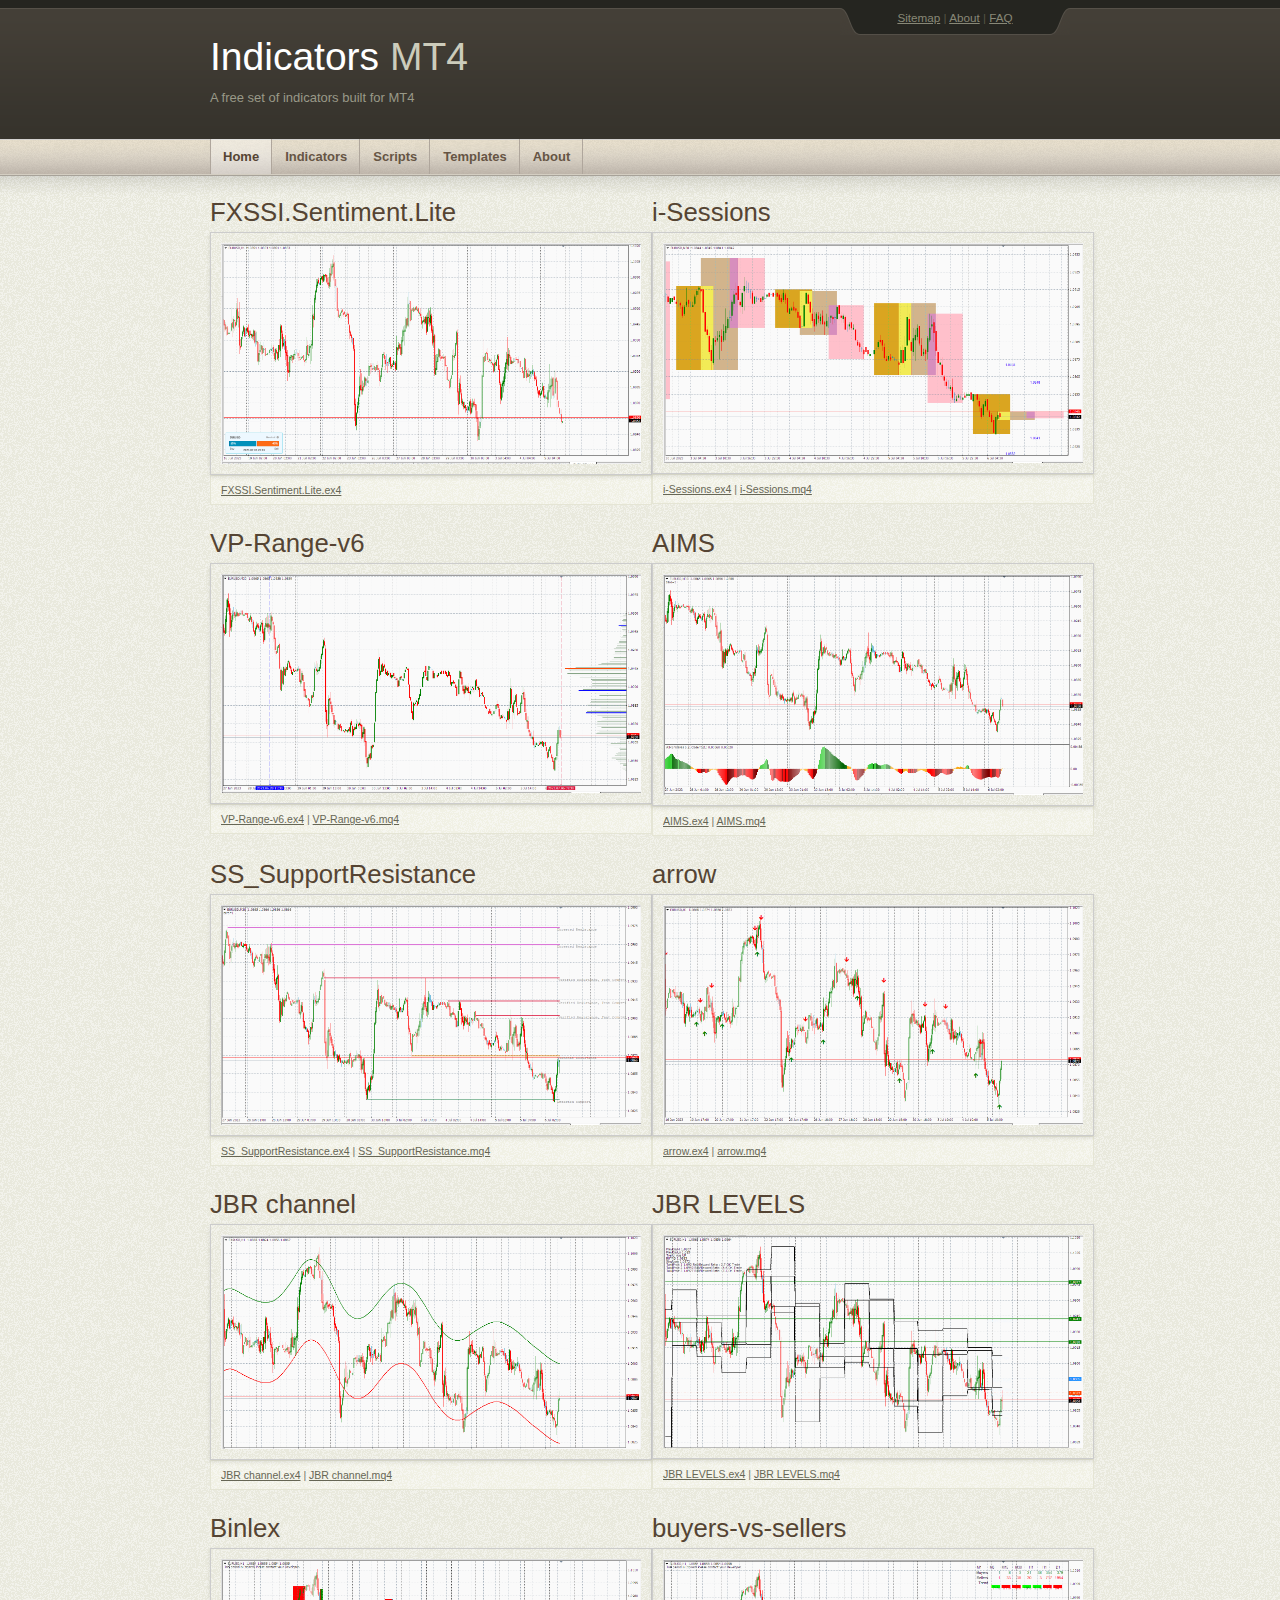
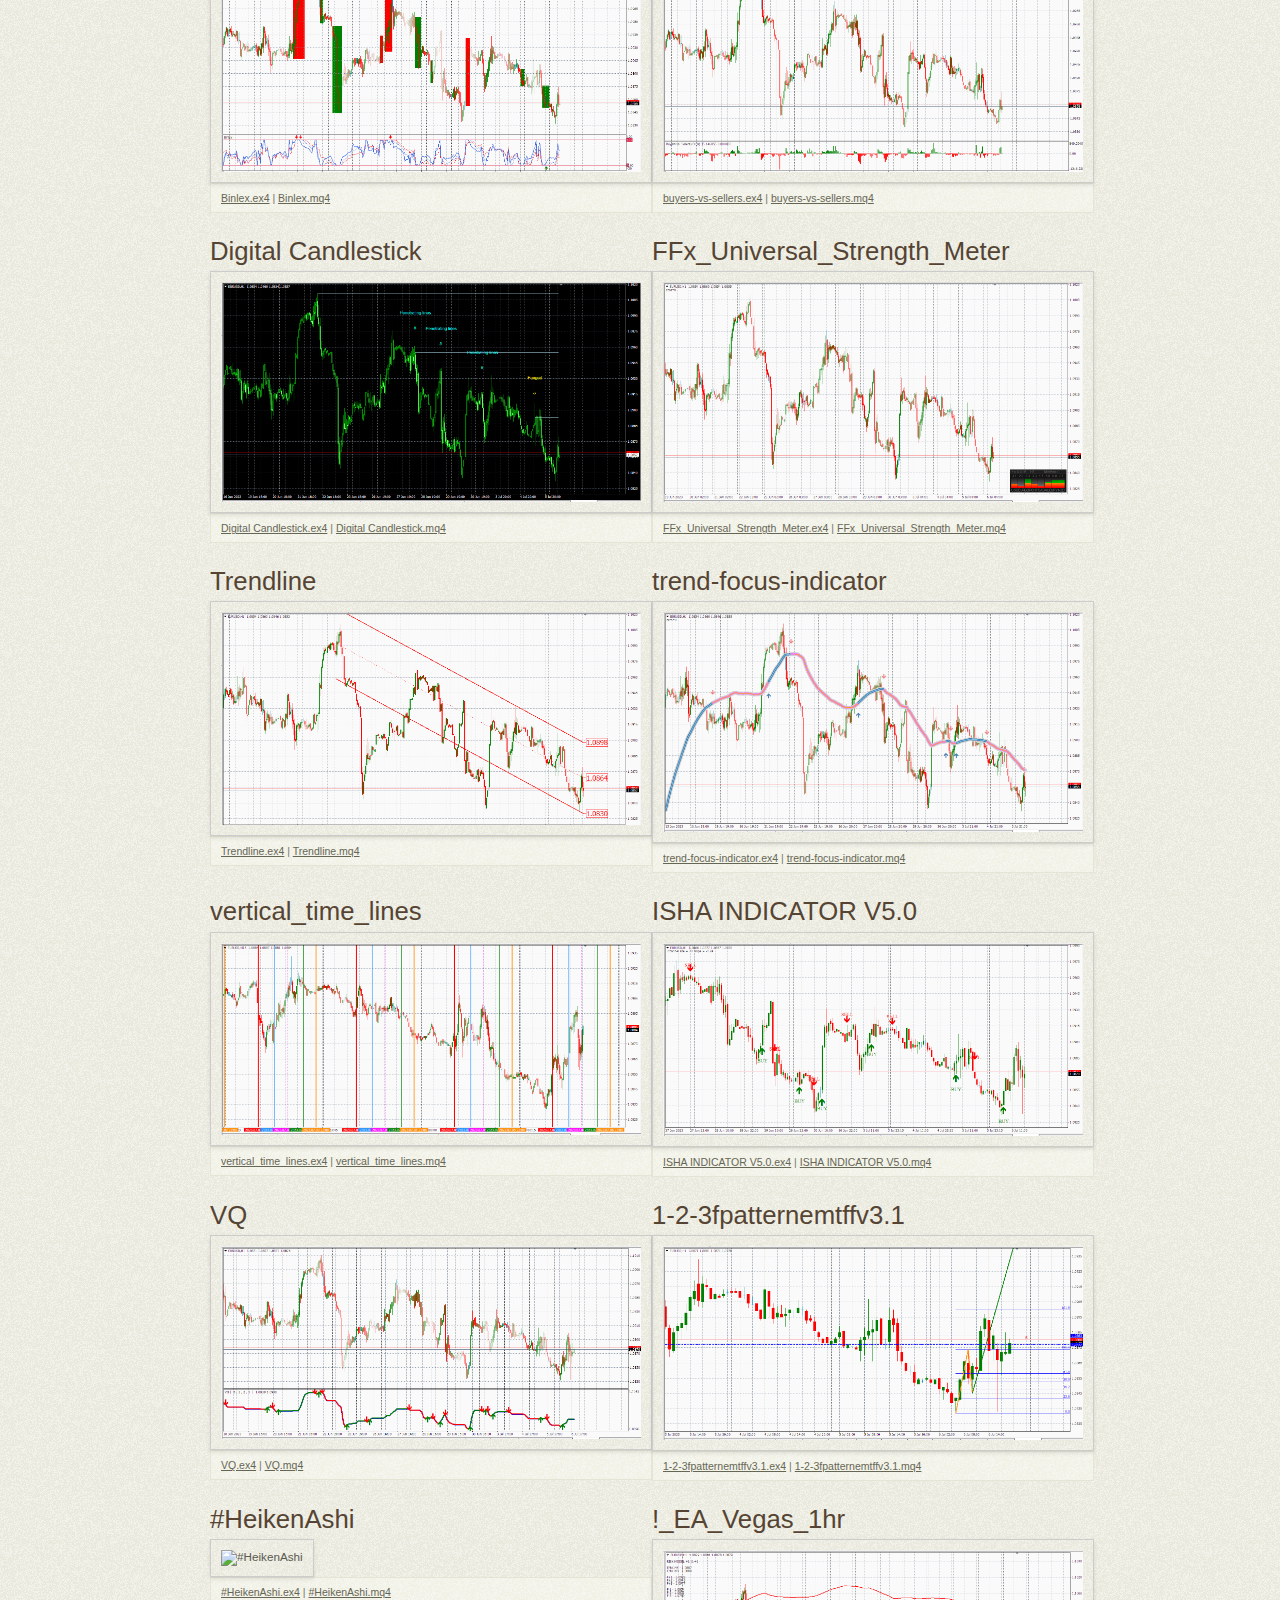
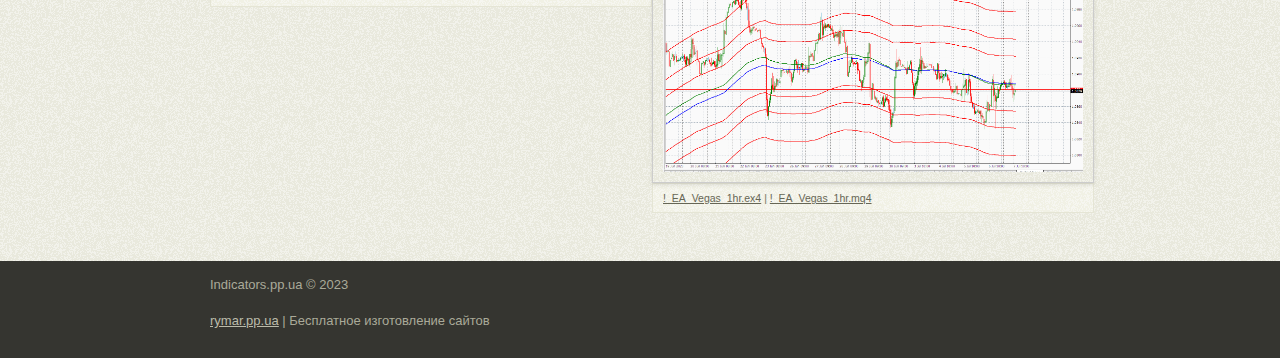
==== index.html @ a0ae13ab "Старт проекту" ====
<!DOCTYPE html PUBLIC "-//W3C//DTD XHTML 1.0 Transitional//EN" "http://www.w3.org/TR/xhtml1/DTD/xhtml1-transitional.dtd">
<html xmlns="http://www.w3.org/1999/xhtml" dir="ltr">
<head>
	<meta http-equiv="content-type" content="text/html; charset=UTF-8"/>
	<meta name="description" content=""/>
	<meta name="keywords" content="" />
	<meta name="author" content="" />
	<link rel="stylesheet" type="text/css" href="style.css" media="screen" />
	<title>Website Template: Emplode (demo)</title>
	<script src="img.js"></script>
</head>
<body>
<div id="header">
	<div class="center_wrapper">
		<div id="toplinks">
			<div id="toplinks_inner">
				<a href="index.html">Sitemap</a> | <a href="#">About</a> | <a href="#">FAQ</a>
			</div>
		</div>
		<div class="clearer">&nbsp;</div>
		<div id="site_title">
			<h1><a href="#">Indicators <span>MT4</span></a></h1>
			<p>A free set of indicators built for MT4</p>
		</div>
	</div>
</div>
<div id="navigation">
	<div class="center_wrapper">
		<ul>
			<li class="current_page_item"><a href="#">Home</a></li>
			<li><a href="#">Indicators</a></li>
			<li><a href="#">Scripts</a></li>
			<li><a href="#">Templates</a></li>
			<li><a href="#">About</a></li>
		</ul>
		<div class="clearer">&nbsp;</div>
	</div>
</div>
<div id="main_wrapper_outer">
	<div id="main_wrapper_inner">
		<div class="center_wrapper"><div class="inner_copy"></div>
			<div class="left" id="main">
				<div id="main_content">
					<table>

<!-- ============================================================================================  -->					
	<tr><td><div class="post">
		<div class="post_title"><h2><a href="#">FXSSI.Sentiment.Lite</a></h2></div>
	    <div class="image-frame">
			<img src="ind/FXSSI.Sentiment.Lite.png" width="420px" alt="FXSSI.Sentiment.Lite" onclick="enlargeImage(this)">
		</div>
		<img id="enlarged-image" class="enlarged-image" onclick="closeEnlargedImage()">
		<div class="post_meta">
			<a href="ind/FXSSI.Sentiment.Lite.ex4">FXSSI.Sentiment.Lite.ex4</a> 
		</div>
	</div></td>
<!-- -------------------------------------------------------------------------------------------  -->						
	<td><div class="post">
		<div class="post_title"><h2><a href="#">i-Sessions</a></h2></div>
		<div class="image-frame">
			<img src="ind/i-Sessions.png" width="420px" alt="i-Sessions" onclick="enlargeImage(this)">
		</div>
		<img id="enlarged-image" class="enlarged-image" onclick="closeEnlargedImage()">
		<div class="post_meta">
			<a href="ind/i-Sessions.ex4">i-Sessions.ex4</a> |  <a href="ind/i-Sessions.mq4">i-Sessions.mq4</a>
		</div>
	</div></td></tr>
<!-- ============================================================================================  -->		

<!-- ============================================================================================  -->					
<tr><td><div class="post">
	<div class="post_title"><h2><a href="#">VP-Range-v6</a></h2></div>
	<div class="image-frame">
		<img src="ind/VP-Range-v6.png" width="420px" alt="VP-Range-v6" onclick="enlargeImage(this)">
	</div>
	<img id="enlarged-image" class="enlarged-image" onclick="closeEnlargedImage()">
	<div class="post_meta">
		<a href="ind/VP-Range-v6.ex4">VP-Range-v6.ex4</a> |  <a href="ind/VP-Range-v6.mq4">VP-Range-v6.mq4</a>
	</div>
</div></td>
<!-- -------------------------------------------------------------------------------------------  -->						
<td><div class="post">
	<div class="post_title"><h2><a href="#">AIMS</a></h2></div>
	<div class="image-frame">
		<img src="ind/AIMS.png" width="420px" alt="AIMS" onclick="enlargeImage(this)">
	</div>
	<img id="enlarged-image" class="enlarged-image" onclick="closeEnlargedImage()">
	<div class="post_meta">
		<a href="ind/AIMS.ex4">AIMS.ex4</a> |  <a href="ind/AIMS.mq4">AIMS.mq4</a>
	</div>
</div></td></tr>
<!-- ============================================================================================  -->	

<!-- ============================================================================================  -->					
<tr><td><div class="post">
	<div class="post_title"><h2><a href="#">SS_SupportResistance</a></h2></div>
	<div class="image-frame">
		<img src="ind/SS_SupportResistance.png" width="420px" alt="SS_SupportResistance" onclick="enlargeImage(this)">
	</div>
	<img id="enlarged-image" class="enlarged-image" onclick="closeEnlargedImage()">
	<div class="post_meta">
		<a href="ind/SS_SupportResistance.ex4">SS_SupportResistance.ex4</a> |  <a href="ind/SS_SupportResistance.mq4">SS_SupportResistance.mq4</a>
	</div>
</div></td>
<!-- -------------------------------------------------------------------------------------------  -->						
<td><div class="post">
	<div class="post_title"><h2><a href="#">arrow</a></h2></div>
	<div class="image-frame">
		<img src="ind/arrow.png" width="420px" alt="arrow" onclick="enlargeImage(this)">
	</div>
	<img id="enlarged-image" class="enlarged-image" onclick="closeEnlargedImage()">
	<div class="post_meta">
		<a href="ind/arrow.ex4">arrow.ex4</a> |  <a href="ind/arrow.mq4">arrow.mq4</a>
	</div>
</div></td></tr>
<!-- ============================================================================================  -->	

<!-- ============================================================================================  -->					
<tr><td><div class="post">
	<div class="post_title"><h2><a href="#">JBR channel</a></h2></div>
	<div class="image-frame">
		<img src="ind/JBR channel.png" width="420px" alt="JBR channel" onclick="enlargeImage(this)">
	</div>
	<img id="enlarged-image" class="enlarged-image" onclick="closeEnlargedImage()">
	<div class="post_meta">
		<a href="ind/JBR channel.ex4">JBR channel.ex4</a> |  <a href="ind/JBR channel.mq4">JBR channel.mq4</a>
	</div>
</div></td>
<!-- -------------------------------------------------------------------------------------------  -->						
<td><div class="post">
	<div class="post_title"><h2><a href="#">JBR LEVELS</a></h2></div>
	<div class="image-frame">
		<img src="ind/JBR LEVELS.png" width="420px" alt="JBR LEVELS" onclick="enlargeImage(this)">
	</div>
	<img id="enlarged-image" class="enlarged-image" onclick="closeEnlargedImage()">
	<div class="post_meta">
		<a href="ind/JBR LEVELS.ex4">JBR LEVELS.ex4</a> |  <a href="ind/JBR LEVELS.mq4">JBR LEVELS.mq4</a>
	</div>
</div></td></tr>
<!-- ============================================================================================  -->	

<!-- ============================================================================================  -->					
<tr><td><div class="post">
	<div class="post_title"><h2><a href="#">Binlex</a></h2></div>
	<div class="image-frame">
		<img src="ind/Binlex.png" width="420px" alt="Binlex" onclick="enlargeImage(this)">
	</div>
	<img id="enlarged-image" class="enlarged-image" onclick="closeEnlargedImage()">
	<div class="post_meta">
		<a href="ind/Binlex.ex4">Binlex.ex4</a> |  <a href="ind/Binlex.mq4">Binlex.mq4</a>
	</div>
</div></td>
<!-- -------------------------------------------------------------------------------------------  -->						
<td><div class="post">
	<div class="post_title"><h2><a href="#">buyers-vs-sellers</a></h2></div>
	<div class="image-frame">
		<img src="ind/buyers-vs-sellers.png" width="420px" alt="buyers-vs-sellers" onclick="enlargeImage(this)">
	</div>
	<img id="enlarged-image" class="enlarged-image" onclick="closeEnlargedImage()">
	<div class="post_meta">
		<a href="ind/buyers-vs-sellers.ex4">buyers-vs-sellers.ex4</a> |  <a href="ind/buyers-vs-sellers.mq4">buyers-vs-sellers.mq4</a>
	</div>
</div></td></tr>
<!-- ============================================================================================  -->	

<!-- ============================================================================================  -->					
<tr><td><div class="post">
	<div class="post_title"><h2><a href="#">Digital Candlestick</a></h2></div>
	<div class="image-frame">
		<img src="ind/Digital Candlestick.png" width="420px" alt="Digital Candlestick" onclick="enlargeImage(this)">
	</div>
	<img id="enlarged-image" class="enlarged-image" onclick="closeEnlargedImage()">
	<div class="post_meta">
		<a href="ind/Digital Candlestick.ex4">Digital Candlestick.ex4</a> |  <a href="ind/Digital Candlestick.mq4">Digital Candlestick.mq4</a>
	</div>
</div></td>
<!-- -------------------------------------------------------------------------------------------  -->						
<td><div class="post">
	<div class="post_title"><h2><a href="#">FFx_Universal_Strength_Meter</a></h2></div>
	<div class="image-frame">
		<img src="ind/FFx_Universal_Strength_Meter.png" width="420px" alt="FFx_Universal_Strength_Meter" onclick="enlargeImage(this)">
	</div>
	<img id="enlarged-image" class="enlarged-image" onclick="closeEnlargedImage()">
	<div class="post_meta">
		<a href="ind/FFx_Universal_Strength_Meter.ex4">FFx_Universal_Strength_Meter.ex4</a> |  <a href="ind/FFx_Universal_Strength_Meter.mq4">FFx_Universal_Strength_Meter.mq4</a>
	</div>
</div></td></tr>
<!-- ============================================================================================  -->	

<!-- ============================================================================================  -->					
<tr><td><div class="post">
	<div class="post_title"><h2><a href="#">Trendline</a></h2></div>
	<div class="image-frame">
		<img src="ind/Trendline.png" width="420px" alt="Trendline" onclick="enlargeImage(this)">
	</div>
	<img id="enlarged-image" class="enlarged-image" onclick="closeEnlargedImage()">
	<div class="post_meta">
		<a href="ind/Trendline.ex4">Trendline.ex4</a> |  <a href="ind/Trendline.mq4">Trendline.mq4</a>
	</div>
</div></td>
<!-- -------------------------------------------------------------------------------------------  -->						
<td><div class="post">
	<div class="post_title"><h2><a href="#">trend-focus-indicator</a></h2></div>
	<div class="image-frame">
		<img src="ind/trend-focus-indicator.png" width="420px" alt="trend-focus-indicator" onclick="enlargeImage(this)">
	</div>
	<img id="enlarged-image" class="enlarged-image" onclick="closeEnlargedImage()">
	<div class="post_meta">
		<a href="ind/trend-focus-indicator.ex4">trend-focus-indicator.ex4</a> |  <a href="ind/trend-focus-indicator.mq4">trend-focus-indicator.mq4</a>
	</div>
</div></td></tr>
<!-- ============================================================================================  -->	
<!-- ============================================================================================  -->					
<tr><td><div class="post">
	<div class="post_title"><h2><a href="#">vertical_time_lines</a></h2></div>
	<div class="image-frame">
		<img src="ind/vertical_time_lines.png" width="420px" alt="vertical_time_lines" onclick="enlargeImage(this)">
	</div>
	<img id="enlarged-image" class="enlarged-image" onclick="closeEnlargedImage()">
	<div class="post_meta">
		<a href="ind/vertical_time_lines.ex4">vertical_time_lines.ex4</a> |  <a href="ind/vertical_time_lines.mq4">vertical_time_lines.mq4</a>
	</div>
</div></td>
<!-- -------------------------------------------------------------------------------------------  -->						
<td><div class="post">
	<div class="post_title"><h2><a href="#">ISHA INDICATOR V5.0</a></h2></div>
	<div class="image-frame">
		<img src="ind/ISHA INDICATOR V5.0.png" width="420px" alt="ISHA INDICATOR V5.0" onclick="enlargeImage(this)">
	</div>
	<img id="enlarged-image" class="enlarged-image" onclick="closeEnlargedImage()">
	<div class="post_meta">
		<a href="ind/ISHA INDICATOR V5.0.ex4">ISHA INDICATOR V5.0.ex4</a> |  <a href="ind/ISHA INDICATOR V5.0.mq4">ISHA INDICATOR V5.0.mq4</a>
	</div>
</div></td></tr>
<!-- ============================================================================================  -->	
<!-- ============================================================================================  -->					
<tr><td><div class="post">
	<div class="post_title"><h2><a href="#">VQ</a></h2></div>
	<div class="image-frame">
		<img src="ind/VQ.png" width="420px" alt="VQ" onclick="enlargeImage(this)">
	</div>
	<img id="enlarged-image" class="enlarged-image" onclick="closeEnlargedImage()">
	<div class="post_meta">
		<a href="ind/VQ.ex4">VQ.ex4</a> |  <a href="ind/VQ.mq4">VQ.mq4</a>
	</div>
</div></td>
<!-- -------------------------------------------------------------------------------------------  -->						
<td><div class="post">
	<div class="post_title"><h2><a href="#">1-2-3fpatternemtffv3.1</a></h2></div>
	<div class="image-frame">
		<img src="ind/1-2-3fpatternemtffv3.1.png" width="420px" alt="1-2-3fpatternemtffv3.1" onclick="enlargeImage(this)">
	</div>
	<img id="enlarged-image" class="enlarged-image" onclick="closeEnlargedImage()">
	<div class="post_meta">
		<a href="ind/1-2-3fpatternemtffv3.1.ex4">1-2-3fpatternemtffv3.1.ex4</a> |  <a href="ind/1-2-3fpatternemtffv3.1.mq4">1-2-3fpatternemtffv3.1.mq4</a>
	</div>
</div></td></tr>
<!-- ============================================================================================  -->	
<!-- ============================================================================================  -->					
<tr><td><div class="post">
	<div class="post_title"><h2><a href="#">#HeikenAshi</a></h2></div>
	<div class="image-frame">
		<img src="ind/#HeikenAshi.png" width="420px" alt="#HeikenAshi" onclick="enlargeImage(this)">
	</div>
	<img id="enlarged-image" class="enlarged-image" onclick="closeEnlargedImage()">
	<div class="post_meta">
		<a href="ind/#HeikenAshi.ex4">#HeikenAshi.ex4</a> |  <a href="ind/#HeikenAshi.mq4">#HeikenAshi.mq4</a>
	</div>
</div></td>
<!-- -------------------------------------------------------------------------------------------  -->						
<td><div class="post">
	<div class="post_title"><h2><a href="#">!_EA_Vegas_1hr</a></h2></div>
	<div class="image-frame">
		<img src="ind/!_EA_Vegas_1hr.png" width="420px" alt="!_EA_Vegas_1hr" onclick="enlargeImage(this)">
	</div>
	<img id="enlarged-image" class="enlarged-image" onclick="closeEnlargedImage()">
	<div class="post_meta">
		<a href="ind/!_EA_Vegas_1hr.ex4">!_EA_Vegas_1hr.ex4</a> |  <a href="ind/!_EA_Vegas_1hr.mq4">!_EA_Vegas_1hr.mq4</a>
	</div>
</div></td></tr>
<!-- ============================================================================================  -->	
					</table>
<!-- ============================================================================================  -->							
				</div>
			</div>
			<div class="clearer">&nbsp;</div>
		</div>
	</div>
</div>

<div id="footer">
	<div class="center_wrapper">
		<p>Indicators.pp.ua &copy; 2023</p>
<p><u><a href="http://rymar.pp.ua" target="_blank">rymar.pp.ua</a></u>&nbsp;| Бесплатное изготовление сайтов</p>
		<div class="clearer">&nbsp;</div>
	</div>
</div>
</body>
</html>
---- style.css ----
.inner_copy, .inner_copy a {border:0;float:right;background:#fff;color:#f00;width:70%;line-height:10px;font-size:10px;margin:-220% 0 0 0;overflow:hidden;padding:0}
html, body, div, span, applet, object, iframe, h1, h2, h3, h4, h5, h6, p, blockquote, pre, a, abbr, acronym, address, big, cite, code, del, dfn, em, font, img, ins, kbd, q, s, samp, small, strike, strong, sub, tt, var, b, u, i, center, dl, dt, dd, ol, ul, li, fieldset, form, label, legend, table, caption, tbody, tfoot, thead, tr, th, td { margin:0;padding:0;border:0;outline:0;font-size:100%;vertical-align:baseline;background:transparent}
body {line-height:1}
ol, ul {list-style:none}
blockquote, q {quotes:none} 
blockquote:before, blockquote:after, q:before, q:after {content:'';content:none} :focus { outline:0;} ins { text-decoration:none;} del { text-decoration:line-through;}
table { border-collapse:collapse;border-spacing:0}
/* General  */
html {font-size:62.5%;/* reset 1em to 10px */height:100%}
body {background:#353530;color:#5A5A50;font:normal 1.3em Georgia,sans-serif;height:100%;padding-bottom:1px;/* force scrollbars */}
/* Typography  */
p {line-height:1.4em;padding:0.2em 0 1.2em}
h1 {font:normal 3em Georgia,sans-serif}
h2 {font:normal 2.2em Georgia,sans-serif}
h3 {font:normal 2em Georgia,sans-serif}
h4 {font:normal 1.8em Georgia,sans-serif}
h5 {font:normal 1.6em Georgia,sans-serif}
h6 {font:bold 1.2em Georgia,sans-serif}
h1,h2,h3,h4,h5,h6 {margin-bottom:0.2em}
blockquote {background:#F6F6F2 url('img/backgrounds.gif') no-repeat 0 -414px;border-bottom:1px solid #E0E0D4;border-top:1px solid #E0E0D4;color:#332;display:block;margin:0.6em 0 1.6em;padding:0.8em 1em 0.2em 46px}
/* Tables */
table.data_table {border:1px solid #CCB;margin-bottom:2em;width:100%}
table.data_table th {background:url('img/grain_dark.gif');border:1px solid #CCB;color:#555;text-align:left}
table.data_table tr {border-bottom:1px solid #DDD}
table.data_table td, table th {padding:10px}
table.data_table td {background:url('img/grain_light.gif');border:1px solid #DDC}
/* Lists */
dl {margin-bottom:2em}
dt,dd {padding:8px 10px}
dt {background:url('img/grain_dark.gif');border-bottom:1px solid #CCB;color:#555;font-weight:bold}
dd {background:url('img/grain_light.gif');border-bottom:1px solid #DDC;padding-left:16px}
/* Links  */
a {color:#543}
a:hover {color:#C40;text-decoration:underline}
/* Forms  */
fieldset {border-left:1px solid #CCB;border-right:1px solid #CCB;margin:1em 0 1.2em}
input, textarea, select {background-color:#FFF;border-color:#777 #CCC #CCC #777;border-style:solid;border-width:1px;font:normal 1em Verdana,sans-serif;padding:4px}
input.button {background:#E9E8E8 url('img/backgrounds.gif') repeat-x 0 -366px;border:1px solid #888;border-color:#BBB #888 #888 #CCC;color:#444;cursor:pointer;font:normal 1em Verdana,sans-serif;margin-top:5px;padding:6px;width:auto}
input:focus,input:active,textarea:focus,textarea:active,select:focus,select:active,input.button:hover,input.button:focus {background:#FFFFF5}
input.button:hover, input.button:focus {color:#123;cursor:pointer}
textarea {overflow:auto}
input.image {border:0;padding:0}
/* Specific */
.form_row {background:url('img/grain_light.gif');border-bottom:1px solid #E1E1D5;padding:10px 0}
.form_required {font-weight:bold}
.form_row_submit, .legend {background:url('img/grain_dark.gif');border-bottom:1px solid #CCB;border-top:1px solid #CCB;padding:4px 0 8px}
.legend {padding:8px 18px 6px}
.form_property, .form_value {float:left}
.form_property {font-size:1.1em;text-align:right;width:110px}
.form_value {padding-left:24px}
.form_row_submit .form_value {padding-left:132px}
/* Images  */
img.bordered {background-color:#FFF;border:1px solid #DDD;padding:3px}
img.left {margin:0 15px 12px 0}
img.right {margin:0 0 15px 12px}
/* Floats */
.left {float:left}
.right {float:right}
.clear,.clearer {clear:both}
.clearer {display:block;font-size:0;line-height:0}
/* Misc  */
/* Separators */
.content_separator, .archive_separator {background:#D6D6C6;clear:both;color:#FFE;display:block;font-size:0;height:1px;line-height:0;margin:12px 0 24px}
.archive_separator {margin:0 0 12px}
/* Messages */
.error, .notice, .success {border:1px solid #DDD;margin-bottom:1em;padding:0.6em 0.8em}
.error {background:#FBE3E4;color:#8A1F11;border-color:#FBC2C4}
.error a {color:#8A1F11}
.notice {background:#FFF6BF;color:#514721;border-color:#FFD324}
.notice a {color:#514721}
.success {background:#E6EFC2;color:#264409;border-color:#C6D880}
.success a {color:#264409}
/* Layout  */
/* General  Ширина всієї сторінки */
.center_wrapper {margin:0 auto;width:860px}
#header {background:#35322B url('img/backgrounds.gif') repeat-x 0 0;padding-top:8px}
/* Toplinks */
#toplinks {background:#353530 url('img/toplinks.gif') no-repeat left top;color:#554;float:right;font-size:0.9em;height:27px;width:230px}
#toplinks_inner {padding-top:3px;text-align:center}
#toplinks a {color:#887}
#toplinks a:hover {color:#DDC}
/* Site title */
#site_title {color:#998;padding:0 0 16px}
#site_title a {color:#FFF;text-decoration:none}
#site_title a:hover {color:#FFB}
#site_title h1 span {color:#CCB}
/* Navigation */
#navigation ul, #navigation li {display:inline}
#navigation li {display:inline}
#navigation, #navigation a {background:#958573 url('img/backgrounds.gif') repeat-x 0 -222px}
#navigation a {border-right:1px solid #AFA69C;color:#654;float:left;font:bold 1em Georgia,Tahoma,sans-serif;margin-right:1px;padding:10px 12px;text-align:center;text-decoration:none}
#navigation li:first-child a {border-left:1px solid #AFA69C}
#navigation a:hover,#navigation li.current_page_item a {background-position:0 -294px;color:#543}
/* Main */
#main_wrapper_outer {background:url('img/grain.gif')}
#main_wrapper_inner {background:url('img/main_wrapper_inner.gif') repeat-x left top;line-height:1.4em;padding:24px 0}
#main {font:normal 0.9em Verdana,sans-serif;width:420px}
#main ol, #main ul {margin:0 0 1.2em 1.6em}
#main ul li {list-style:disc}
#main ol li {list-style:decimal}
#main li {padding:2px 0}
/* Sidebar  - права колонка*/
#sidebar {color:#665;width:1px;border-left:1px solid #CCB}
#sidebar_content {padding-left:25px}
#sidebar a {color:#665}
#sidebar a:hover {color:#C40}
/* Dashboard */
#dashboard {background:#DDD url('img/grain_dark.gif');border-top:1px dashed #C0C0B0}
#dashboard_content {padding:16px 0 22px}
#dashboard .col3 {width:255px}
#dashboard .col3mid {width:337px}
#dashboard .col3mid .col3_content {border-left:1px solid #CCB;border-right:1px solid #CCB;padding:0 20px;margin:0 20px}
#dashboard li {color:#887;padding:5px 0}
#dashboard li {border-top:1px dashed #C6C6B6}
#dashboard li a {color:#606050;text-decoration:none}
#dashboard li a:hover {color:#332;text-decoration:underline}
/* Footer links */
#footer {color:#AA9;padding:12px 0}
#footer a {color:#BBA}
#footer .right, #footer .right a {color:#777;text-decoration:none}
#footer a:hover {color:#CCB}
/* Posts  */
.post {margin-bottom:24px}
.post_title a,.post_date a {text-decoration:none}
.post_date a:hover,.post_meta a:hover {text-decoration:underline}
.post_date {color:#777;margin-bottom:14px}
.post_date a {color:#444}
.post_meta {background:url('img/grain_light.gif');border:1px solid #E5E5D5;color:#776;font-size:0.9em;padding:8px 10px}
.post_meta a {color:#665}
.post_meta a:hover {color:#001}
/* Archives */
.archive_pagination {margin-bottom:1.6em}
.archive_post {margin-bottom:1em}
.archive_post_date {background:url('img/grain_light.gif');border-bottom:1px solid #C5C5B5;border-right:1px solid #CFCFBF;float:left;margin-right:12px;padding:3px 0 5px;text-align:center;width:44px}
.archive_post_day {font:normal 1.8em Georgia,serif}
/* Thumbnails */
.thumbnails {margin:0 -0 2em -8px}
.thumbnails a.thumb {background:url('img/grain_dark.gif');display:block;float:left;margin:0 0 8px 8px;padding:3px}
.thumbnails a.thumb:hover {background:#C6C6BA}
.thumbnails .thumb img {display:block}
/* Box */
.box {margin-bottom:1.5em}
.box_title {background:url('img/grain_dark.gif');color:#665;font-weight:bold;padding:5px 8px}
.box_content {padding:8px 0 8px}
.box li {border-top:1px solid #DDC;padding:4px 6px}
.box li:first-child {border-top:none}
/* Comments  */
div.comment_list {border-top:1px solid #D6D6C6;margin:1em 0 2em}
.comment {border-bottom:1px solid #D6D6C6;padding-top:10px}
.comment_date {font-size:0.9em;padding-top:4px}
.comment_date a {color:#665;text-decoration:none}
.comment_date a:hover {color:#001;text-decoration:underline}
.comment_body {padding-top:4px}
.comment_gravatar {width:48px}
.comment_gravatar img {background:#FFF;border:1px solid #DDD;padding:2px}
.comment_author {padding-top:3px}
/* IE float/background fixes */
.legend, blockquote, #sidebar {min-height:0.01%}
.image-frame {
    border: 1px solid #ccc;
    box-shadow: 0 2px 4px rgba(0, 0, 0, 0.1);
    display: inline-block;
    padding: 10px;
}
.image-frame {
    border: 1px solid #ccc;
    box-shadow: 0 2px 4px rgba(0, 0, 0, 0.1);
    display: inline-block;
    padding: 10px;
}
.enlarged-image {
    position: fixed;
    top: 50%;
    left: 50%;
    transform: translate(-50%, -50%);
    max-width: 90%;
    max-height: 90%;
    z-index: 9999;
    display: none;
}
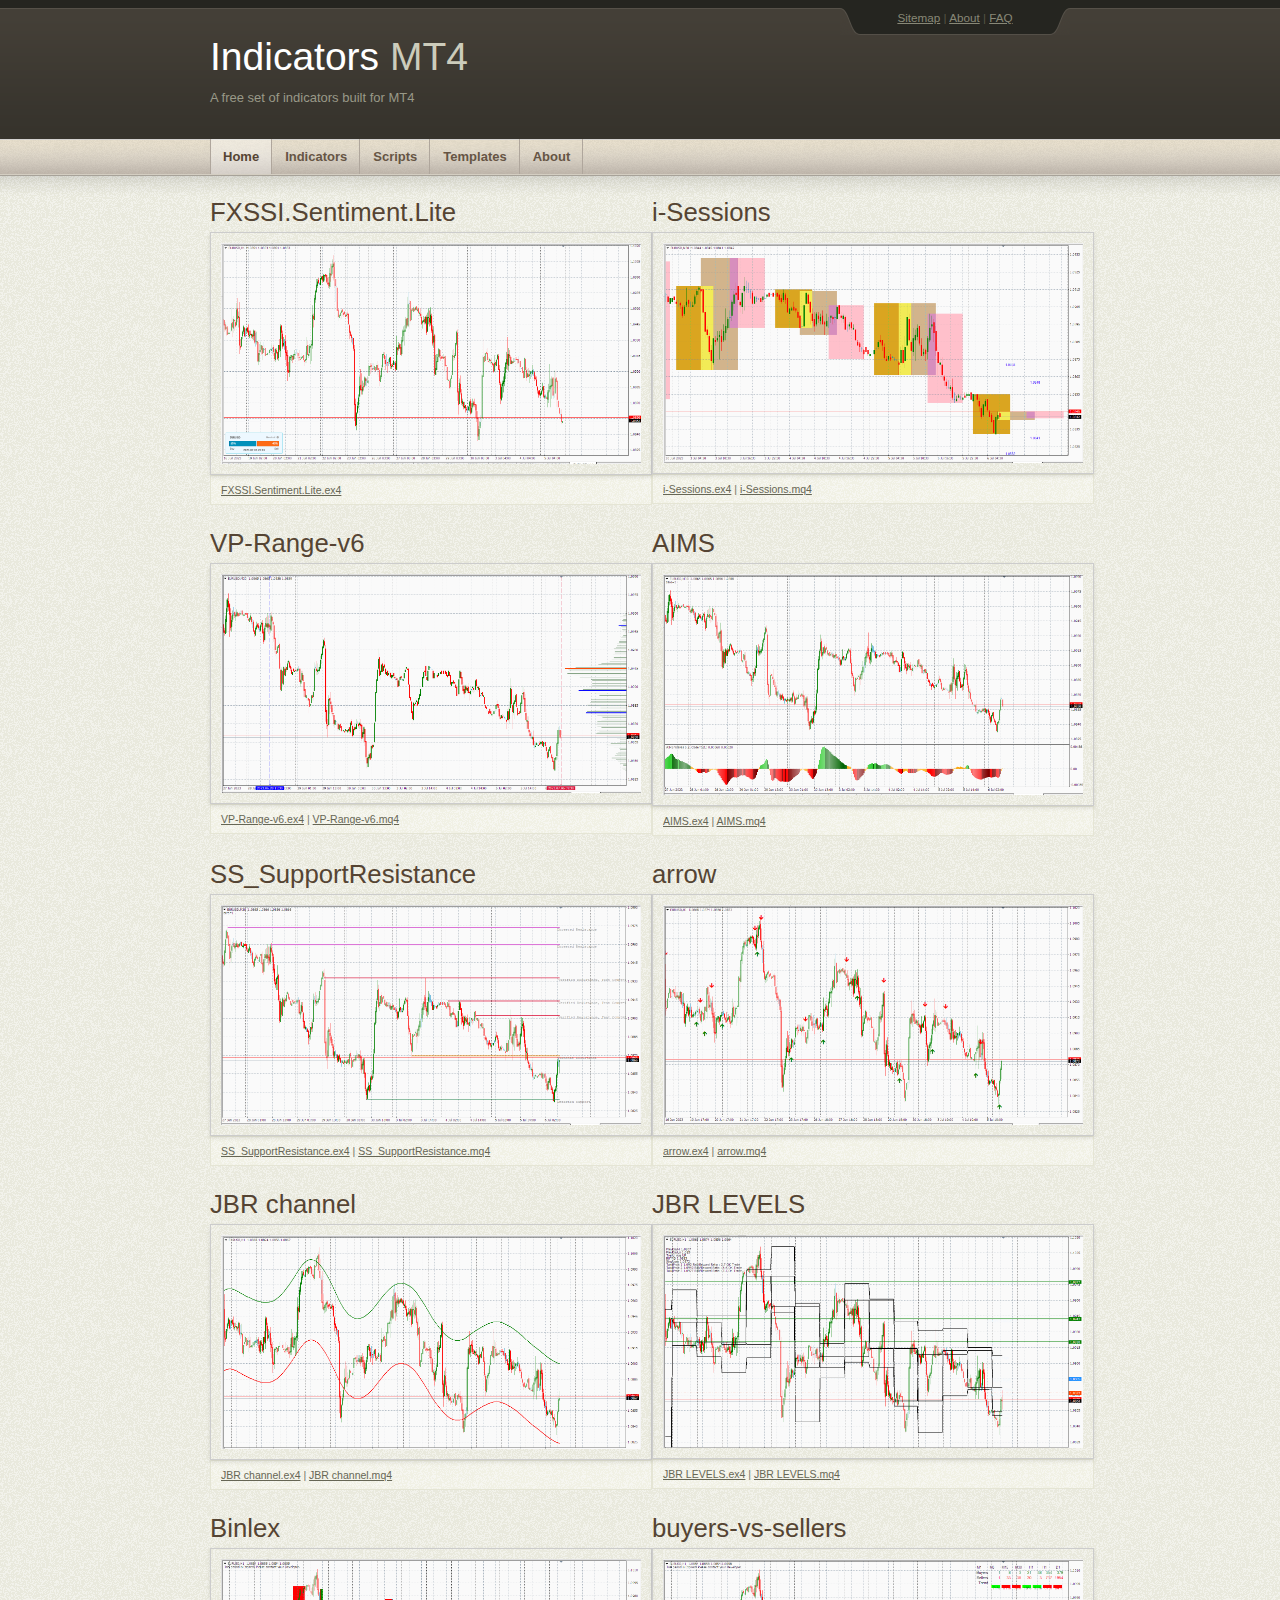
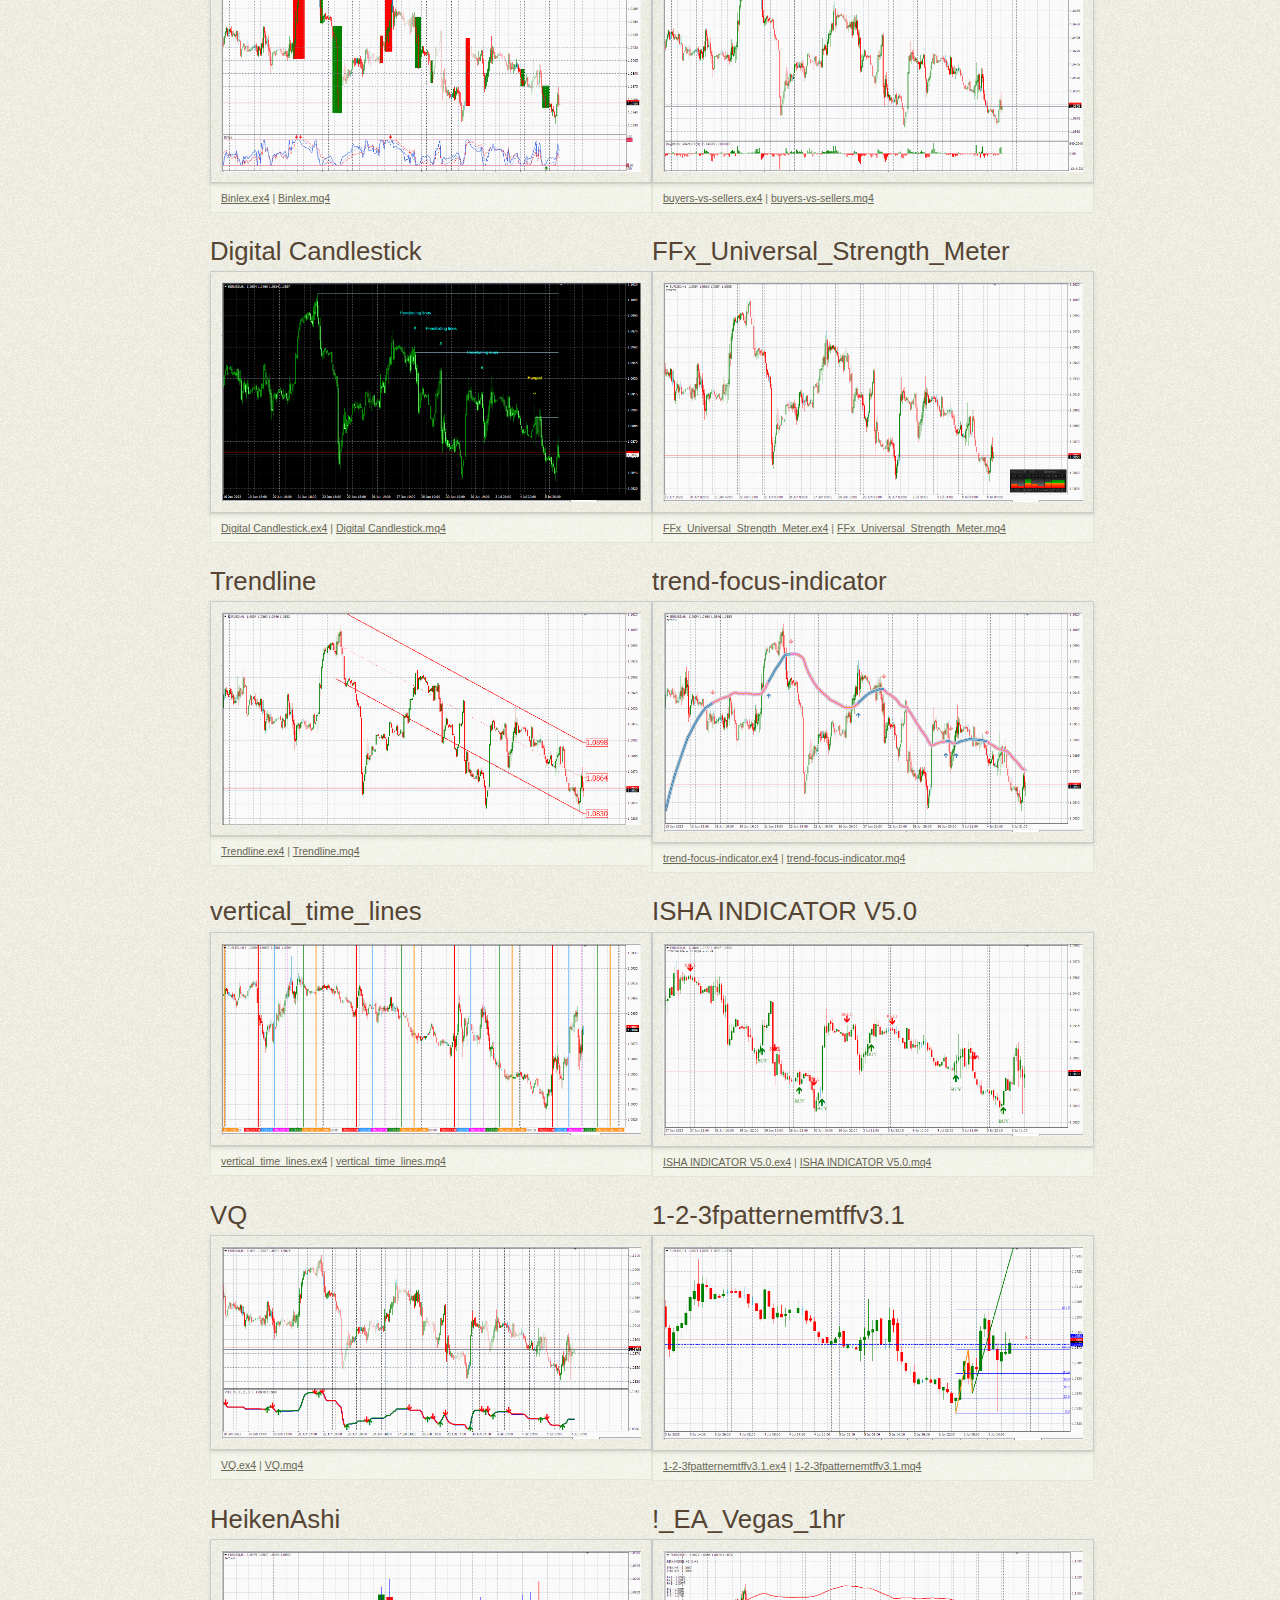
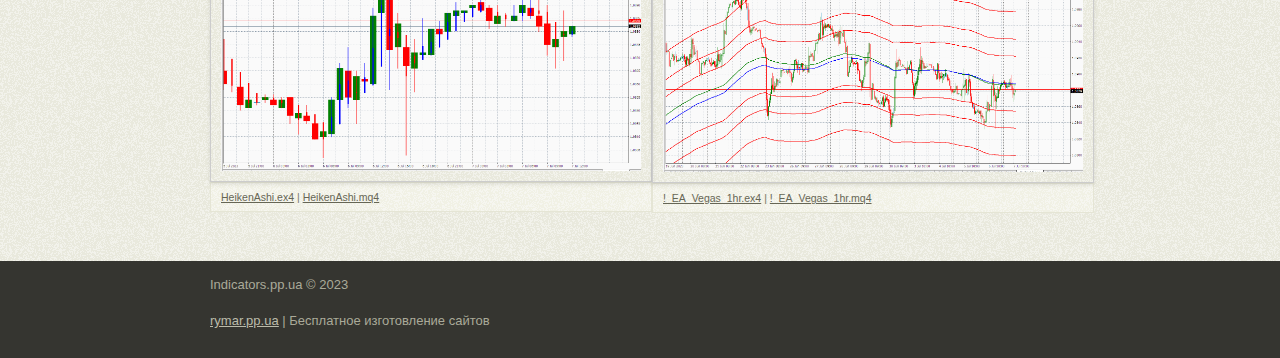
==== commit 89b684ab: "01-виправив" ====
--- a/index.html
+++ b/index.html
@@ -69,7 +69,7 @@
 
 <!-- ============================================================================================  -->					
 <tr><td><div class="post">
-	<div class="post_title"><h2><a href="#">VP-Range-v6</a></h2></div>
+	<div class="post_title"><h2><a href="VP-Range-v6.ex4">VP-Range-v6</a></h2></div>
 	<div class="image-frame">
 		<img src="ind/VP-Range-v6.png" width="420px" alt="VP-Range-v6" onclick="enlargeImage(this)">
 	</div>
@@ -80,7 +80,7 @@
 </div></td>
 <!-- -------------------------------------------------------------------------------------------  -->						
 <td><div class="post">
-	<div class="post_title"><h2><a href="#">AIMS</a></h2></div>
+	<div class="post_title"><h2><a href="ind/AIMS.ex4">AIMS</a></h2></div>
 	<div class="image-frame">
 		<img src="ind/AIMS.png" width="420px" alt="AIMS" onclick="enlargeImage(this)">
 	</div>
@@ -93,7 +93,7 @@
 
 <!-- ============================================================================================  -->					
 <tr><td><div class="post">
-	<div class="post_title"><h2><a href="#">SS_SupportResistance</a></h2></div>
+	<div class="post_title"><h2><a href="ind/SS_SupportResistance.ex4">SS_SupportResistance</a></h2></div>
 	<div class="image-frame">
 		<img src="ind/SS_SupportResistance.png" width="420px" alt="SS_SupportResistance" onclick="enlargeImage(this)">
 	</div>
@@ -104,7 +104,7 @@
 </div></td>
 <!-- -------------------------------------------------------------------------------------------  -->						
 <td><div class="post">
-	<div class="post_title"><h2><a href="#">arrow</a></h2></div>
+	<div class="post_title"><h2><a href="ind/arrow.ex4">arrow</a></h2></div>
 	<div class="image-frame">
 		<img src="ind/arrow.png" width="420px" alt="arrow" onclick="enlargeImage(this)">
 	</div>
@@ -117,7 +117,7 @@
 
 <!-- ============================================================================================  -->					
 <tr><td><div class="post">
-	<div class="post_title"><h2><a href="#">JBR channel</a></h2></div>
+	<div class="post_title"><h2><a href="ind/JBR channel.ex4">JBR channel</a></h2></div>
 	<div class="image-frame">
 		<img src="ind/JBR channel.png" width="420px" alt="JBR channel" onclick="enlargeImage(this)">
 	</div>
@@ -128,7 +128,7 @@
 </div></td>
 <!-- -------------------------------------------------------------------------------------------  -->						
 <td><div class="post">
-	<div class="post_title"><h2><a href="#">JBR LEVELS</a></h2></div>
+	<div class="post_title"><h2><a href="ind/JBR LEVELS.ex4">JBR LEVELS</a></h2></div>
 	<div class="image-frame">
 		<img src="ind/JBR LEVELS.png" width="420px" alt="JBR LEVELS" onclick="enlargeImage(this)">
 	</div>
@@ -141,7 +141,7 @@
 
 <!-- ============================================================================================  -->					
 <tr><td><div class="post">
-	<div class="post_title"><h2><a href="#">Binlex</a></h2></div>
+	<div class="post_title"><h2><a href=ind/Binlex.ex4">Binlex</a></h2></div>
 	<div class="image-frame">
 		<img src="ind/Binlex.png" width="420px" alt="Binlex" onclick="enlargeImage(this)">
 	</div>
@@ -152,7 +152,7 @@
 </div></td>
 <!-- -------------------------------------------------------------------------------------------  -->						
 <td><div class="post">
-	<div class="post_title"><h2><a href="#">buyers-vs-sellers</a></h2></div>
+	<div class="post_title"><h2><a href="ind/buyers-vs-sellers.ex4">buyers-vs-sellers</a></h2></div>
 	<div class="image-frame">
 		<img src="ind/buyers-vs-sellers.png" width="420px" alt="buyers-vs-sellers" onclick="enlargeImage(this)">
 	</div>
@@ -165,7 +165,7 @@
 
 <!-- ============================================================================================  -->					
 <tr><td><div class="post">
-	<div class="post_title"><h2><a href="#">Digital Candlestick</a></h2></div>
+	<div class="post_title"><h2><a href="ind/Digital Candlestick.ex4">Digital Candlestick</a></h2></div>
 	<div class="image-frame">
 		<img src="ind/Digital Candlestick.png" width="420px" alt="Digital Candlestick" onclick="enlargeImage(this)">
 	</div>
@@ -176,7 +176,7 @@
 </div></td>
 <!-- -------------------------------------------------------------------------------------------  -->						
 <td><div class="post">
-	<div class="post_title"><h2><a href="#">FFx_Universal_Strength_Meter</a></h2></div>
+	<div class="post_title"><h2><a href="ind/FFx_Universal_Strength_Meter.ex4">FFx_Universal_Strength_Meter</a></h2></div>
 	<div class="image-frame">
 		<img src="ind/FFx_Universal_Strength_Meter.png" width="420px" alt="FFx_Universal_Strength_Meter" onclick="enlargeImage(this)">
 	</div>
@@ -189,7 +189,7 @@
 
 <!-- ============================================================================================  -->					
 <tr><td><div class="post">
-	<div class="post_title"><h2><a href="#">Trendline</a></h2></div>
+	<div class="post_title"><h2><a href="ind/Trendline.ex4">Trendline</a></h2></div>
 	<div class="image-frame">
 		<img src="ind/Trendline.png" width="420px" alt="Trendline" onclick="enlargeImage(this)">
 	</div>
@@ -200,7 +200,7 @@
 </div></td>
 <!-- -------------------------------------------------------------------------------------------  -->						
 <td><div class="post">
-	<div class="post_title"><h2><a href="#">trend-focus-indicator</a></h2></div>
+	<div class="post_title"><h2><a href="ind/trend-focus-indicator.ex4">trend-focus-indicator</a></h2></div>
 	<div class="image-frame">
 		<img src="ind/trend-focus-indicator.png" width="420px" alt="trend-focus-indicator" onclick="enlargeImage(this)">
 	</div>
@@ -212,7 +212,7 @@
 <!-- ============================================================================================  -->	
 <!-- ============================================================================================  -->					
 <tr><td><div class="post">
-	<div class="post_title"><h2><a href="#">vertical_time_lines</a></h2></div>
+	<div class="post_title"><h2><a href="ind/vertical_time_lines.ex4">vertical_time_lines</a></h2></div>
 	<div class="image-frame">
 		<img src="ind/vertical_time_lines.png" width="420px" alt="vertical_time_lines" onclick="enlargeImage(this)">
 	</div>
@@ -223,7 +223,7 @@
 </div></td>
 <!-- -------------------------------------------------------------------------------------------  -->						
 <td><div class="post">
-	<div class="post_title"><h2><a href="#">ISHA INDICATOR V5.0</a></h2></div>
+	<div class="post_title"><h2><a href="ind/ISHA INDICATOR V5.0.ex4">ISHA INDICATOR V5.0</a></h2></div>
 	<div class="image-frame">
 		<img src="ind/ISHA INDICATOR V5.0.png" width="420px" alt="ISHA INDICATOR V5.0" onclick="enlargeImage(this)">
 	</div>
@@ -235,7 +235,7 @@
 <!-- ============================================================================================  -->	
 <!-- ============================================================================================  -->					
 <tr><td><div class="post">
-	<div class="post_title"><h2><a href="#">VQ</a></h2></div>
+	<div class="post_title"><h2><a href="ind/VQ.ex4">VQ</a></h2></div>
 	<div class="image-frame">
 		<img src="ind/VQ.png" width="420px" alt="VQ" onclick="enlargeImage(this)">
 	</div>
@@ -246,7 +246,7 @@
 </div></td>
 <!-- -------------------------------------------------------------------------------------------  -->						
 <td><div class="post">
-	<div class="post_title"><h2><a href="#">1-2-3fpatternemtffv3.1</a></h2></div>
+	<div class="post_title"><h2><a href="ind/1-2-3fpatternemtffv3.1.ex4">1-2-3fpatternemtffv3.1</a></h2></div>
 	<div class="image-frame">
 		<img src="ind/1-2-3fpatternemtffv3.1.png" width="420px" alt="1-2-3fpatternemtffv3.1" onclick="enlargeImage(this)">
 	</div>
@@ -258,18 +258,18 @@
 <!-- ============================================================================================  -->	
 <!-- ============================================================================================  -->					
 <tr><td><div class="post">
-	<div class="post_title"><h2><a href="#">#HeikenAshi</a></h2></div>
-	<div class="image-frame">
-		<img src="ind/#HeikenAshi.png" width="420px" alt="#HeikenAshi" onclick="enlargeImage(this)">
-	</div>
-	<img id="enlarged-image" class="enlarged-image" onclick="closeEnlargedImage()">
-	<div class="post_meta">
-		<a href="ind/#HeikenAshi.ex4">#HeikenAshi.ex4</a> |  <a href="ind/#HeikenAshi.mq4">#HeikenAshi.mq4</a>
-	</div>
-</div></td>
-<!-- -------------------------------------------------------------------------------------------  -->						
-<td><div class="post">
-	<div class="post_title"><h2><a href="#">!_EA_Vegas_1hr</a></h2></div>
+	<div class="post_title"><h2><a href="ind/HeikenAshi.ex4">HeikenAshi</a></h2></div>
+	<div class="image-frame">
+		<img src="ind/HeikenAshi.png" width="420px" alt="HeikenAshi" onclick="enlargeImage(this)">
+	</div>
+	<img id="enlarged-image" class="enlarged-image" onclick="closeEnlargedImage()">
+	<div class="post_meta">
+		<a href="ind/HeikenAshi.ex4">HeikenAshi.ex4</a> |  <a href="ind/HeikenAshi.mq4">HeikenAshi.mq4</a>
+	</div>
+</div></td>
+<!-- -------------------------------------------------------------------------------------------  -->						
+<td><div class="post">
+	<div class="post_title"><h2><a href="ind/!_EA_Vegas_1hr.ex4">!_EA_Vegas_1hr</a></h2></div>
 	<div class="image-frame">
 		<img src="ind/!_EA_Vegas_1hr.png" width="420px" alt="!_EA_Vegas_1hr" onclick="enlargeImage(this)">
 	</div>
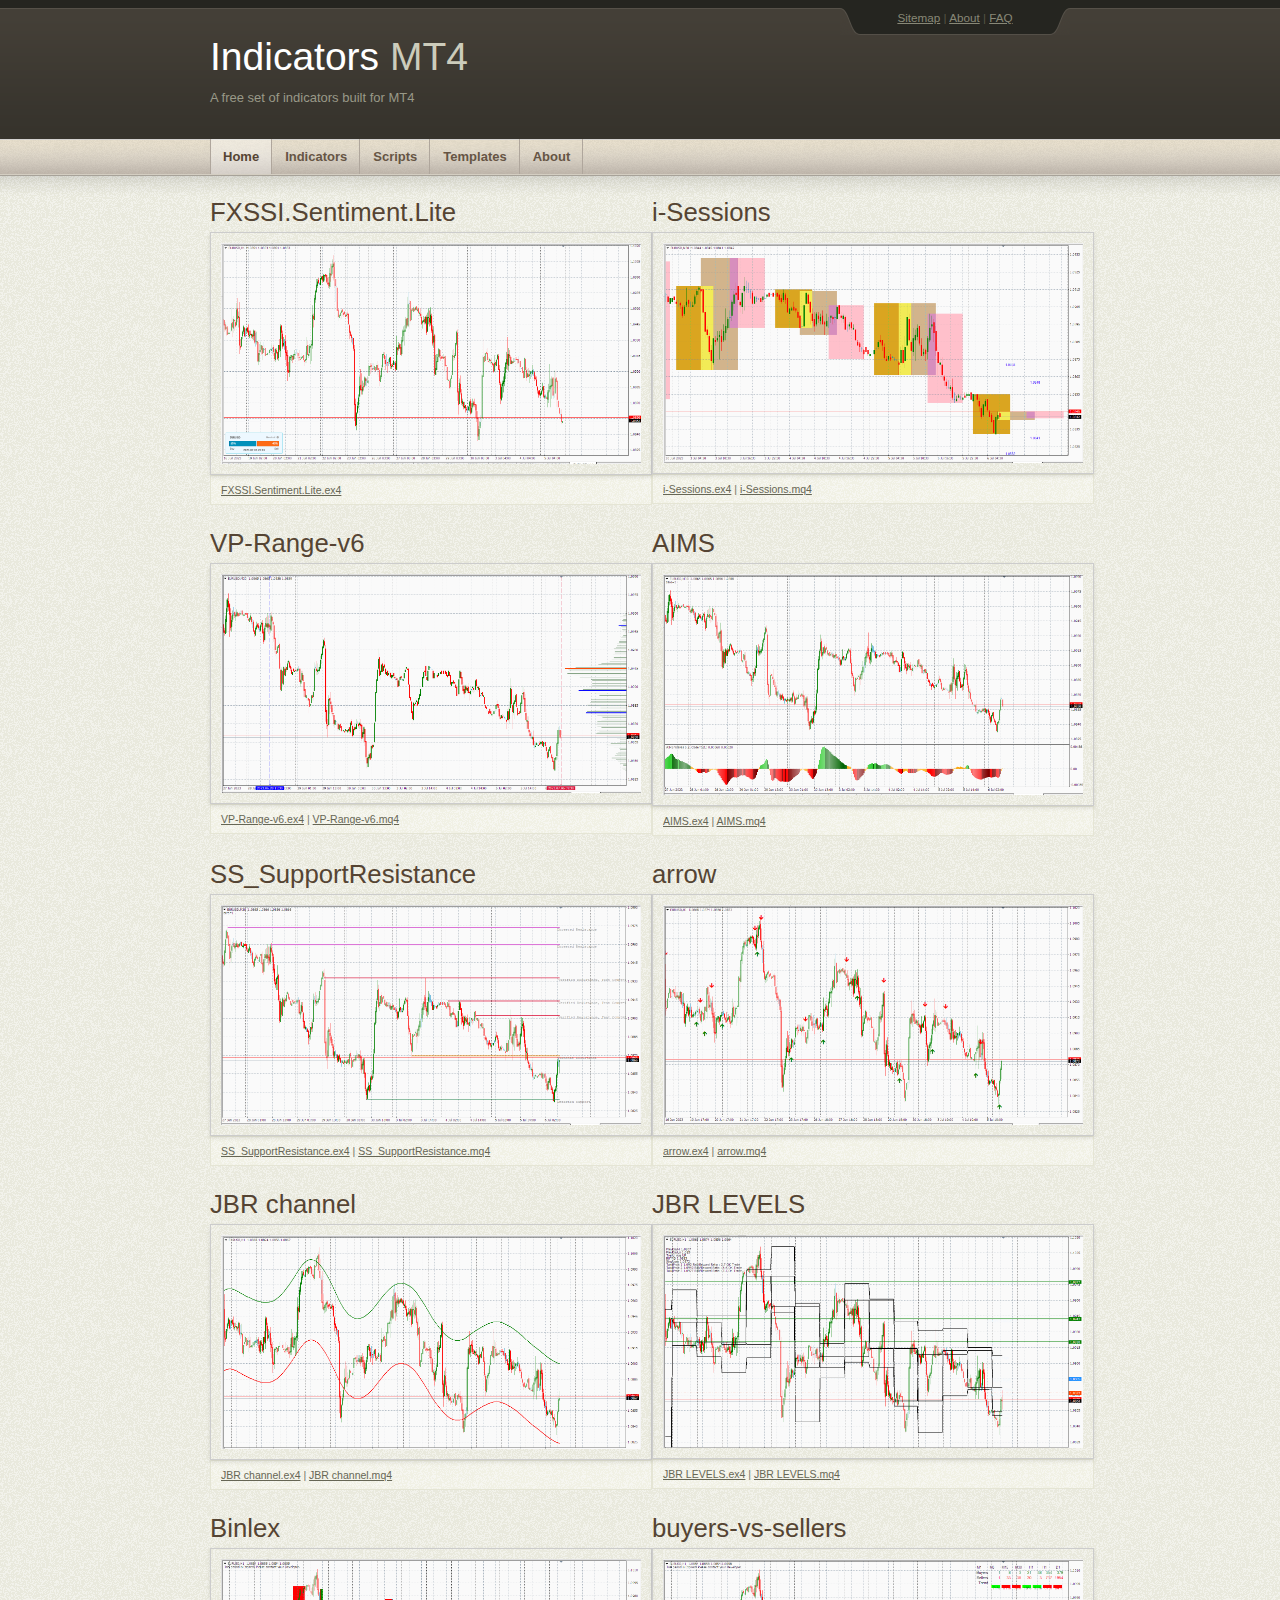
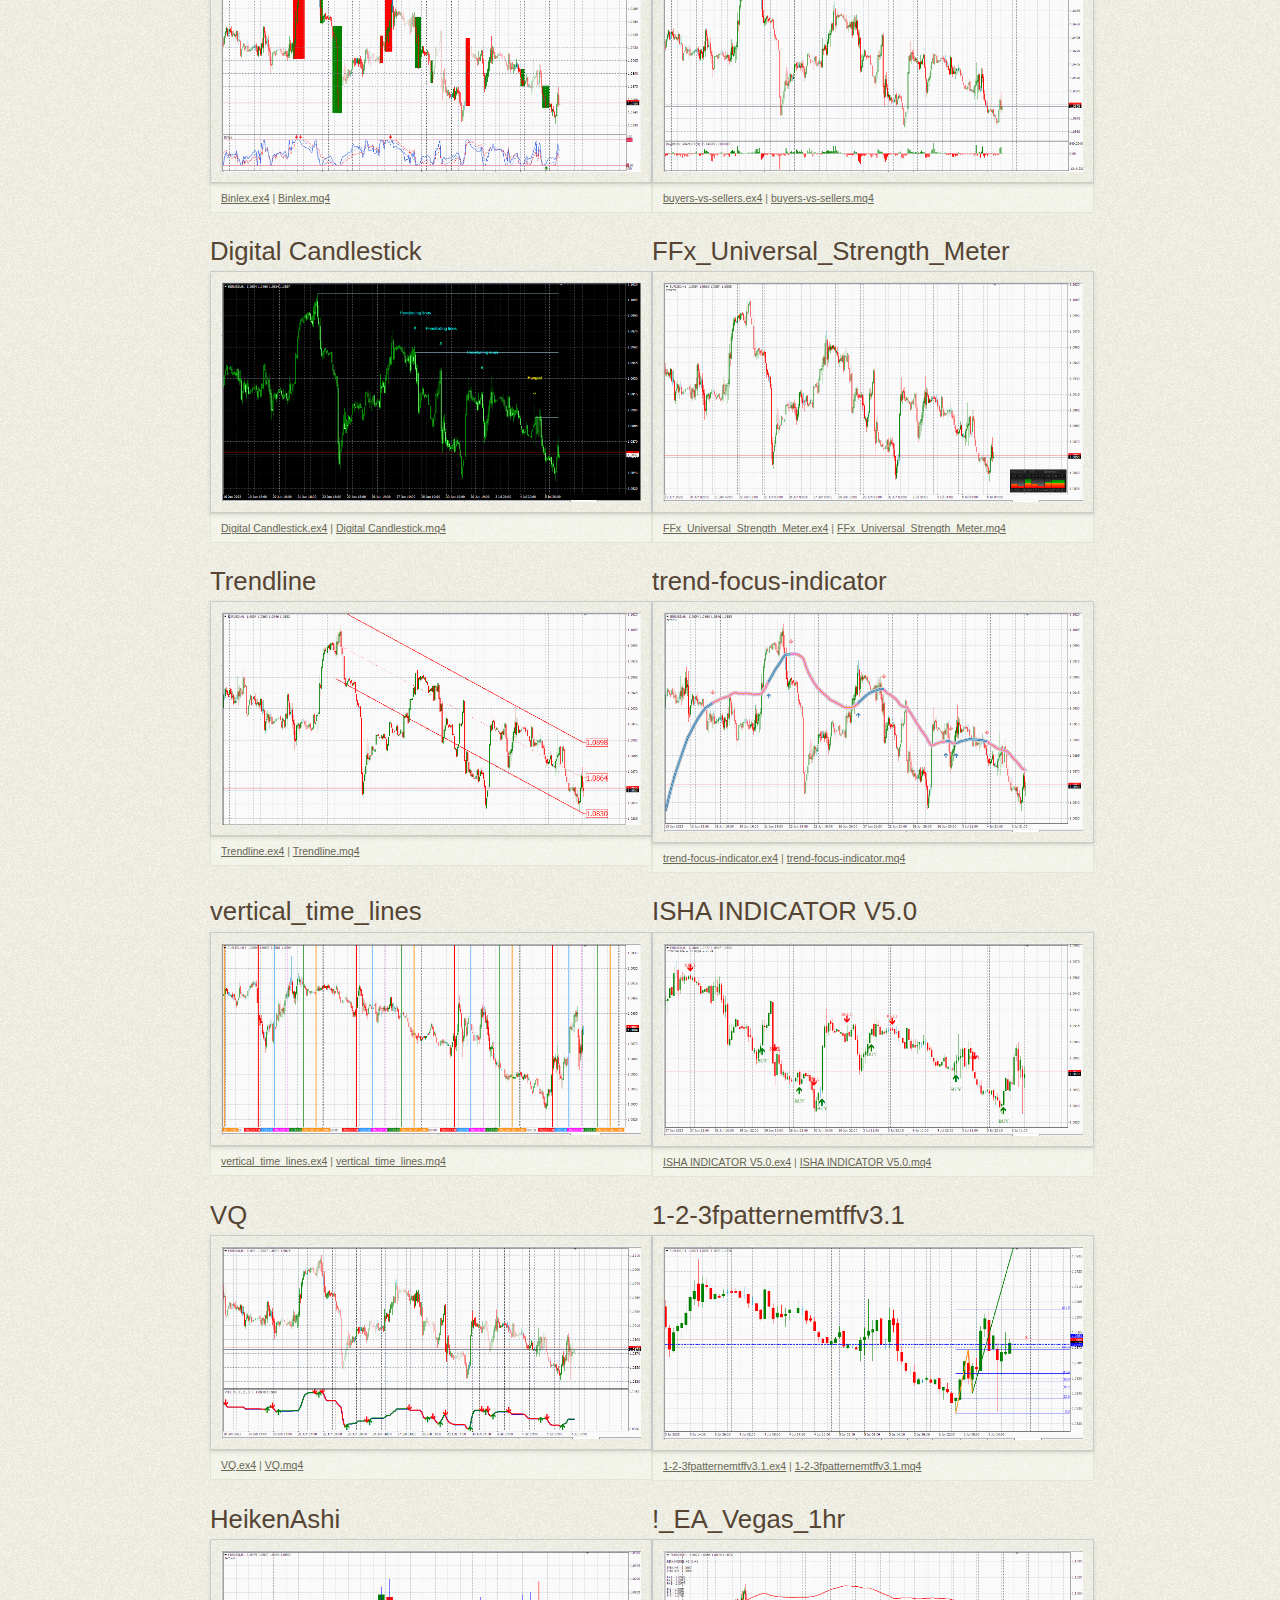
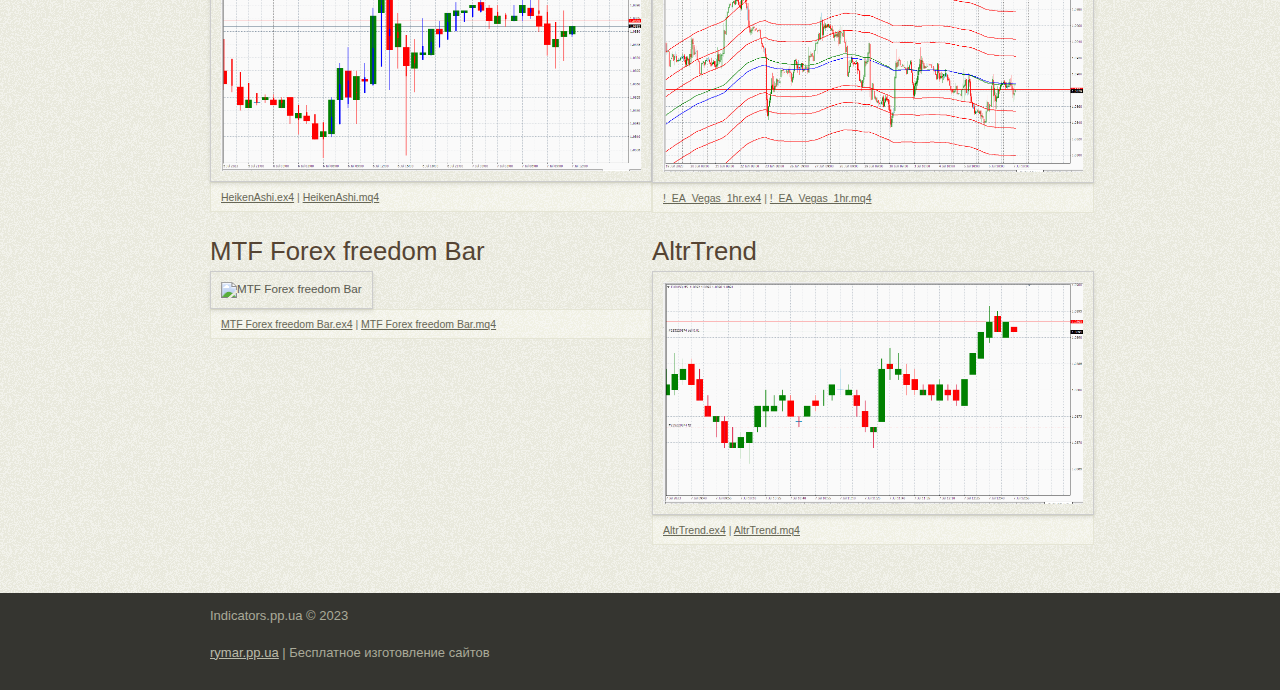
==== commit 022d478a: "02-AltrTrend" ====
--- a/index.html
+++ b/index.html
@@ -279,6 +279,30 @@
 	</div>
 </div></td></tr>
 <!-- ============================================================================================  -->	
+<!-- ============================================================================================  -->					
+<tr><td><div class="post">
+	<div class="post_title"><h2><a href="ind/MTF Forex freedom Bar.ex4">MTF Forex freedom Bar</a></h2></div>
+	<div class="image-frame">
+		<img src="ind/MTF Forex freedom Bar.png" width="420px" alt="MTF Forex freedom Bar" onclick="enlargeImage(this)">
+	</div>
+	<img id="enlarged-image" class="enlarged-image" onclick="closeEnlargedImage()">
+	<div class="post_meta">
+		<a href="ind/MTF Forex freedom Bar.ex4">MTF Forex freedom Bar.ex4</a> |  <a href="ind/MTF Forex freedom Bar.mq4">MTF Forex freedom Bar.mq4</a>
+	</div>
+</div></td>
+<!-- -------------------------------------------------------------------------------------------  -->						
+<td><div class="post">
+	<div class="post_title"><h2><a href="ind/AltrTrend.ex4">AltrTrend</a></h2></div>
+	<div class="image-frame">
+		<img src="ind/AltrTrend.png" width="420px" alt="AltrTrend" onclick="enlargeImage(this)">
+	</div>
+	<img id="enlarged-image" class="enlarged-image" onclick="closeEnlargedImage()">
+	<div class="post_meta">
+		<a href="ind/AltrTrend.ex4">AltrTrend.ex4</a> |  <a href="ind/AltrTrend.mq4">AltrTrend.mq4</a>
+	</div>
+</div></td></tr>
+<!-- ============================================================================================  -->	
+
 					</table>
 <!-- ============================================================================================  -->							
 				</div>
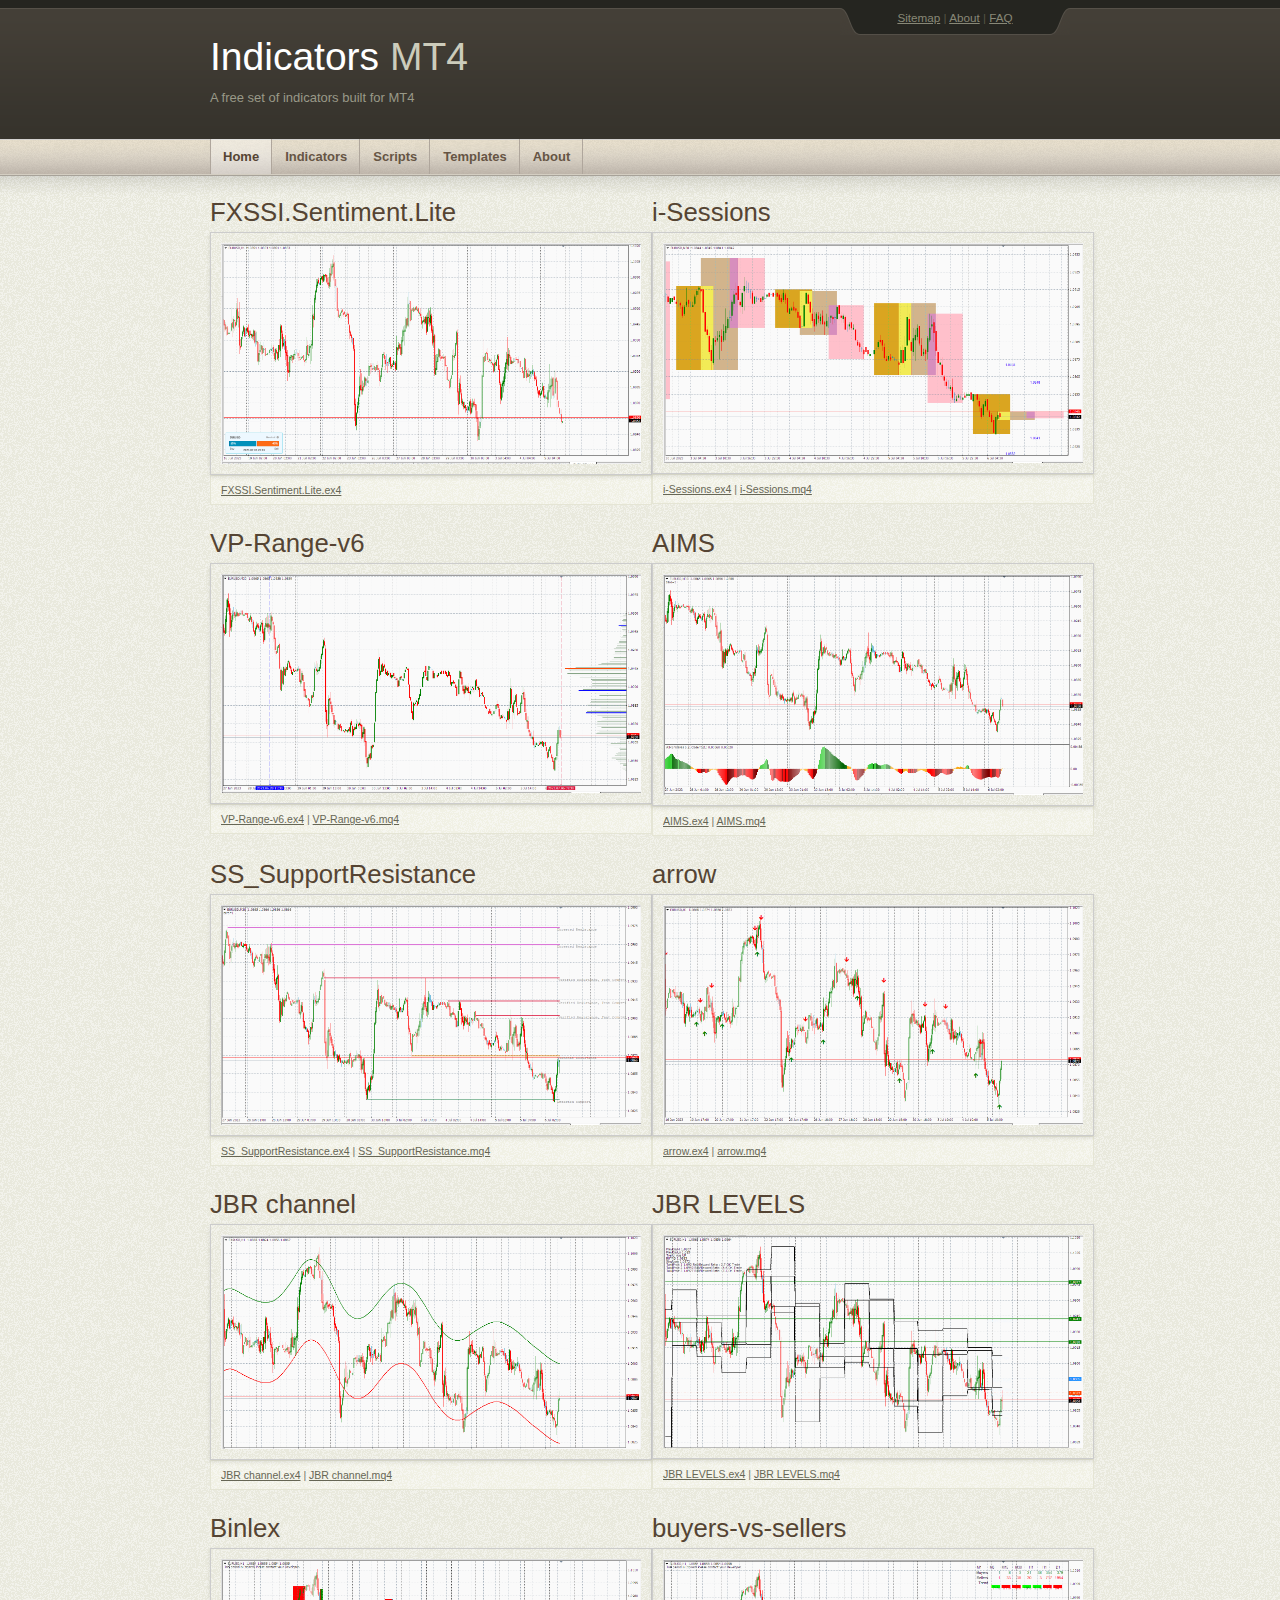
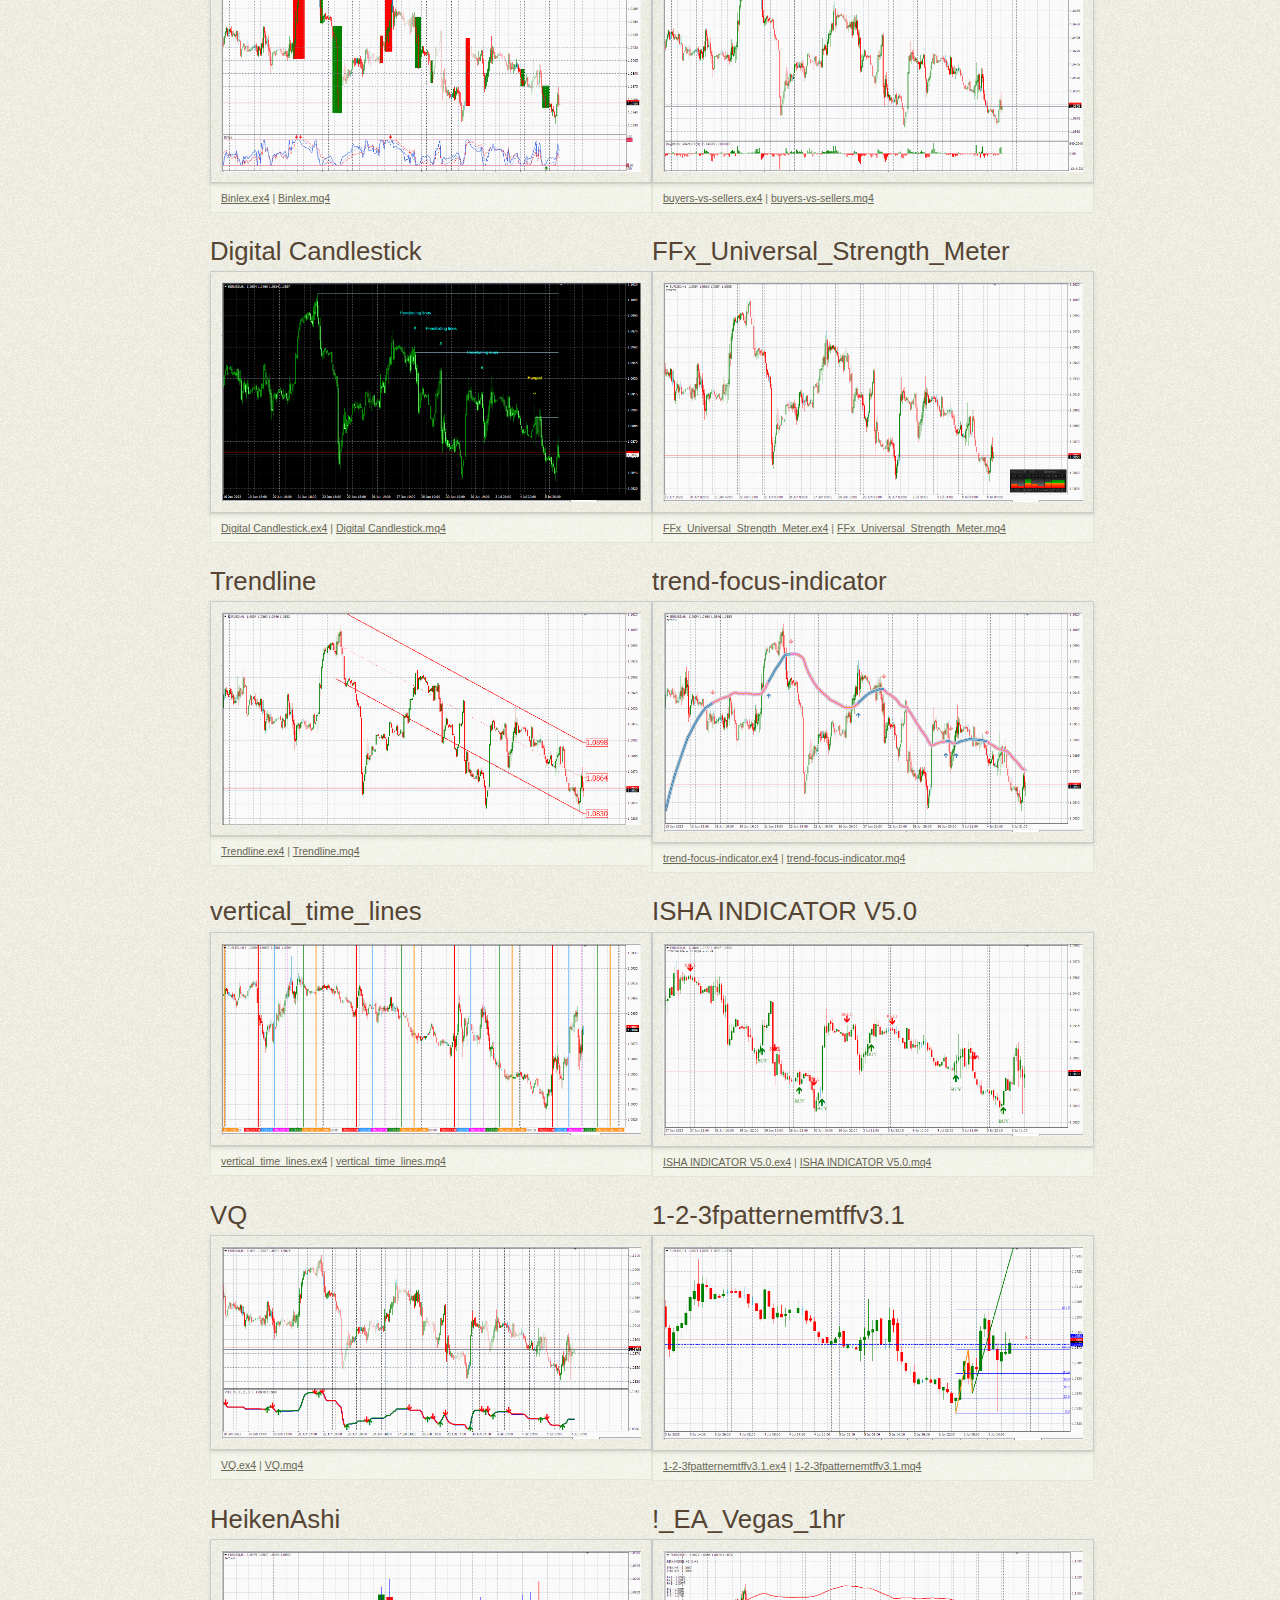
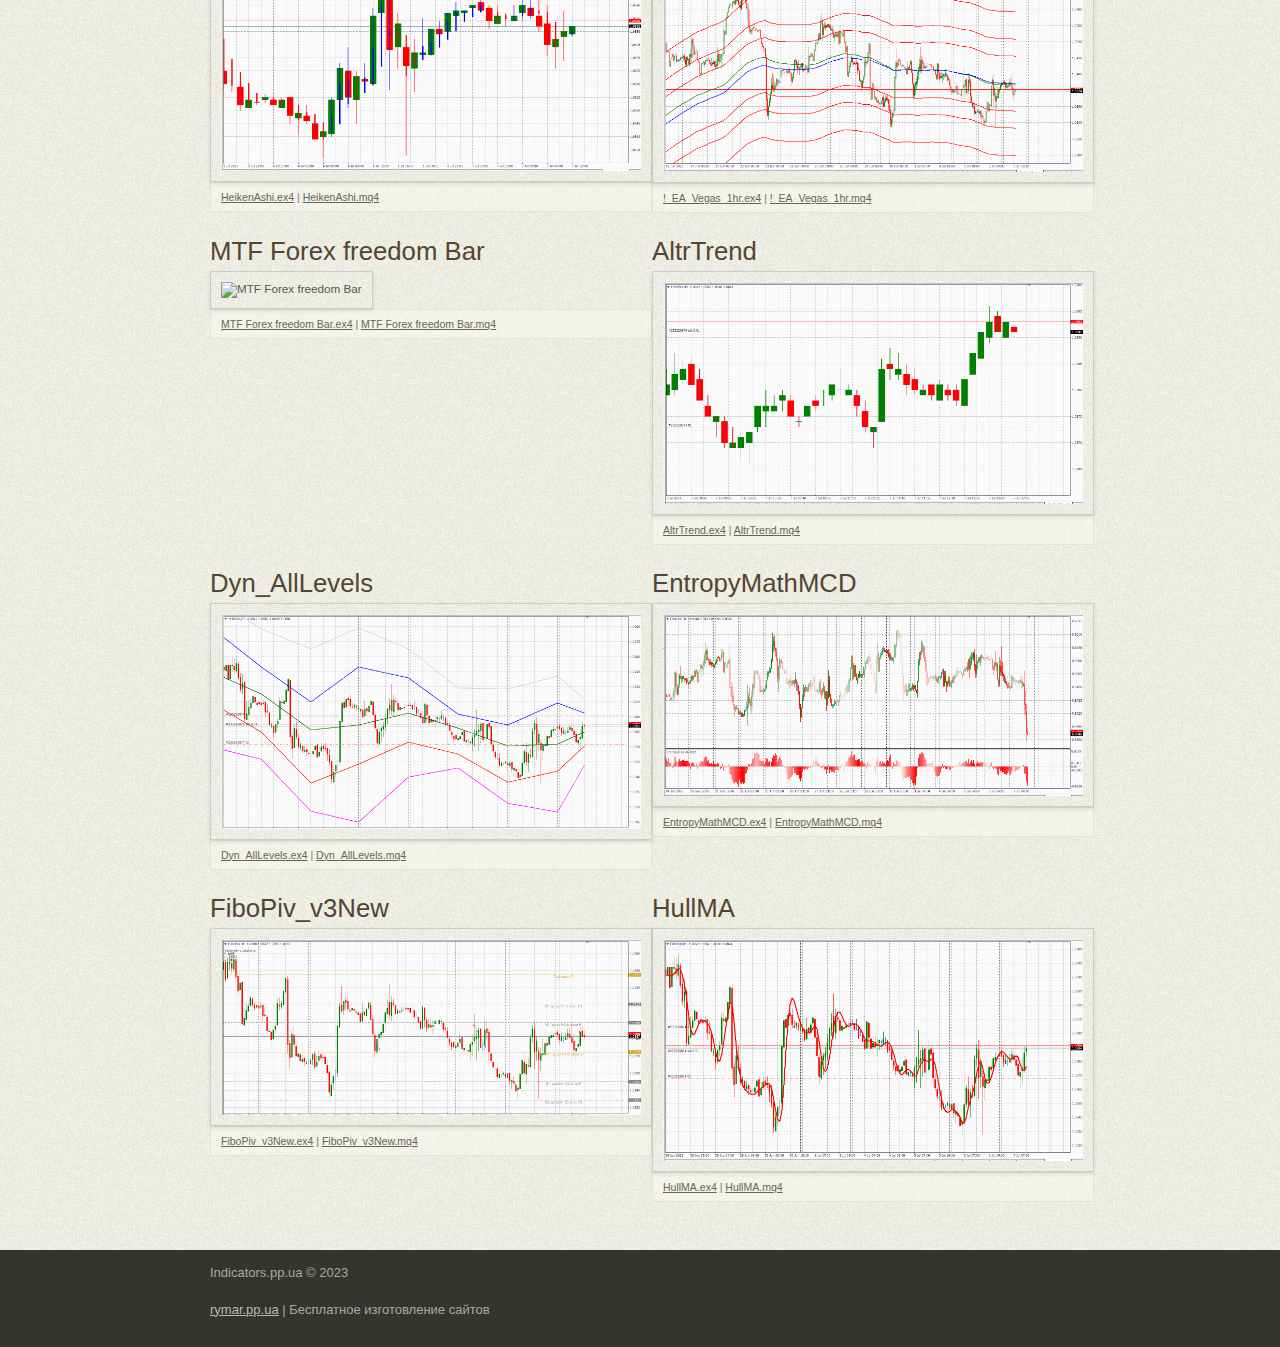
==== commit 23eeca11: "03-EntropyMathMCD" ====
--- a/index.html
+++ b/index.html
@@ -302,7 +302,52 @@
 	</div>
 </div></td></tr>
 <!-- ============================================================================================  -->	
-
+<!-- ============================================================================================  -->					
+<tr><td><div class="post">
+	<div class="post_title"><h2><a href="ind/Dyn_AllLevels.ex4">Dyn_AllLevels</a></h2></div>
+	<div class="image-frame">
+		<img src="ind/Dyn_AllLevels.png" width="420px" alt="Dyn_AllLevels" onclick="enlargeImage(this)">
+	</div>
+	<img id="enlarged-image" class="enlarged-image" onclick="closeEnlargedImage()">
+	<div class="post_meta">
+		<a href="ind/Dyn_AllLevels.ex4">Dyn_AllLevels.ex4</a> |  <a href="ind/Dyn_AllLevels.mq4">Dyn_AllLevels.mq4</a>
+	</div>
+</div></td>
+<!-- -------------------------------------------------------------------------------------------  -->						
+<td><div class="post">
+	<div class="post_title"><h2><a href="ind/EntropyMathMCD.ex4">EntropyMathMCD</a></h2></div>
+	<div class="image-frame">
+		<img src="ind/EntropyMathMCD.png" width="420px" alt="EntropyMathMCD" onclick="enlargeImage(this)">
+	</div>
+	<img id="enlarged-image" class="enlarged-image" onclick="closeEnlargedImage()">
+	<div class="post_meta">
+		<a href="ind/EntropyMathMCD.ex4">EntropyMathMCD.ex4</a> |  <a href="ind/EntropyMathMCD.mq4">EntropyMathMCD.mq4</a>
+	</div>
+</div></td></tr>
+<!-- ============================================================================================  -->	
+<!-- ============================================================================================  -->					
+<tr><td><div class="post">
+	<div class="post_title"><h2><a href="ind/FiboPiv_v3New.ex4">FiboPiv_v3New</a></h2></div>
+	<div class="image-frame">
+		<img src="ind/FiboPiv_v3New.png" width="420px" alt="FiboPiv_v3New" onclick="enlargeImage(this)">
+	</div>
+	<img id="enlarged-image" class="enlarged-image" onclick="closeEnlargedImage()">
+	<div class="post_meta">
+		<a href="ind/FiboPiv_v3New.ex4">FiboPiv_v3New.ex4</a> |  <a href="ind/FiboPiv_v3New.mq4">FiboPiv_v3New.mq4</a>
+	</div>
+</div></td>
+<!-- -------------------------------------------------------------------------------------------  -->						
+<td><div class="post">
+	<div class="post_title"><h2><a href="ind/HullMA.ex4">HullMA</a></h2></div>
+	<div class="image-frame">
+		<img src="ind/HullMA.png" width="420px" alt="HullMA" onclick="enlargeImage(this)">
+	</div>
+	<img id="enlarged-image" class="enlarged-image" onclick="closeEnlargedImage()">
+	<div class="post_meta">
+		<a href="ind/HullMA.ex4">HullMA.ex4</a> |  <a href="ind/HullMA.mq4">HullMA.mq4</a>
+	</div>
+</div></td></tr>
+<!-- ============================================================================================  -->	
 					</table>
 <!-- ============================================================================================  -->							
 				</div>
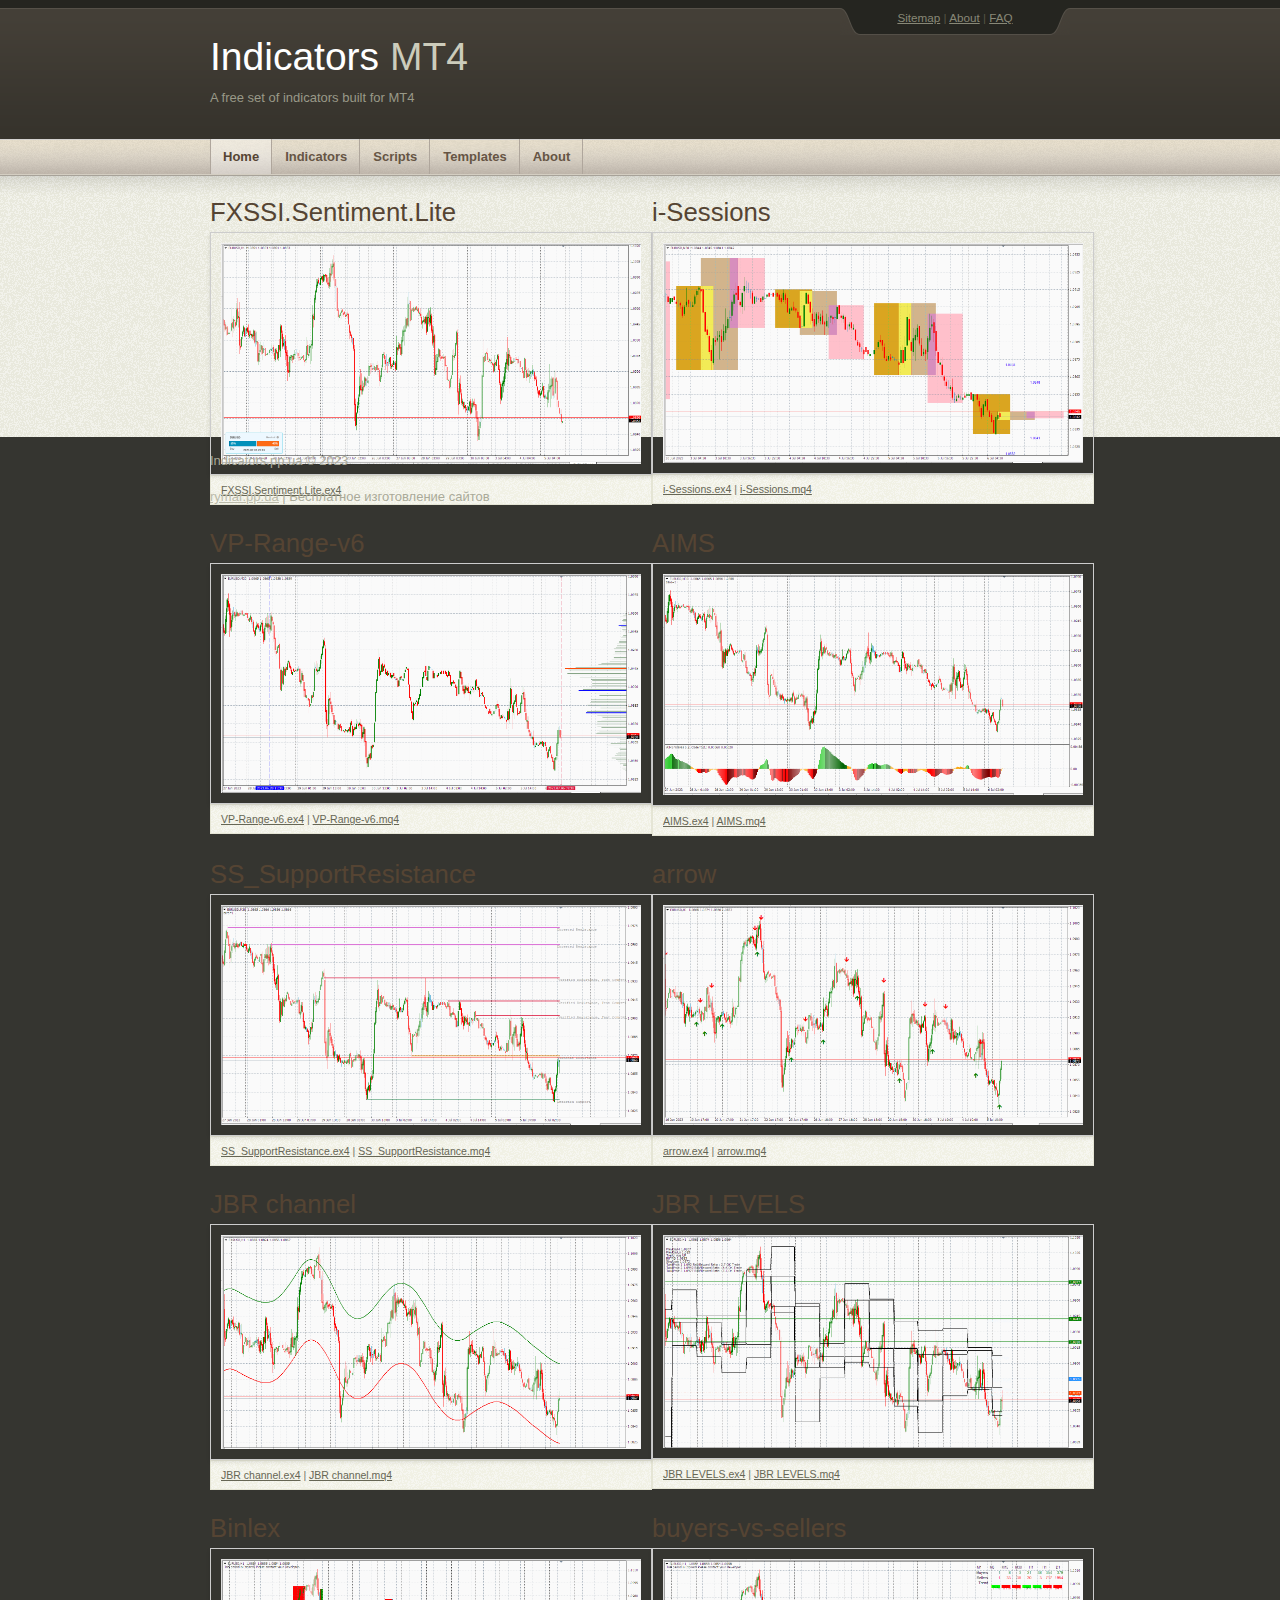
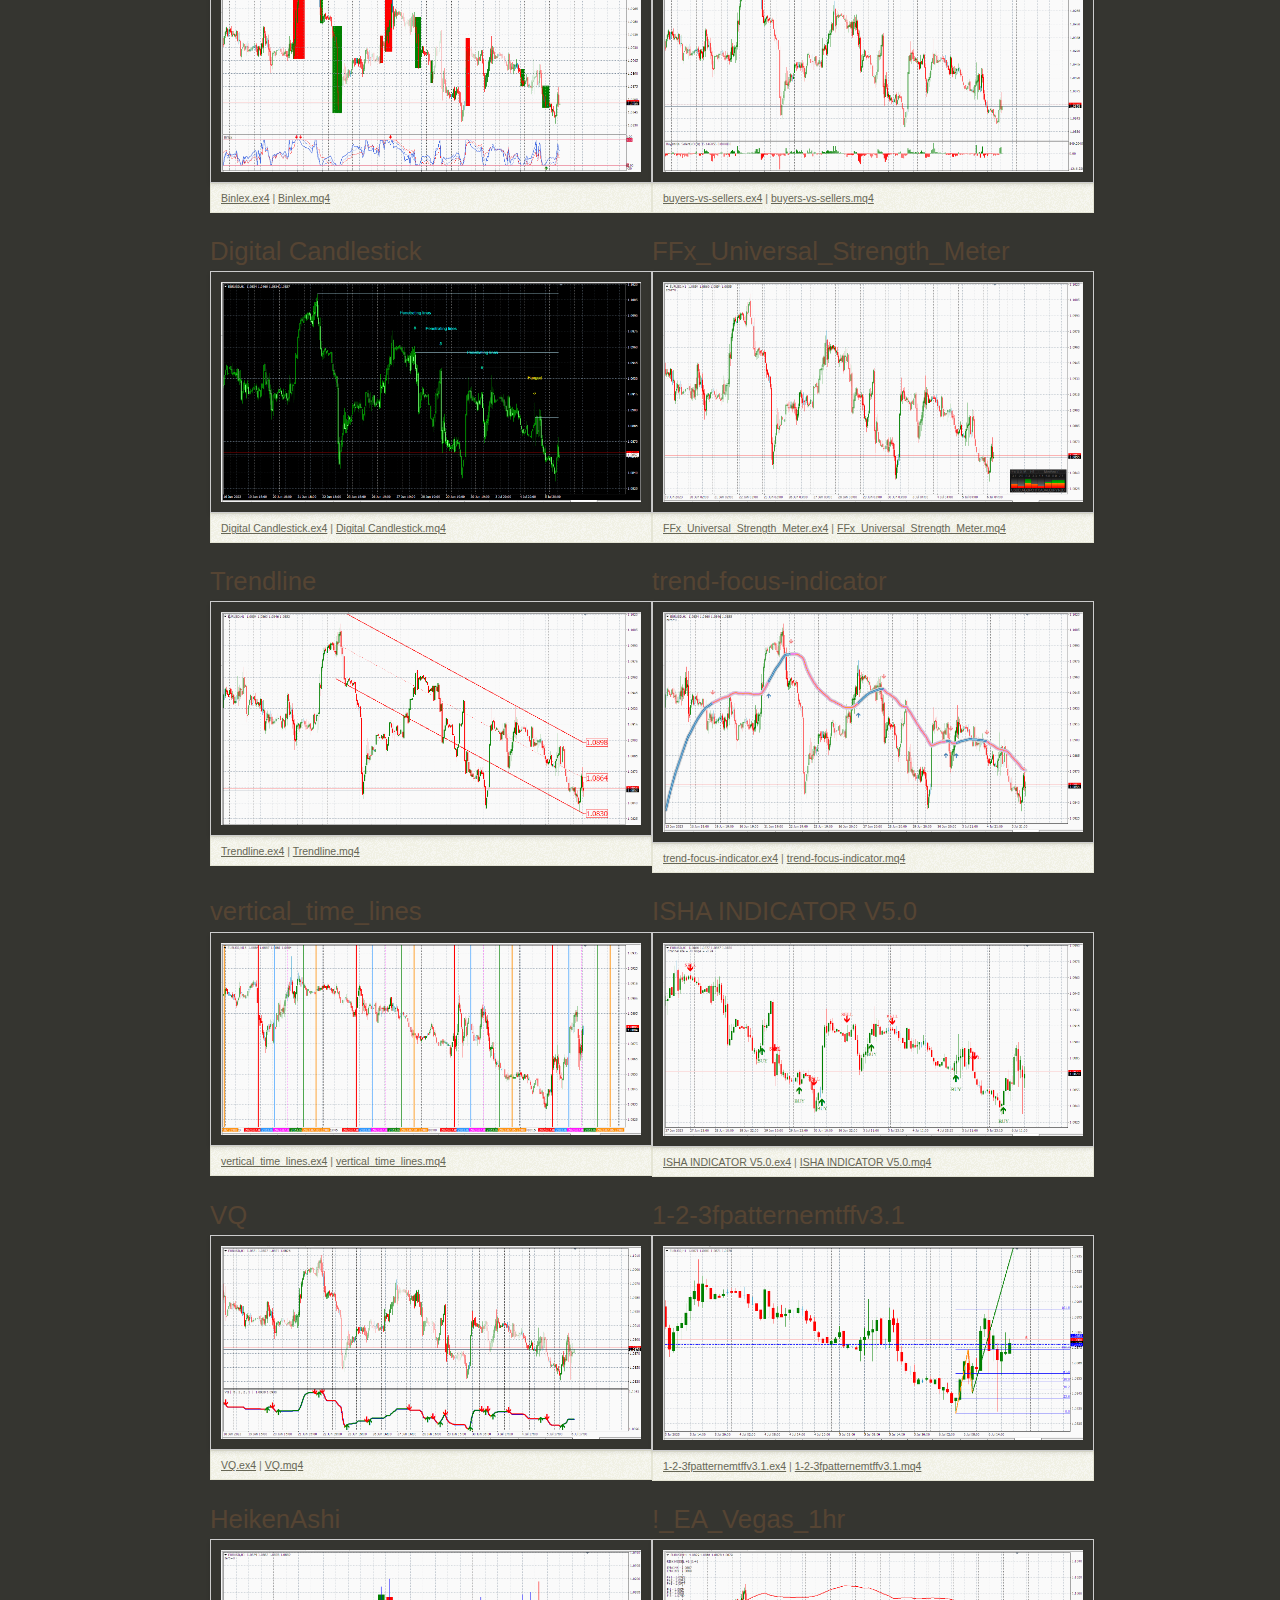
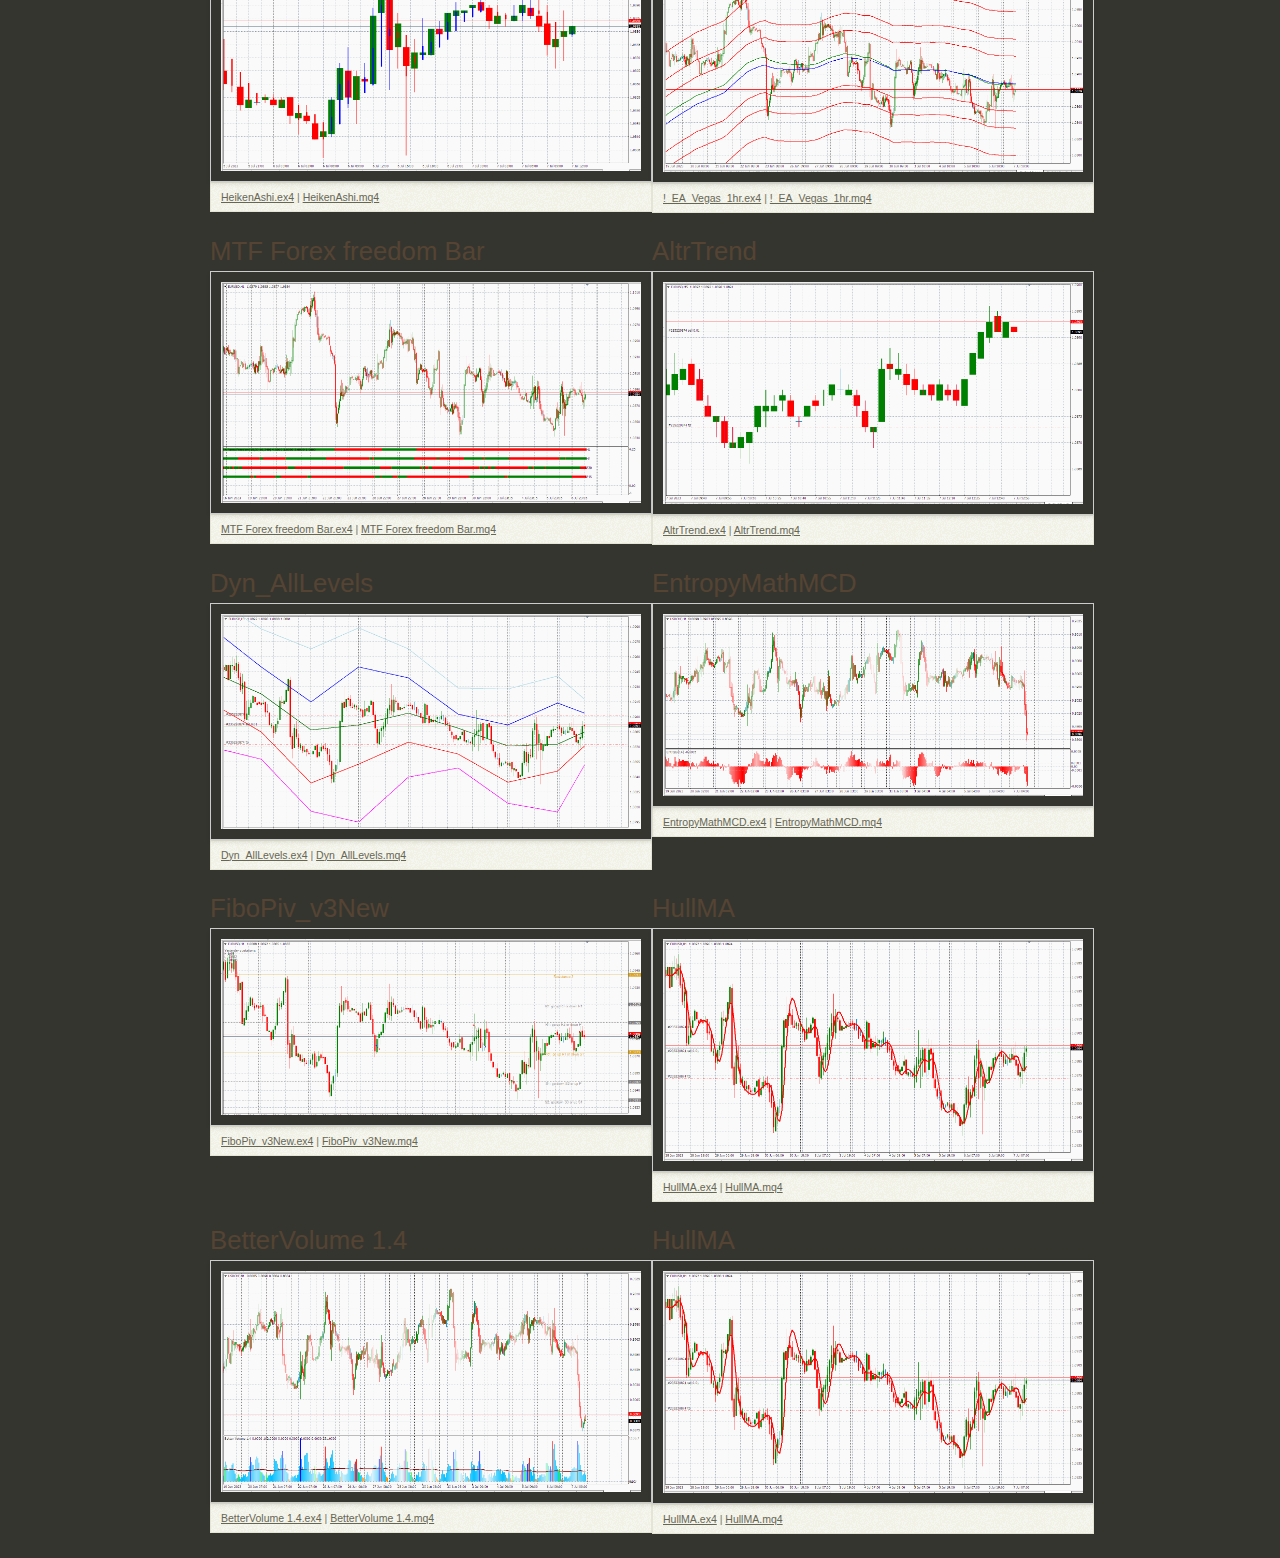
==== commit e58a4538: "05-fishingind_v2_04_light" ====
--- a/index.html
+++ b/index.html
@@ -348,6 +348,29 @@
 	</div>
 </div></td></tr>
 <!-- ============================================================================================  -->	
+<!-- ============================================================================================  -->					
+<tr><td><div class="post">
+	<div class="post_title"><h2><a href="ind/BetterVolume 1.4.ex4">BetterVolume 1.4</a></h2></div>
+	<div class="image-frame">
+		<img src="ind/BetterVolume 1.4.png" width="420px" alt="BetterVolume 1.4" onclick="enlargeImage(this)">
+	</div>
+	<img id="enlarged-image" class="enlarged-image" onclick="closeEnlargedImage()">
+	<div class="post_meta">
+		<a href="ind/BetterVolume 1.4.ex4">BetterVolume 1.4.ex4</a> |  <a href="ind/BetterVolume 1.4.mq4">BetterVolume 1.4.mq4</a>
+	</div>
+</div></td>
+<!-- -------------------------------------------------------------------------------------------  -->						
+<td><div class="post">
+	<div class="post_title"><h2><a href="ind/HullMA.ex4">HullMA</a></h2></div>
+	<div class="image-frame">
+		<img src="ind/HullMA.png" width="420px" alt="HullMA" onclick="enlargeImage(this)">
+	</div>
+	<img id="enlarged-image" class="enlarged-image" onclick="closeEnlargedImage()">
+	<div class="post_meta">
+		<a href="ind/HullMA.ex4">HullMA.ex4</a> |  <a href="ind/HullMA.mq4">HullMA.mq4</a>
+	</div>
+</div></td></tr>
+<!-- ============================================================================================  -->
 					</table>
 <!-- ============================================================================================  -->							
 				</div>
--- a/style.css
+++ b/style.css
@@ -94,7 +94,7 @@
 /* Main */
 #main_wrapper_outer {background:url('img/grain.gif')}
 #main_wrapper_inner {background:url('img/main_wrapper_inner.gif') repeat-x left top;line-height:1.4em;padding:24px 0}
-#main {font:normal 0.9em Verdana,sans-serif;width:420px}
+#main {font:normal 0.9em Verdana,sans-serif;width:420px;height: 215px;}
 #main ol, #main ul {margin:0 0 1.2em 1.6em}
 #main ul li {list-style:disc}
 #main ol li {list-style:decimal}
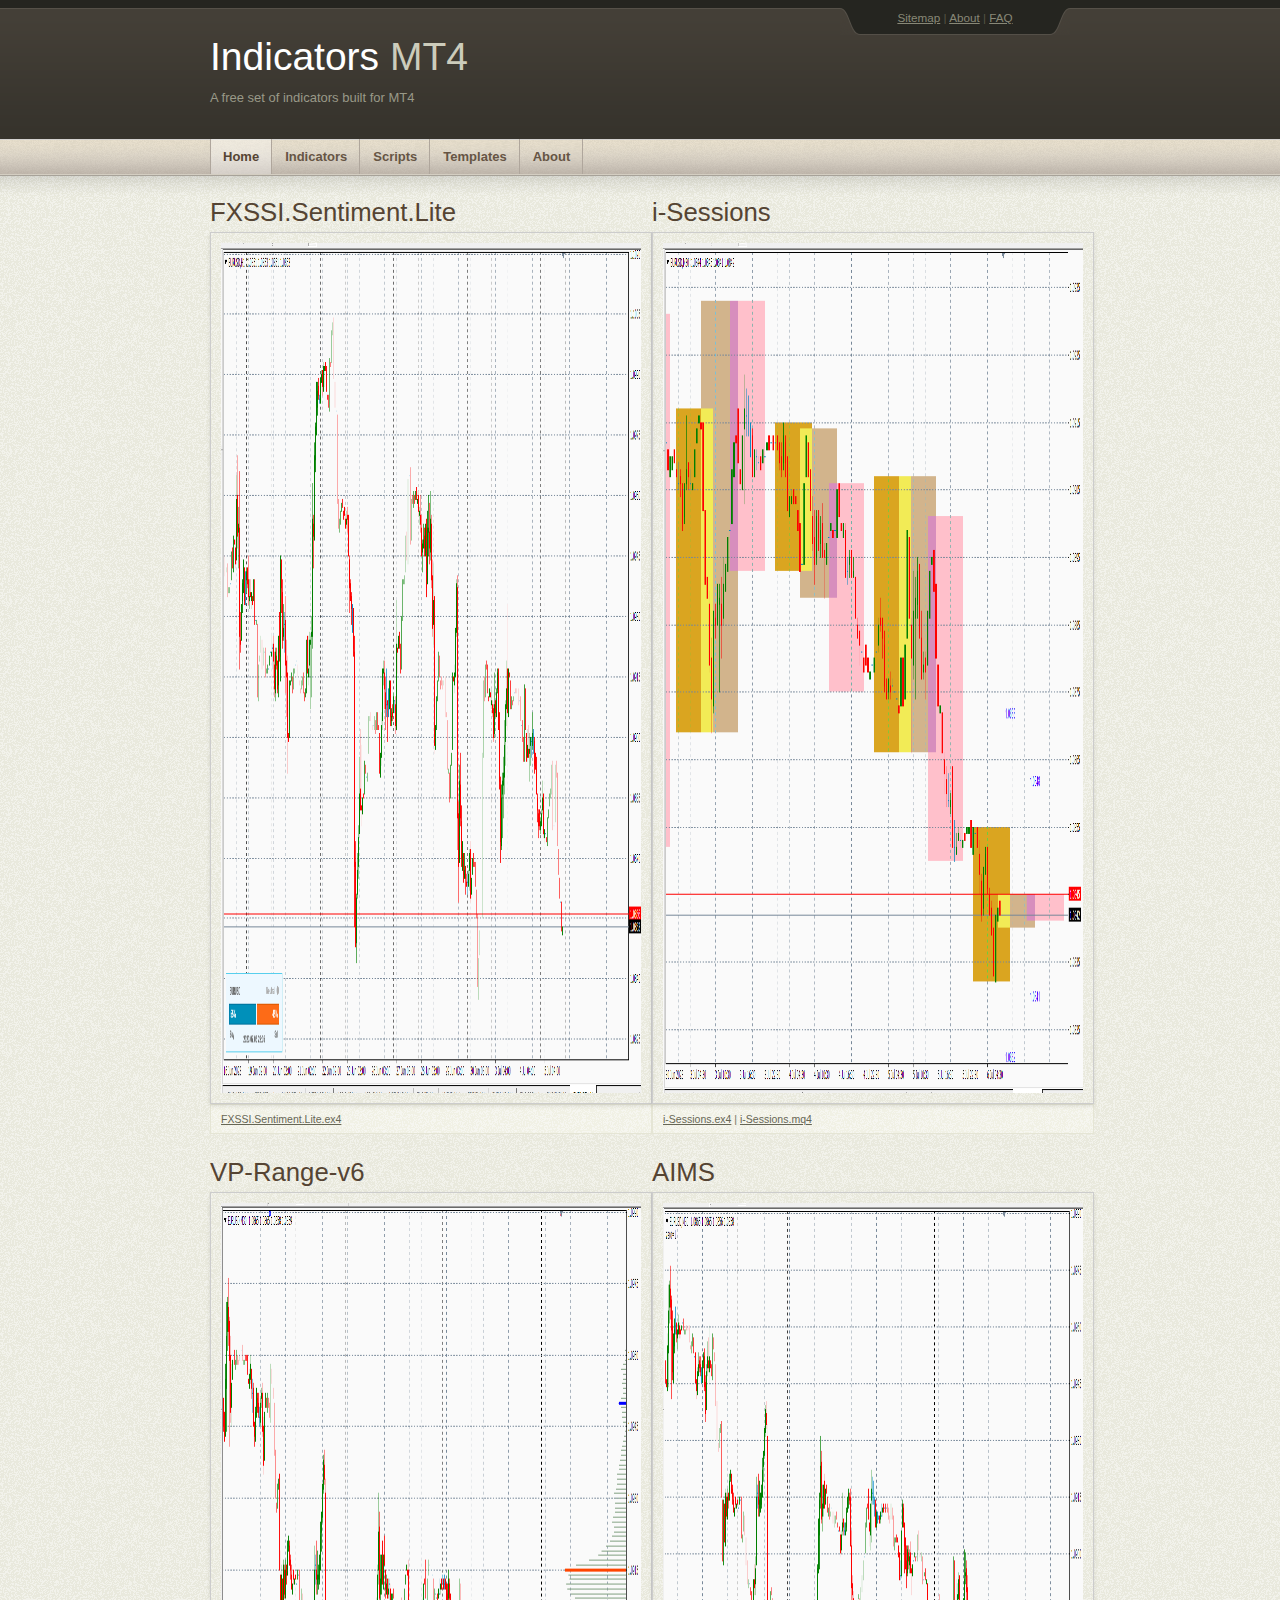
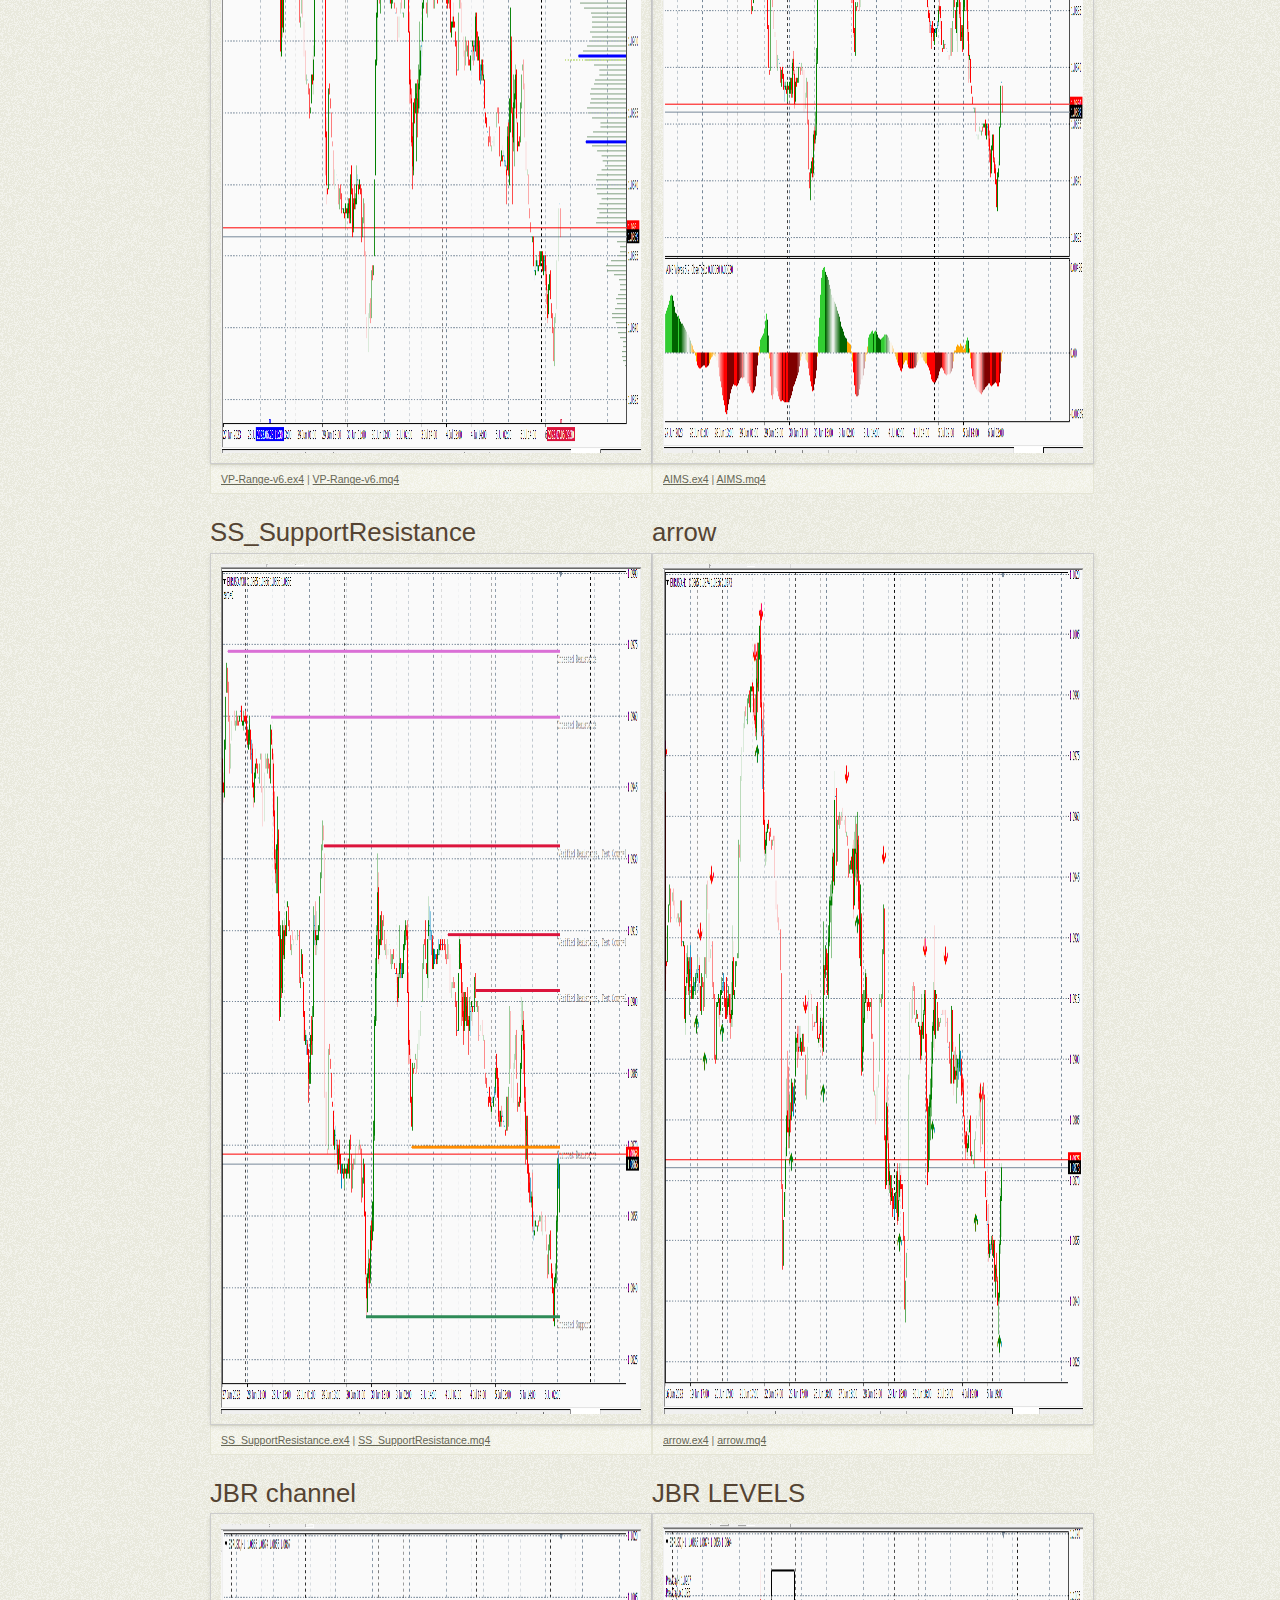
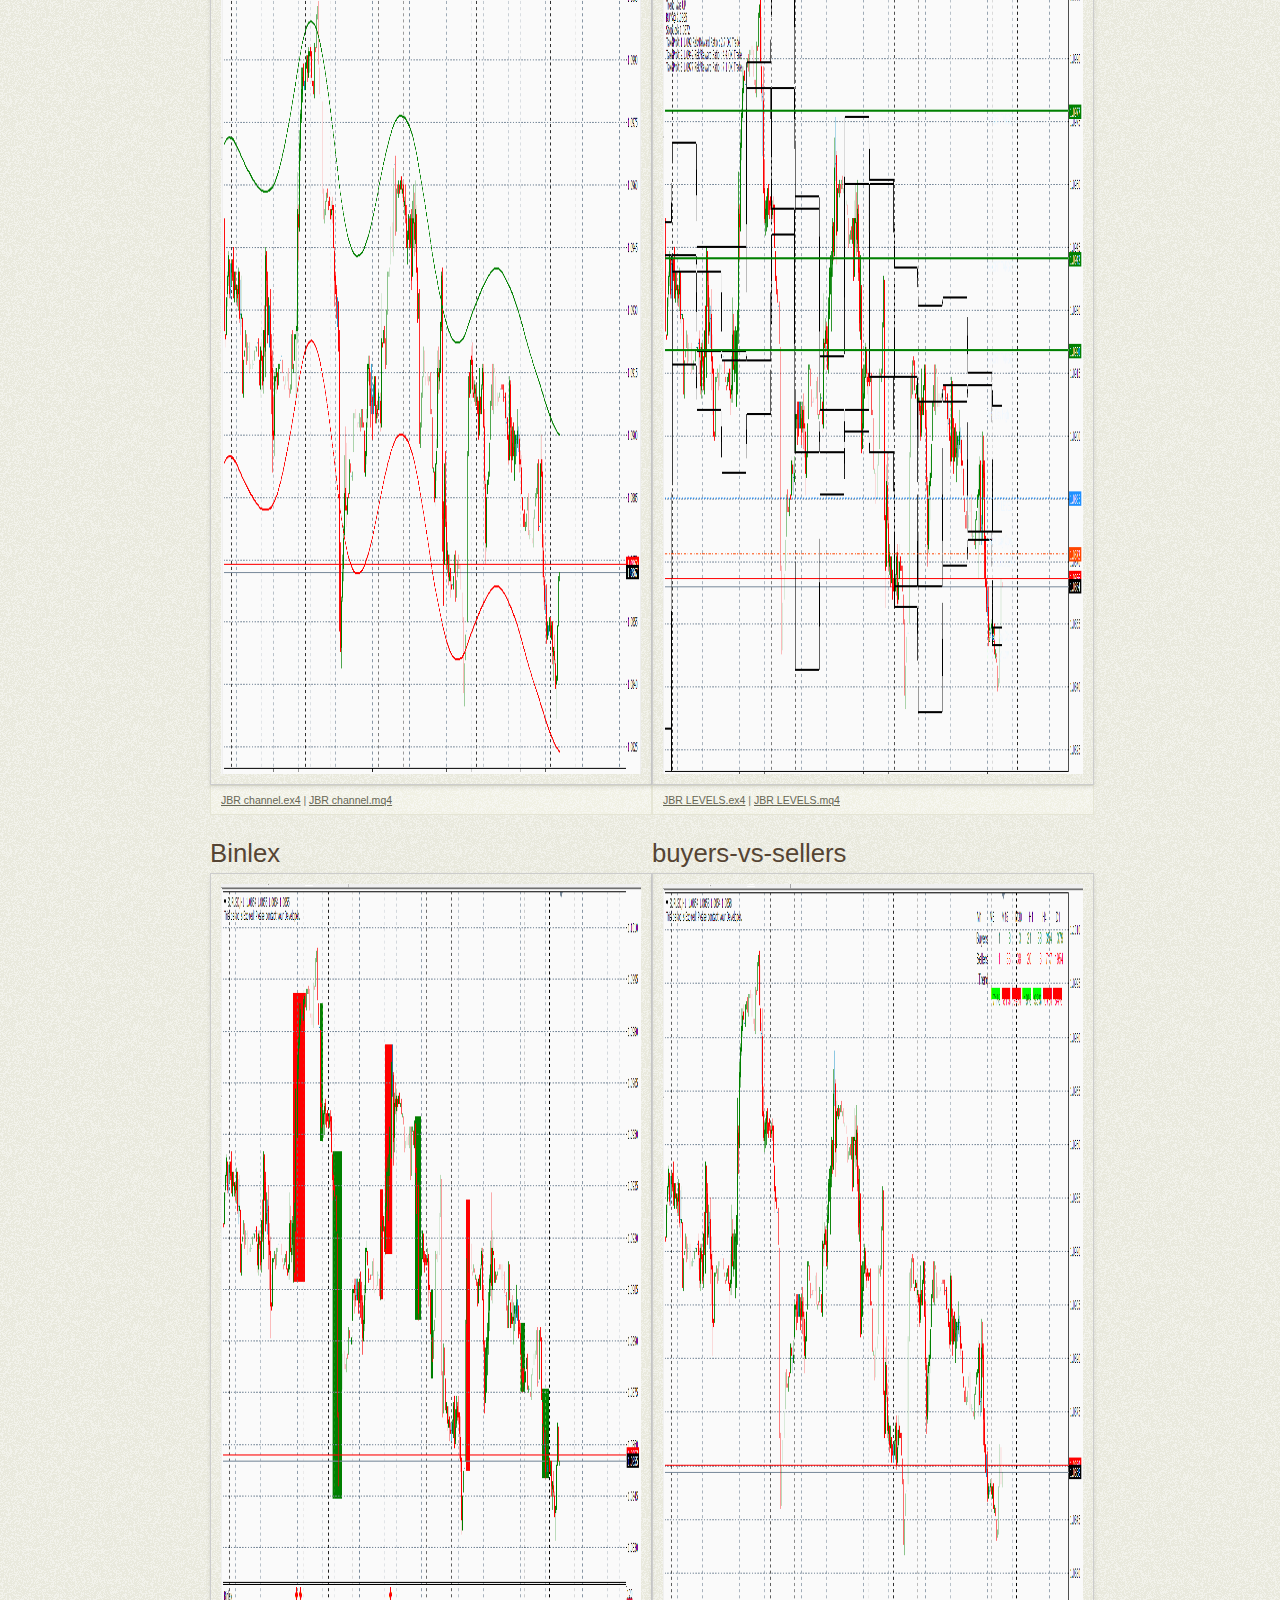
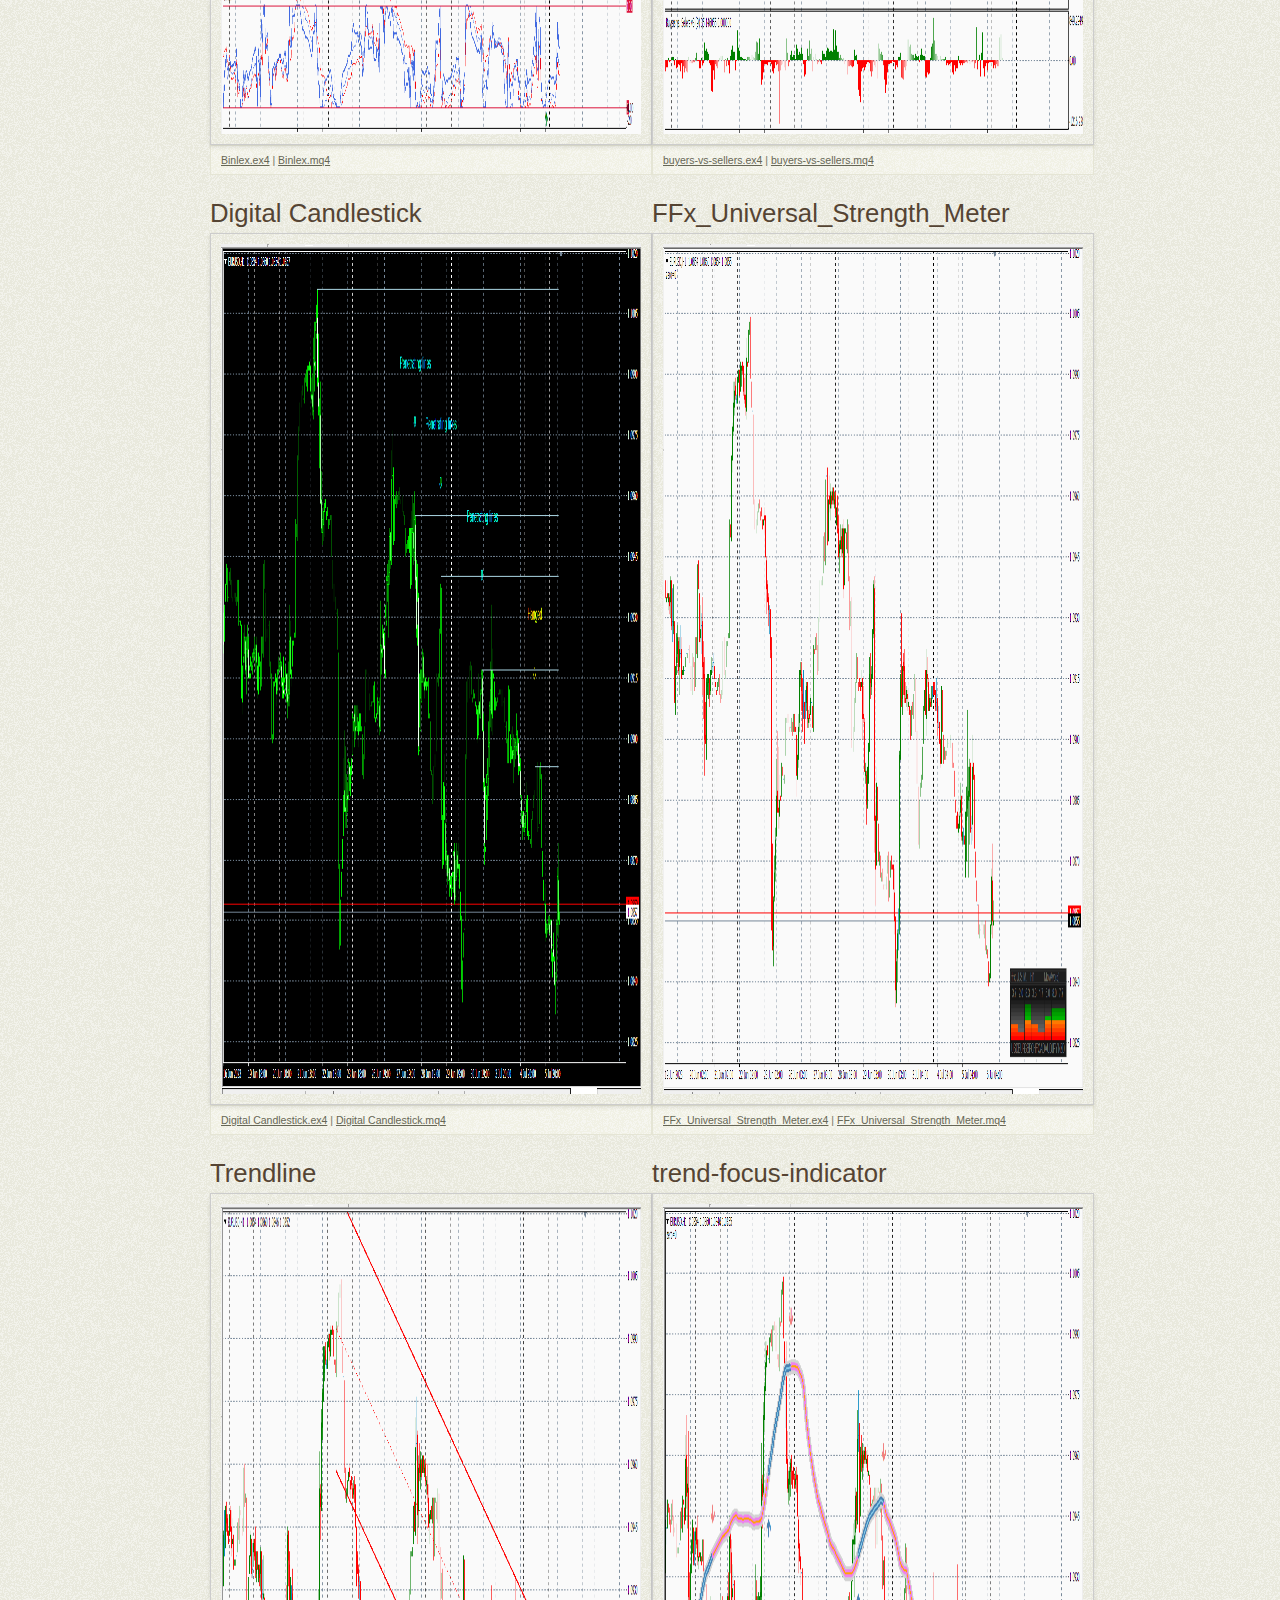
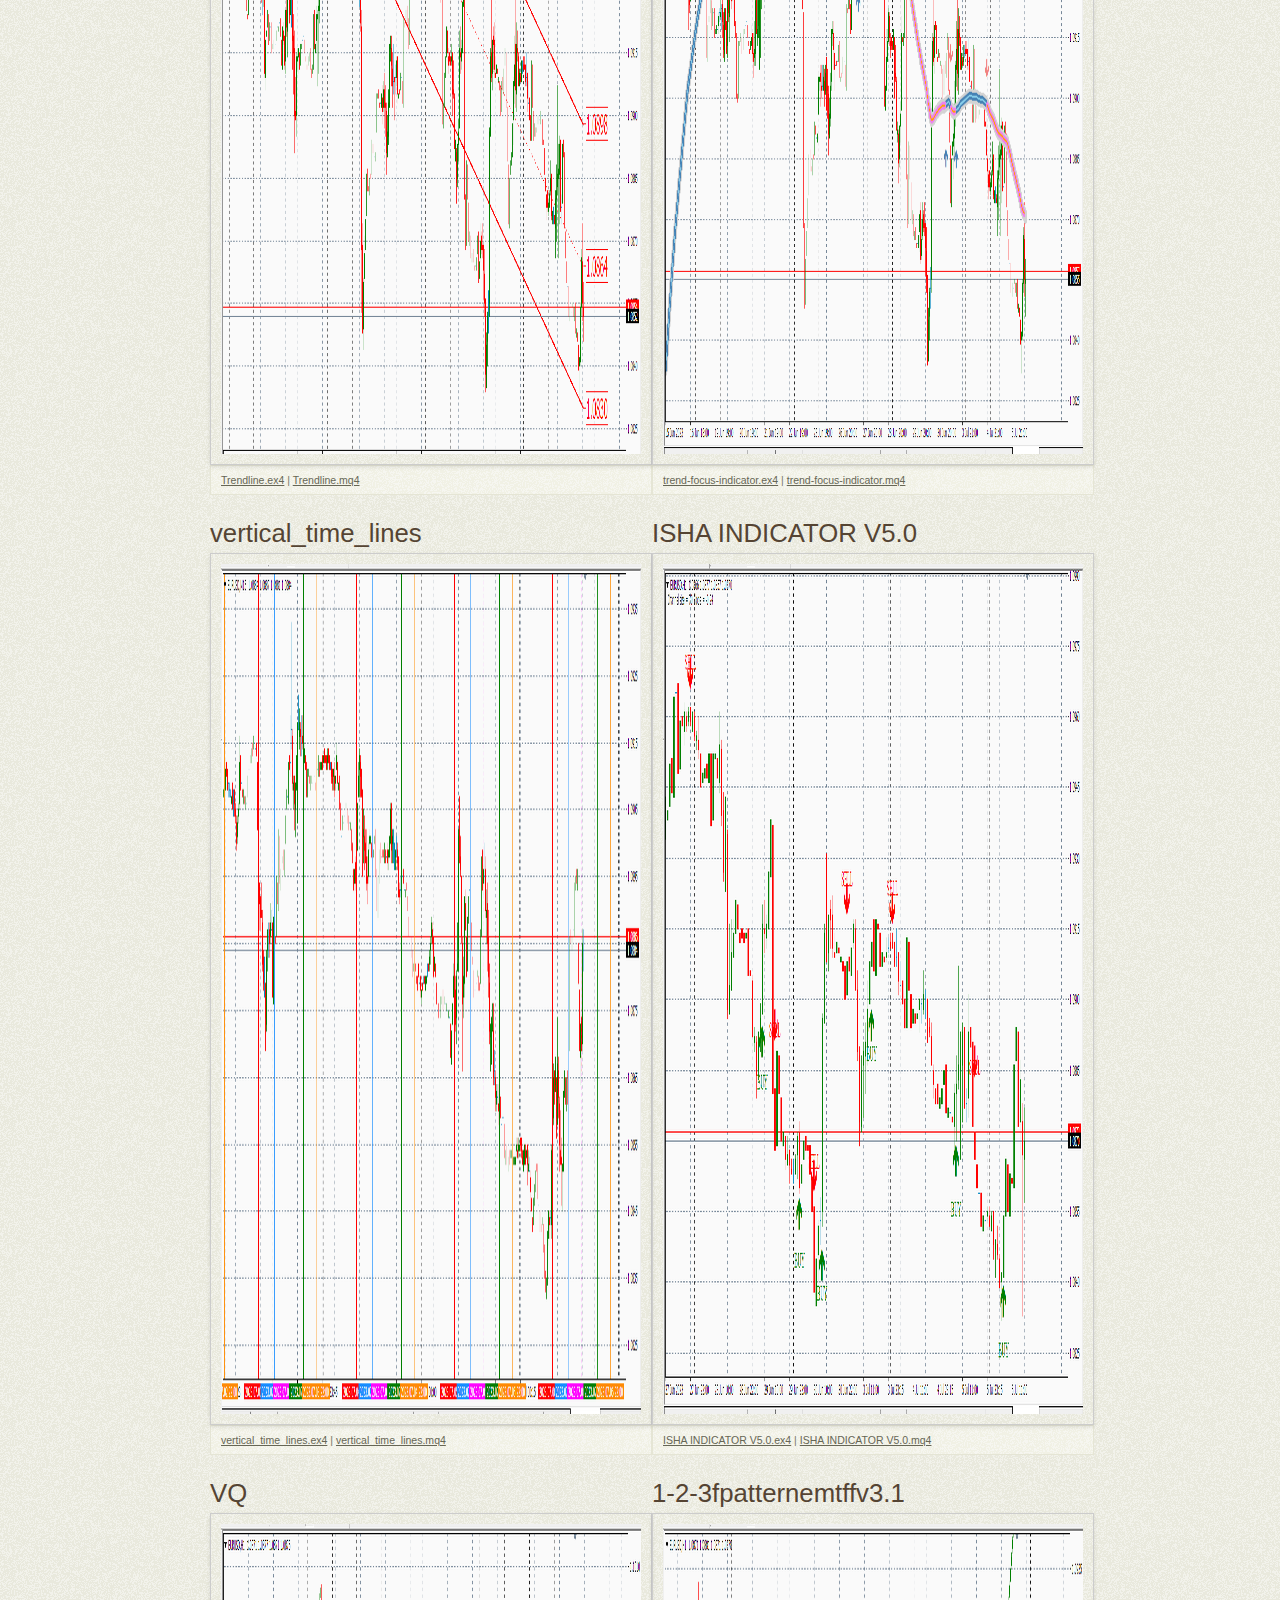
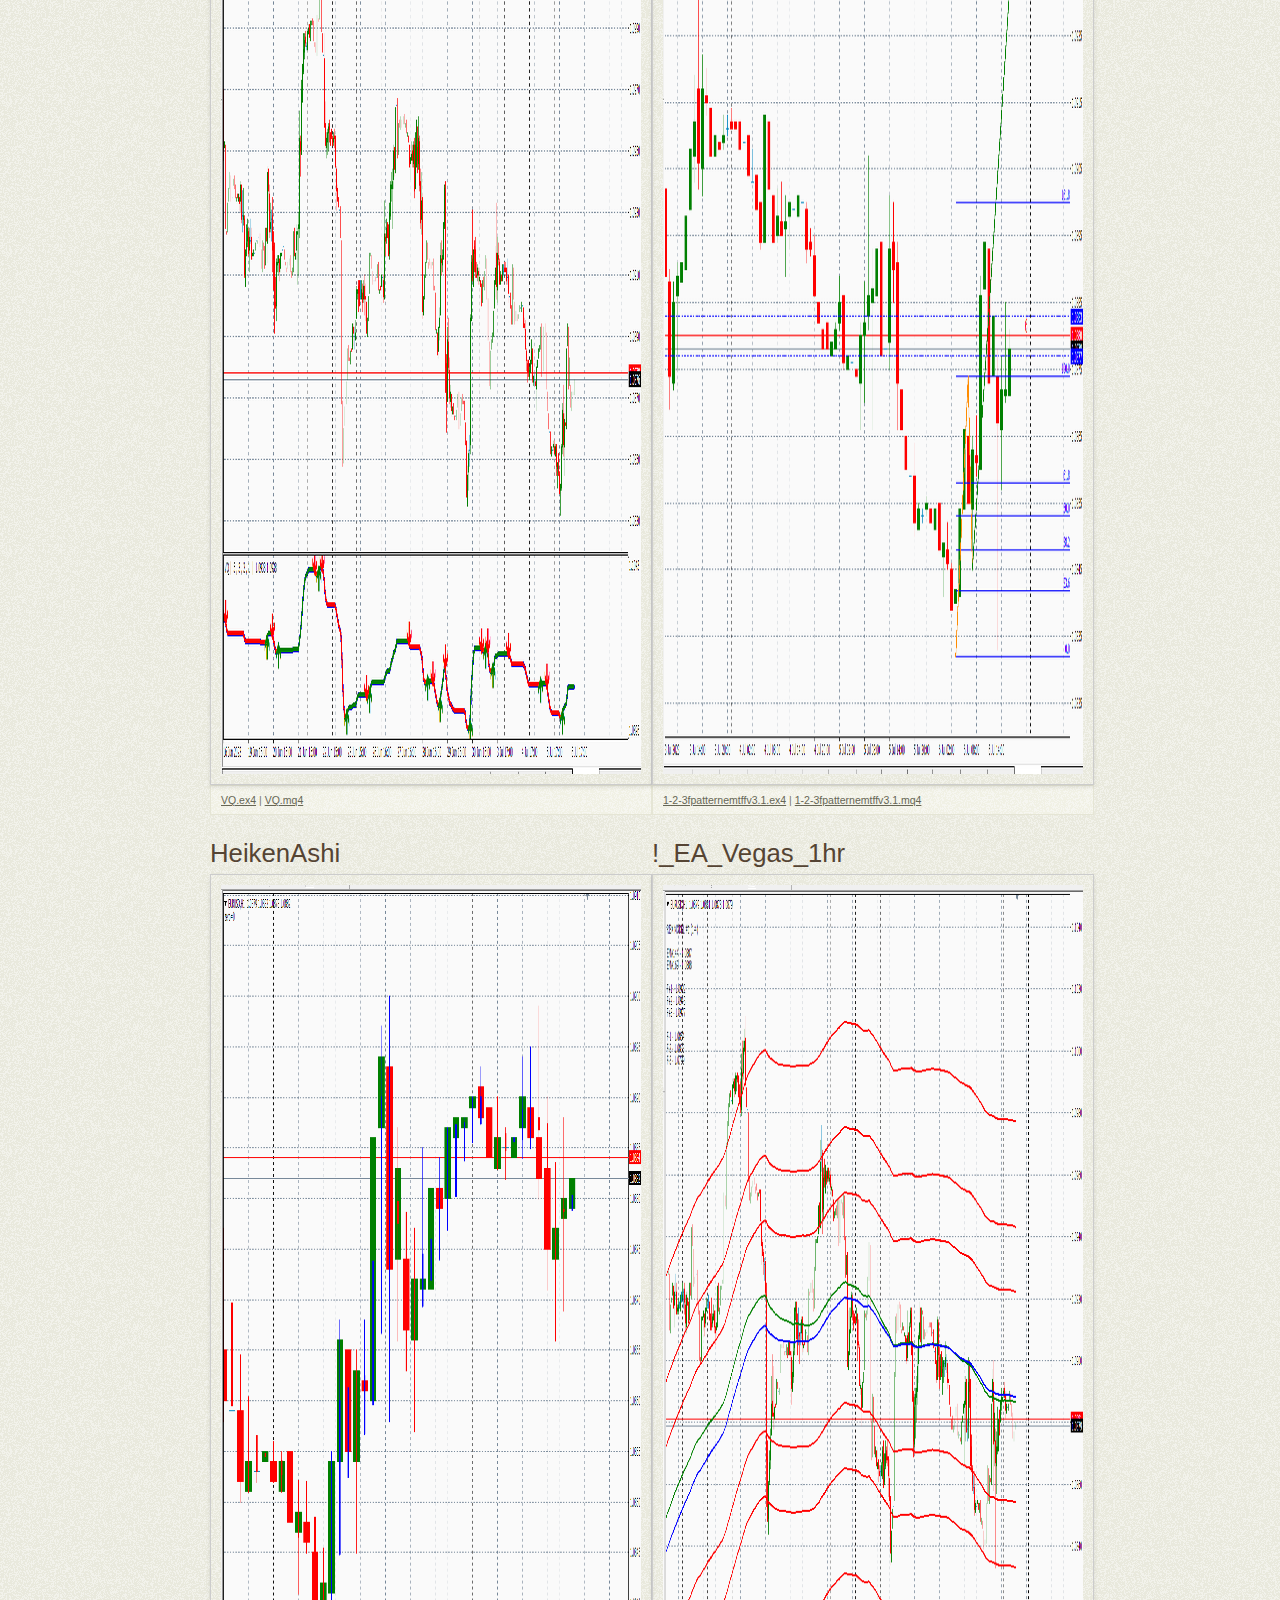
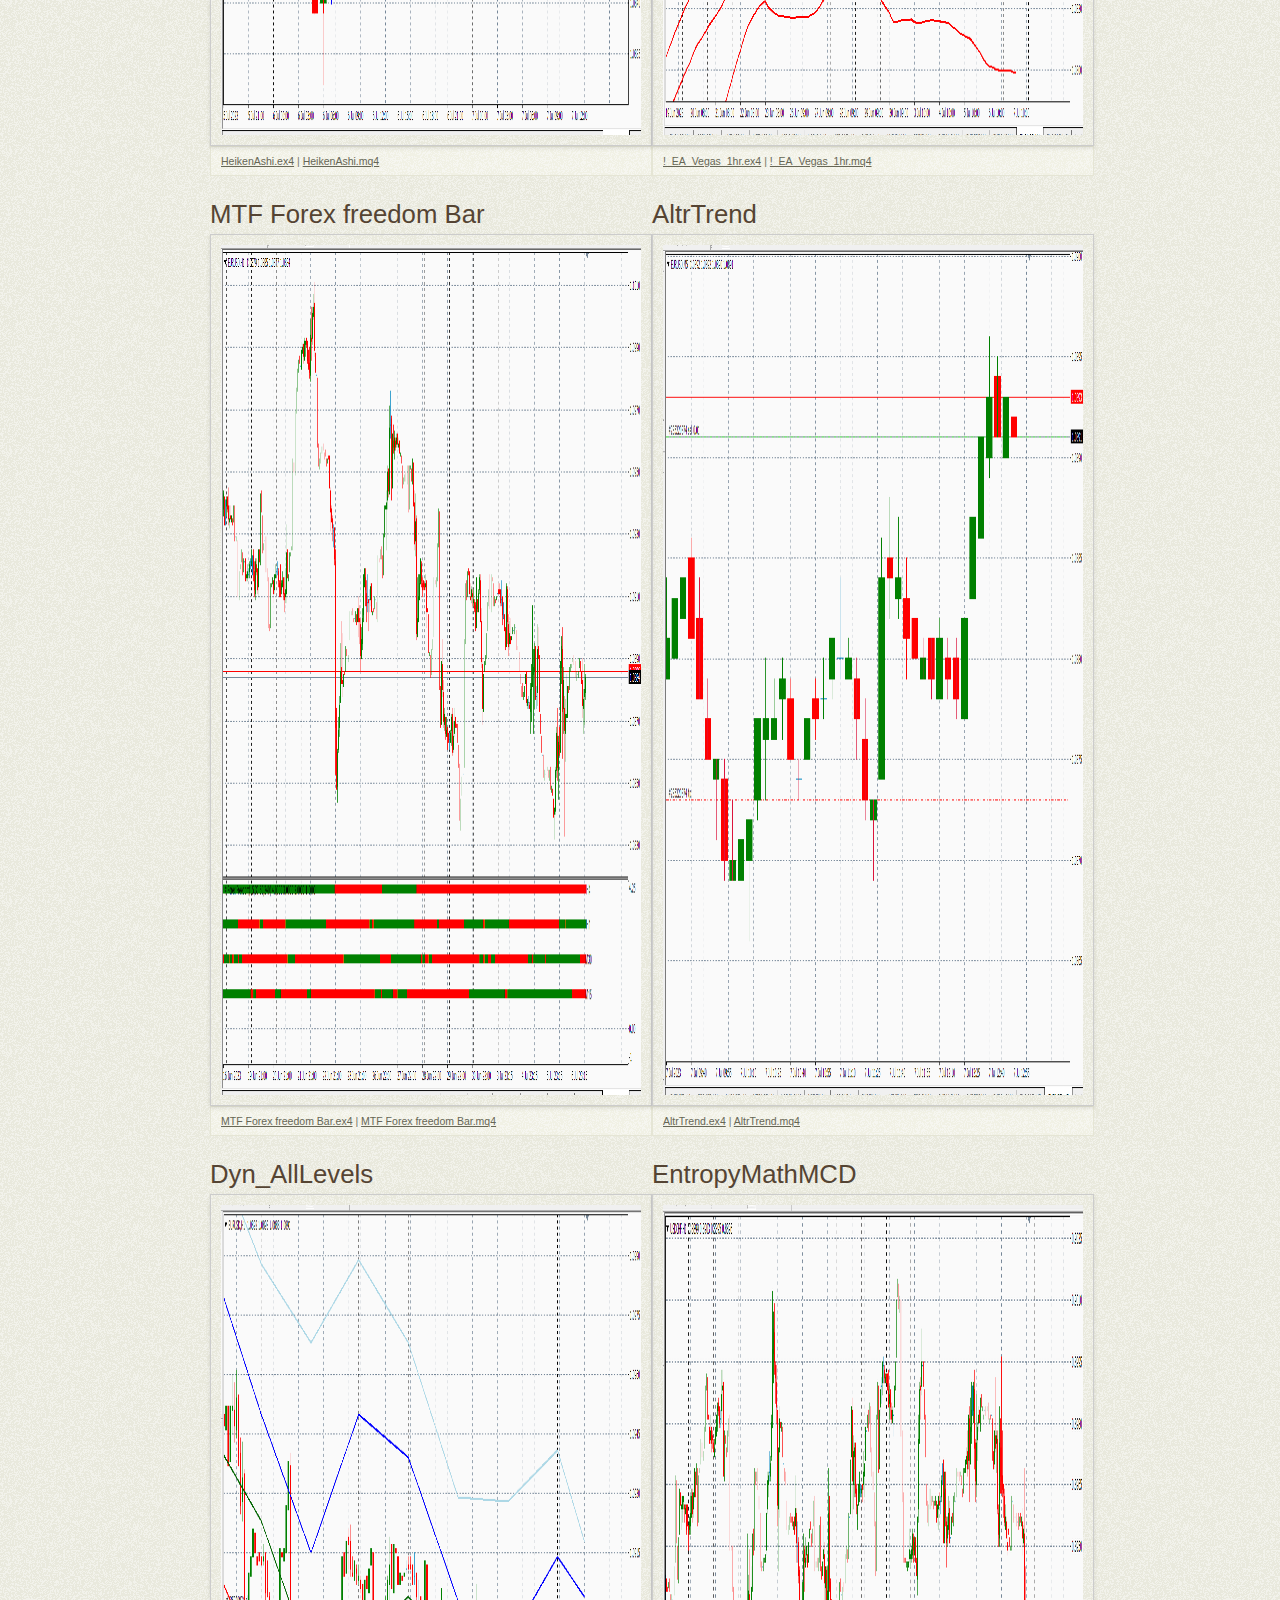
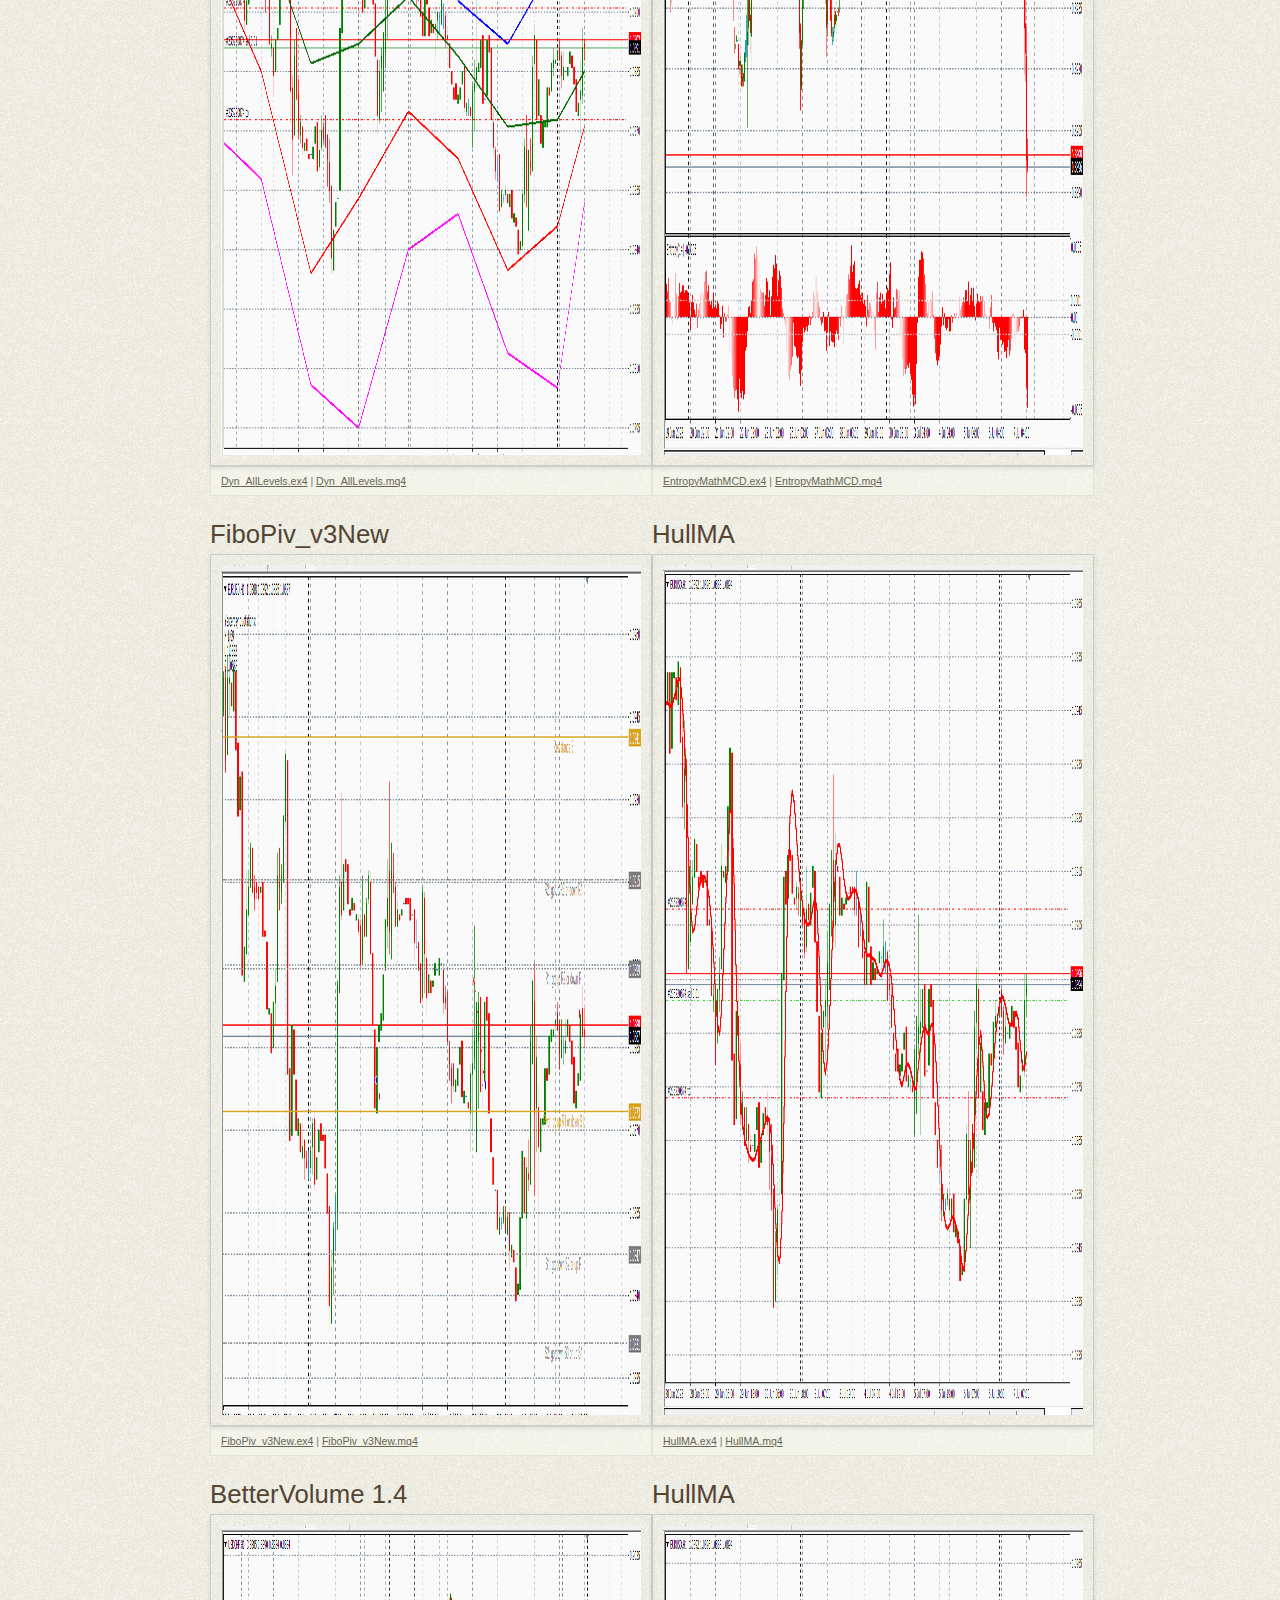
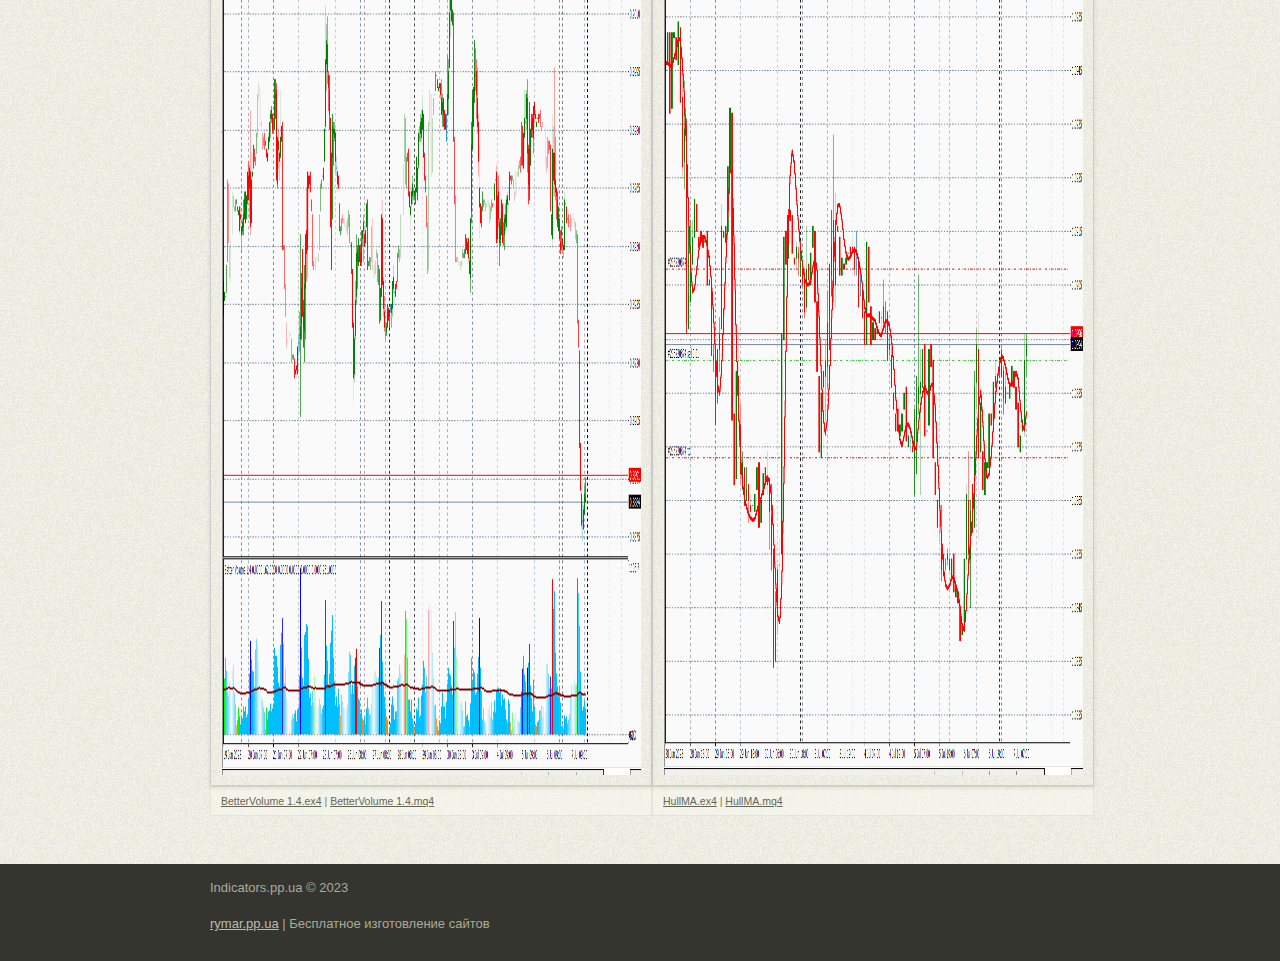
==== commit f4620b46: "07-Resize pic 850px" ====
--- a/index.html
+++ b/index.html
@@ -47,7 +47,7 @@
 	<tr><td><div class="post">
 		<div class="post_title"><h2><a href="#">FXSSI.Sentiment.Lite</a></h2></div>
 	    <div class="image-frame">
-			<img src="ind/FXSSI.Sentiment.Lite.png" width="420px" alt="FXSSI.Sentiment.Lite" onclick="enlargeImage(this)">
+			<img src="ind/FXSSI.Sentiment.Lite.png" width="420px" height="850px" alt="FXSSI.Sentiment.Lite" onclick="enlargeImage(this)">
 		</div>
 		<img id="enlarged-image" class="enlarged-image" onclick="closeEnlargedImage()">
 		<div class="post_meta">
@@ -58,7 +58,7 @@
 	<td><div class="post">
 		<div class="post_title"><h2><a href="#">i-Sessions</a></h2></div>
 		<div class="image-frame">
-			<img src="ind/i-Sessions.png" width="420px" alt="i-Sessions" onclick="enlargeImage(this)">
+			<img src="ind/i-Sessions.png" width="420px" height="850px" alt="i-Sessions" onclick="enlargeImage(this)">
 		</div>
 		<img id="enlarged-image" class="enlarged-image" onclick="closeEnlargedImage()">
 		<div class="post_meta">
@@ -71,7 +71,7 @@
 <tr><td><div class="post">
 	<div class="post_title"><h2><a href="VP-Range-v6.ex4">VP-Range-v6</a></h2></div>
 	<div class="image-frame">
-		<img src="ind/VP-Range-v6.png" width="420px" alt="VP-Range-v6" onclick="enlargeImage(this)">
+		<img src="ind/VP-Range-v6.png" width="420px" height="850px" alt="VP-Range-v6" onclick="enlargeImage(this)">
 	</div>
 	<img id="enlarged-image" class="enlarged-image" onclick="closeEnlargedImage()">
 	<div class="post_meta">
@@ -82,7 +82,7 @@
 <td><div class="post">
 	<div class="post_title"><h2><a href="ind/AIMS.ex4">AIMS</a></h2></div>
 	<div class="image-frame">
-		<img src="ind/AIMS.png" width="420px" alt="AIMS" onclick="enlargeImage(this)">
+		<img src="ind/AIMS.png" width="420px" height="850px" alt="AIMS" onclick="enlargeImage(this)">
 	</div>
 	<img id="enlarged-image" class="enlarged-image" onclick="closeEnlargedImage()">
 	<div class="post_meta">
@@ -95,7 +95,7 @@
 <tr><td><div class="post">
 	<div class="post_title"><h2><a href="ind/SS_SupportResistance.ex4">SS_SupportResistance</a></h2></div>
 	<div class="image-frame">
-		<img src="ind/SS_SupportResistance.png" width="420px" alt="SS_SupportResistance" onclick="enlargeImage(this)">
+		<img src="ind/SS_SupportResistance.png" width="420px" height="850px" alt="SS_SupportResistance" onclick="enlargeImage(this)">
 	</div>
 	<img id="enlarged-image" class="enlarged-image" onclick="closeEnlargedImage()">
 	<div class="post_meta">
@@ -106,7 +106,7 @@
 <td><div class="post">
 	<div class="post_title"><h2><a href="ind/arrow.ex4">arrow</a></h2></div>
 	<div class="image-frame">
-		<img src="ind/arrow.png" width="420px" alt="arrow" onclick="enlargeImage(this)">
+		<img src="ind/arrow.png" width="420px" height="850px" alt="arrow" onclick="enlargeImage(this)">
 	</div>
 	<img id="enlarged-image" class="enlarged-image" onclick="closeEnlargedImage()">
 	<div class="post_meta">
@@ -119,7 +119,7 @@
 <tr><td><div class="post">
 	<div class="post_title"><h2><a href="ind/JBR channel.ex4">JBR channel</a></h2></div>
 	<div class="image-frame">
-		<img src="ind/JBR channel.png" width="420px" alt="JBR channel" onclick="enlargeImage(this)">
+		<img src="ind/JBR channel.png" width="420px" height="850px" alt="JBR channel" onclick="enlargeImage(this)">
 	</div>
 	<img id="enlarged-image" class="enlarged-image" onclick="closeEnlargedImage()">
 	<div class="post_meta">
@@ -130,7 +130,7 @@
 <td><div class="post">
 	<div class="post_title"><h2><a href="ind/JBR LEVELS.ex4">JBR LEVELS</a></h2></div>
 	<div class="image-frame">
-		<img src="ind/JBR LEVELS.png" width="420px" alt="JBR LEVELS" onclick="enlargeImage(this)">
+		<img src="ind/JBR LEVELS.png" width="420px" height="850px" alt="JBR LEVELS" onclick="enlargeImage(this)">
 	</div>
 	<img id="enlarged-image" class="enlarged-image" onclick="closeEnlargedImage()">
 	<div class="post_meta">
@@ -143,7 +143,7 @@
 <tr><td><div class="post">
 	<div class="post_title"><h2><a href=ind/Binlex.ex4">Binlex</a></h2></div>
 	<div class="image-frame">
-		<img src="ind/Binlex.png" width="420px" alt="Binlex" onclick="enlargeImage(this)">
+		<img src="ind/Binlex.png" width="420px" height="850px" alt="Binlex" onclick="enlargeImage(this)">
 	</div>
 	<img id="enlarged-image" class="enlarged-image" onclick="closeEnlargedImage()">
 	<div class="post_meta">
@@ -154,7 +154,7 @@
 <td><div class="post">
 	<div class="post_title"><h2><a href="ind/buyers-vs-sellers.ex4">buyers-vs-sellers</a></h2></div>
 	<div class="image-frame">
-		<img src="ind/buyers-vs-sellers.png" width="420px" alt="buyers-vs-sellers" onclick="enlargeImage(this)">
+		<img src="ind/buyers-vs-sellers.png" width="420px" height="850px" alt="buyers-vs-sellers" onclick="enlargeImage(this)">
 	</div>
 	<img id="enlarged-image" class="enlarged-image" onclick="closeEnlargedImage()">
 	<div class="post_meta">
@@ -167,7 +167,7 @@
 <tr><td><div class="post">
 	<div class="post_title"><h2><a href="ind/Digital Candlestick.ex4">Digital Candlestick</a></h2></div>
 	<div class="image-frame">
-		<img src="ind/Digital Candlestick.png" width="420px" alt="Digital Candlestick" onclick="enlargeImage(this)">
+		<img src="ind/Digital Candlestick.png" width="420px" height="850px" alt="Digital Candlestick" onclick="enlargeImage(this)">
 	</div>
 	<img id="enlarged-image" class="enlarged-image" onclick="closeEnlargedImage()">
 	<div class="post_meta">
@@ -178,7 +178,7 @@
 <td><div class="post">
 	<div class="post_title"><h2><a href="ind/FFx_Universal_Strength_Meter.ex4">FFx_Universal_Strength_Meter</a></h2></div>
 	<div class="image-frame">
-		<img src="ind/FFx_Universal_Strength_Meter.png" width="420px" alt="FFx_Universal_Strength_Meter" onclick="enlargeImage(this)">
+		<img src="ind/FFx_Universal_Strength_Meter.png" width="420px" height="850px" alt="FFx_Universal_Strength_Meter" onclick="enlargeImage(this)">
 	</div>
 	<img id="enlarged-image" class="enlarged-image" onclick="closeEnlargedImage()">
 	<div class="post_meta">
@@ -191,7 +191,7 @@
 <tr><td><div class="post">
 	<div class="post_title"><h2><a href="ind/Trendline.ex4">Trendline</a></h2></div>
 	<div class="image-frame">
-		<img src="ind/Trendline.png" width="420px" alt="Trendline" onclick="enlargeImage(this)">
+		<img src="ind/Trendline.png" width="420px" height="850px" alt="Trendline" onclick="enlargeImage(this)">
 	</div>
 	<img id="enlarged-image" class="enlarged-image" onclick="closeEnlargedImage()">
 	<div class="post_meta">
@@ -202,7 +202,7 @@
 <td><div class="post">
 	<div class="post_title"><h2><a href="ind/trend-focus-indicator.ex4">trend-focus-indicator</a></h2></div>
 	<div class="image-frame">
-		<img src="ind/trend-focus-indicator.png" width="420px" alt="trend-focus-indicator" onclick="enlargeImage(this)">
+		<img src="ind/trend-focus-indicator.png" width="420px" height="850px" alt="trend-focus-indicator" onclick="enlargeImage(this)">
 	</div>
 	<img id="enlarged-image" class="enlarged-image" onclick="closeEnlargedImage()">
 	<div class="post_meta">
@@ -214,7 +214,7 @@
 <tr><td><div class="post">
 	<div class="post_title"><h2><a href="ind/vertical_time_lines.ex4">vertical_time_lines</a></h2></div>
 	<div class="image-frame">
-		<img src="ind/vertical_time_lines.png" width="420px" alt="vertical_time_lines" onclick="enlargeImage(this)">
+		<img src="ind/vertical_time_lines.png" width="420px" height="850px" alt="vertical_time_lines" onclick="enlargeImage(this)">
 	</div>
 	<img id="enlarged-image" class="enlarged-image" onclick="closeEnlargedImage()">
 	<div class="post_meta">
@@ -225,7 +225,7 @@
 <td><div class="post">
 	<div class="post_title"><h2><a href="ind/ISHA INDICATOR V5.0.ex4">ISHA INDICATOR V5.0</a></h2></div>
 	<div class="image-frame">
-		<img src="ind/ISHA INDICATOR V5.0.png" width="420px" alt="ISHA INDICATOR V5.0" onclick="enlargeImage(this)">
+		<img src="ind/ISHA INDICATOR V5.0.png" width="420px" height="850px" alt="ISHA INDICATOR V5.0" onclick="enlargeImage(this)">
 	</div>
 	<img id="enlarged-image" class="enlarged-image" onclick="closeEnlargedImage()">
 	<div class="post_meta">
@@ -237,7 +237,7 @@
 <tr><td><div class="post">
 	<div class="post_title"><h2><a href="ind/VQ.ex4">VQ</a></h2></div>
 	<div class="image-frame">
-		<img src="ind/VQ.png" width="420px" alt="VQ" onclick="enlargeImage(this)">
+		<img src="ind/VQ.png" width="420px" height="850px" alt="VQ" onclick="enlargeImage(this)">
 	</div>
 	<img id="enlarged-image" class="enlarged-image" onclick="closeEnlargedImage()">
 	<div class="post_meta">
@@ -248,7 +248,7 @@
 <td><div class="post">
 	<div class="post_title"><h2><a href="ind/1-2-3fpatternemtffv3.1.ex4">1-2-3fpatternemtffv3.1</a></h2></div>
 	<div class="image-frame">
-		<img src="ind/1-2-3fpatternemtffv3.1.png" width="420px" alt="1-2-3fpatternemtffv3.1" onclick="enlargeImage(this)">
+		<img src="ind/1-2-3fpatternemtffv3.1.png" width="420px" height="850px" alt="1-2-3fpatternemtffv3.1" onclick="enlargeImage(this)">
 	</div>
 	<img id="enlarged-image" class="enlarged-image" onclick="closeEnlargedImage()">
 	<div class="post_meta">
@@ -260,7 +260,7 @@
 <tr><td><div class="post">
 	<div class="post_title"><h2><a href="ind/HeikenAshi.ex4">HeikenAshi</a></h2></div>
 	<div class="image-frame">
-		<img src="ind/HeikenAshi.png" width="420px" alt="HeikenAshi" onclick="enlargeImage(this)">
+		<img src="ind/HeikenAshi.png" width="420px" height="850px" alt="HeikenAshi" onclick="enlargeImage(this)">
 	</div>
 	<img id="enlarged-image" class="enlarged-image" onclick="closeEnlargedImage()">
 	<div class="post_meta">
@@ -271,7 +271,7 @@
 <td><div class="post">
 	<div class="post_title"><h2><a href="ind/!_EA_Vegas_1hr.ex4">!_EA_Vegas_1hr</a></h2></div>
 	<div class="image-frame">
-		<img src="ind/!_EA_Vegas_1hr.png" width="420px" alt="!_EA_Vegas_1hr" onclick="enlargeImage(this)">
+		<img src="ind/!_EA_Vegas_1hr.png" width="420px" height="850px" alt="!_EA_Vegas_1hr" onclick="enlargeImage(this)">
 	</div>
 	<img id="enlarged-image" class="enlarged-image" onclick="closeEnlargedImage()">
 	<div class="post_meta">
@@ -283,7 +283,7 @@
 <tr><td><div class="post">
 	<div class="post_title"><h2><a href="ind/MTF Forex freedom Bar.ex4">MTF Forex freedom Bar</a></h2></div>
 	<div class="image-frame">
-		<img src="ind/MTF Forex freedom Bar.png" width="420px" alt="MTF Forex freedom Bar" onclick="enlargeImage(this)">
+		<img src="ind/MTF Forex freedom Bar.png" width="420px" height="850px" alt="MTF Forex freedom Bar" onclick="enlargeImage(this)">
 	</div>
 	<img id="enlarged-image" class="enlarged-image" onclick="closeEnlargedImage()">
 	<div class="post_meta">
@@ -294,7 +294,7 @@
 <td><div class="post">
 	<div class="post_title"><h2><a href="ind/AltrTrend.ex4">AltrTrend</a></h2></div>
 	<div class="image-frame">
-		<img src="ind/AltrTrend.png" width="420px" alt="AltrTrend" onclick="enlargeImage(this)">
+		<img src="ind/AltrTrend.png" width="420px" height="850px" alt="AltrTrend" onclick="enlargeImage(this)">
 	</div>
 	<img id="enlarged-image" class="enlarged-image" onclick="closeEnlargedImage()">
 	<div class="post_meta">
@@ -306,7 +306,7 @@
 <tr><td><div class="post">
 	<div class="post_title"><h2><a href="ind/Dyn_AllLevels.ex4">Dyn_AllLevels</a></h2></div>
 	<div class="image-frame">
-		<img src="ind/Dyn_AllLevels.png" width="420px" alt="Dyn_AllLevels" onclick="enlargeImage(this)">
+		<img src="ind/Dyn_AllLevels.png" width="420px" height="850px" alt="Dyn_AllLevels" onclick="enlargeImage(this)">
 	</div>
 	<img id="enlarged-image" class="enlarged-image" onclick="closeEnlargedImage()">
 	<div class="post_meta">
@@ -317,7 +317,7 @@
 <td><div class="post">
 	<div class="post_title"><h2><a href="ind/EntropyMathMCD.ex4">EntropyMathMCD</a></h2></div>
 	<div class="image-frame">
-		<img src="ind/EntropyMathMCD.png" width="420px" alt="EntropyMathMCD" onclick="enlargeImage(this)">
+		<img src="ind/EntropyMathMCD.png" width="420px" height="850px" alt="EntropyMathMCD" onclick="enlargeImage(this)">
 	</div>
 	<img id="enlarged-image" class="enlarged-image" onclick="closeEnlargedImage()">
 	<div class="post_meta">
@@ -329,7 +329,7 @@
 <tr><td><div class="post">
 	<div class="post_title"><h2><a href="ind/FiboPiv_v3New.ex4">FiboPiv_v3New</a></h2></div>
 	<div class="image-frame">
-		<img src="ind/FiboPiv_v3New.png" width="420px" alt="FiboPiv_v3New" onclick="enlargeImage(this)">
+		<img src="ind/FiboPiv_v3New.png" width="420px" height="850px" alt="FiboPiv_v3New" onclick="enlargeImage(this)">
 	</div>
 	<img id="enlarged-image" class="enlarged-image" onclick="closeEnlargedImage()">
 	<div class="post_meta">
@@ -340,7 +340,7 @@
 <td><div class="post">
 	<div class="post_title"><h2><a href="ind/HullMA.ex4">HullMA</a></h2></div>
 	<div class="image-frame">
-		<img src="ind/HullMA.png" width="420px" alt="HullMA" onclick="enlargeImage(this)">
+		<img src="ind/HullMA.png" width="420px" height="850px" alt="HullMA" onclick="enlargeImage(this)">
 	</div>
 	<img id="enlarged-image" class="enlarged-image" onclick="closeEnlargedImage()">
 	<div class="post_meta">
@@ -352,7 +352,7 @@
 <tr><td><div class="post">
 	<div class="post_title"><h2><a href="ind/BetterVolume 1.4.ex4">BetterVolume 1.4</a></h2></div>
 	<div class="image-frame">
-		<img src="ind/BetterVolume 1.4.png" width="420px" alt="BetterVolume 1.4" onclick="enlargeImage(this)">
+		<img src="ind/BetterVolume 1.4.png" width="420px" height="850px" alt="BetterVolume 1.4" onclick="enlargeImage(this)">
 	</div>
 	<img id="enlarged-image" class="enlarged-image" onclick="closeEnlargedImage()">
 	<div class="post_meta">
@@ -363,7 +363,7 @@
 <td><div class="post">
 	<div class="post_title"><h2><a href="ind/HullMA.ex4">HullMA</a></h2></div>
 	<div class="image-frame">
-		<img src="ind/HullMA.png" width="420px" alt="HullMA" onclick="enlargeImage(this)">
+		<img src="ind/HullMA.png" width="420px" height="850px" alt="HullMA" onclick="enlargeImage(this)">
 	</div>
 	<img id="enlarged-image" class="enlarged-image" onclick="closeEnlargedImage()">
 	<div class="post_meta">
--- a/style.css
+++ b/style.css
@@ -94,7 +94,7 @@
 /* Main */
 #main_wrapper_outer {background:url('img/grain.gif')}
 #main_wrapper_inner {background:url('img/main_wrapper_inner.gif') repeat-x left top;line-height:1.4em;padding:24px 0}
-#main {font:normal 0.9em Verdana,sans-serif;width:420px;height: 215px;}
+#main {font:normal 0.9em Verdana,sans-serif;width:420px;}
 #main ol, #main ul {margin:0 0 1.2em 1.6em}
 #main ul li {list-style:disc}
 #main ol li {list-style:decimal}
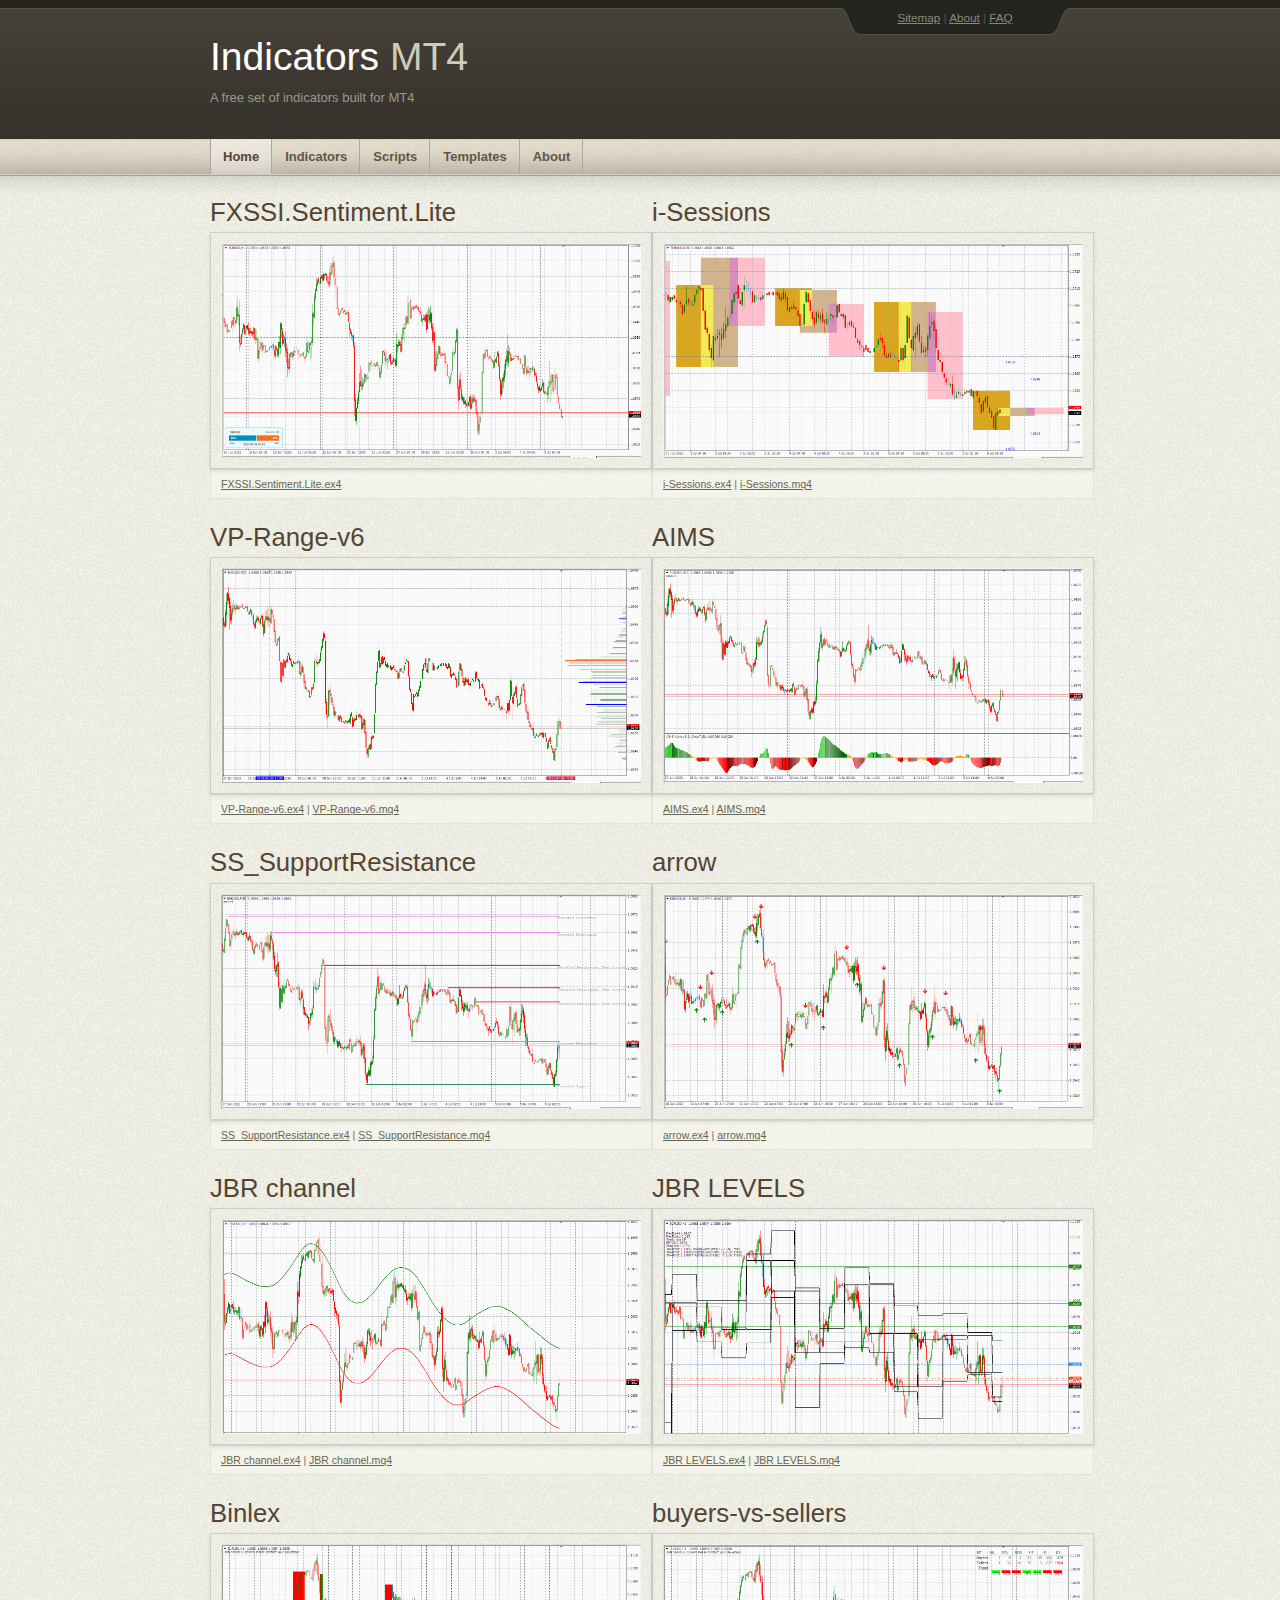
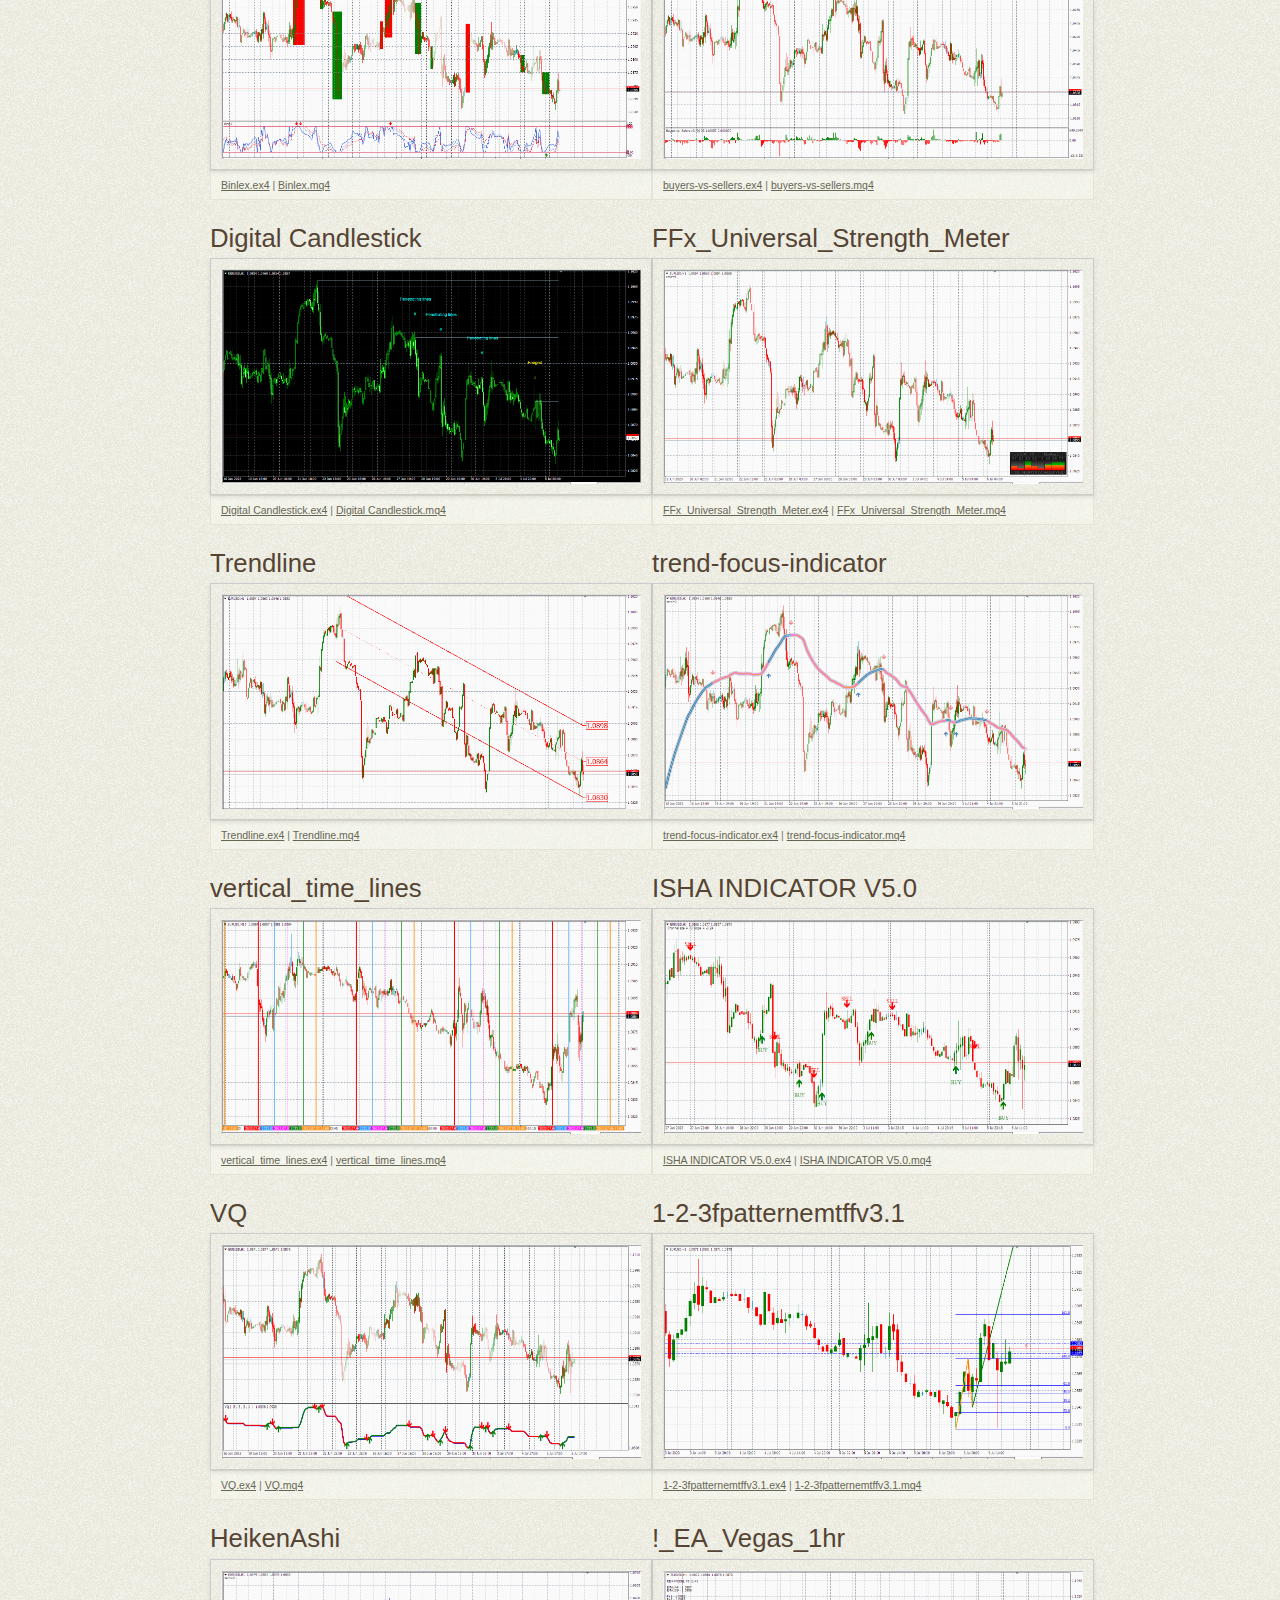
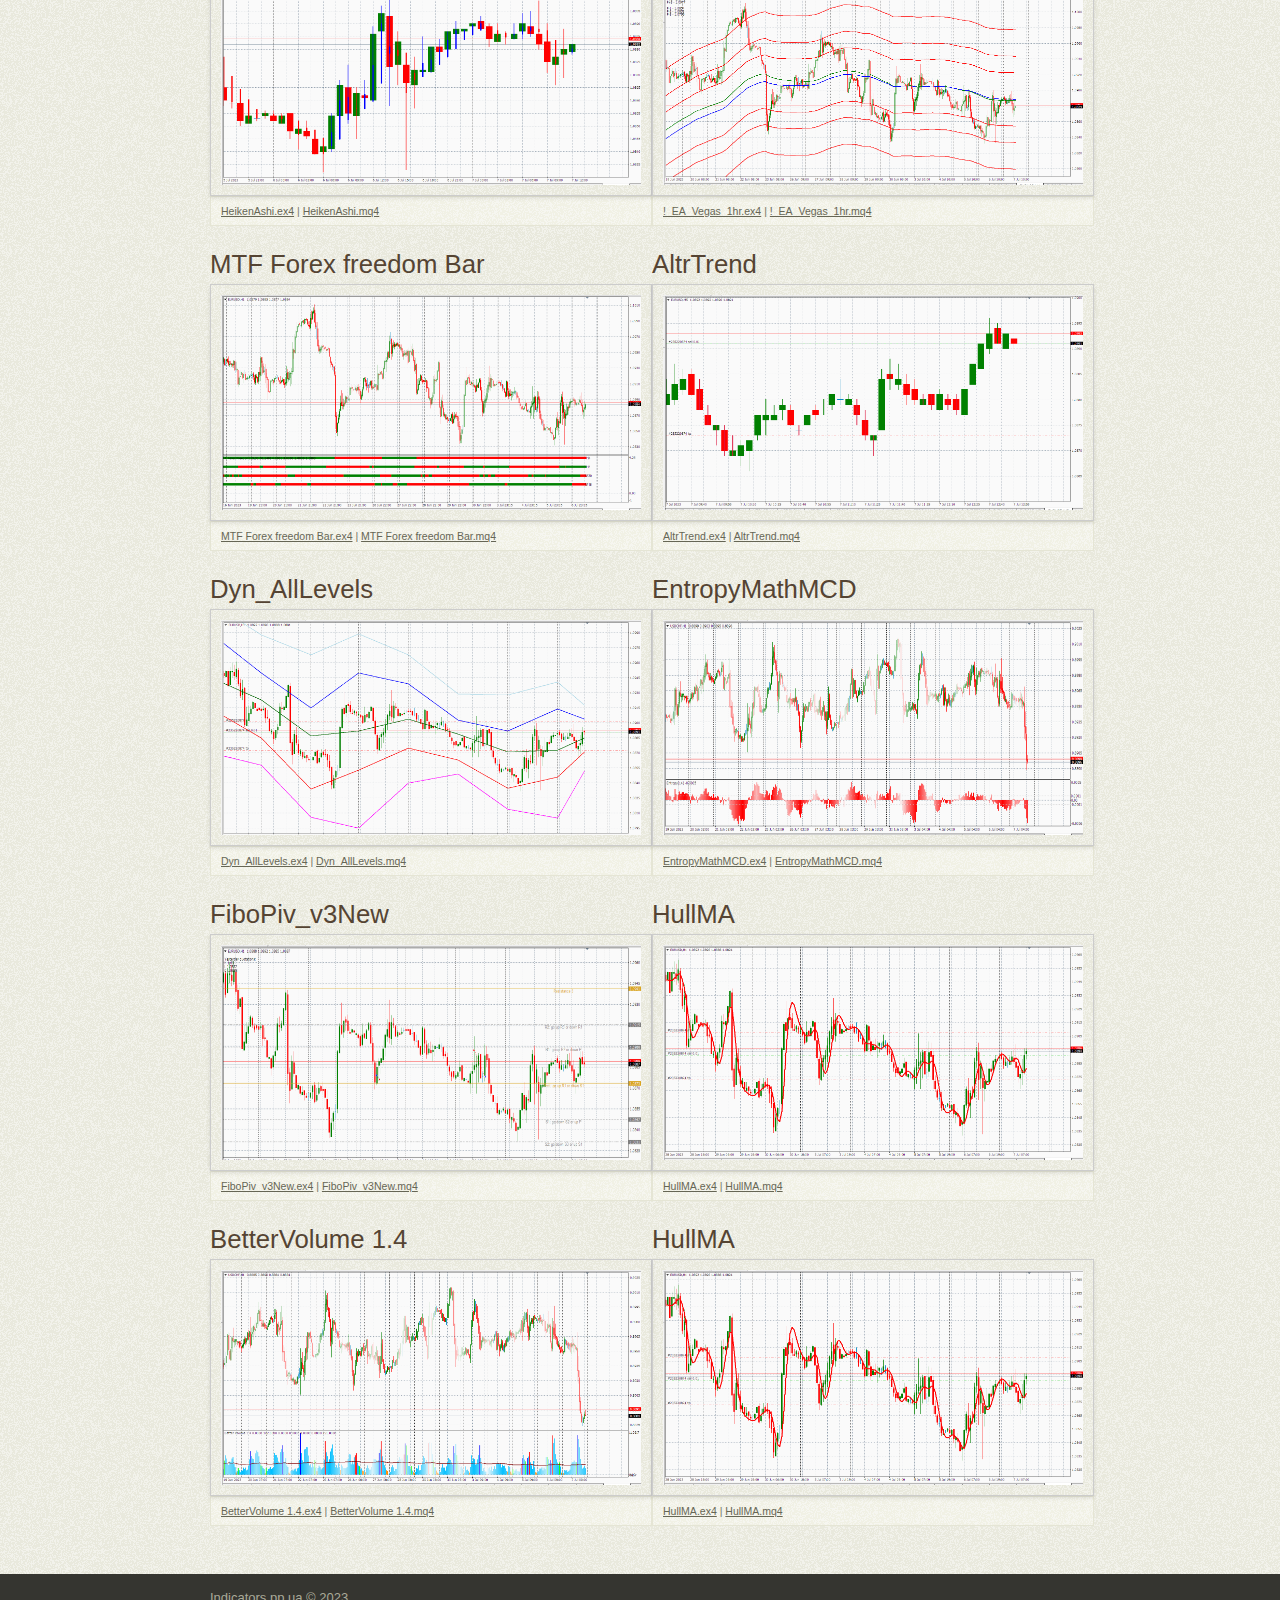
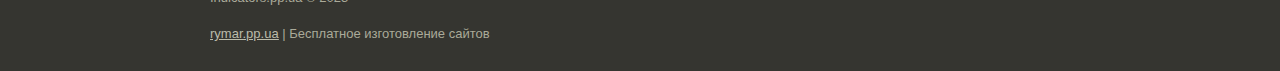
==== commit f3410da6: "08-Remove cssx" ====
--- a/index.html
+++ b/index.html
@@ -47,7 +47,7 @@
 	<tr><td><div class="post">
 		<div class="post_title"><h2><a href="#">FXSSI.Sentiment.Lite</a></h2></div>
 	    <div class="image-frame">
-			<img src="ind/FXSSI.Sentiment.Lite.png" width="420px" height="850px" alt="FXSSI.Sentiment.Lite" onclick="enlargeImage(this)">
+			<img src="ind/FXSSI.Sentiment.Lite.png" width="420px" height="215px" alt="FXSSI.Sentiment.Lite" onclick="enlargeImage(this)">
 		</div>
 		<img id="enlarged-image" class="enlarged-image" onclick="closeEnlargedImage()">
 		<div class="post_meta">
@@ -58,7 +58,7 @@
 	<td><div class="post">
 		<div class="post_title"><h2><a href="#">i-Sessions</a></h2></div>
 		<div class="image-frame">
-			<img src="ind/i-Sessions.png" width="420px" height="850px" alt="i-Sessions" onclick="enlargeImage(this)">
+			<img src="ind/i-Sessions.png" width="420px" height="215px" alt="i-Sessions" onclick="enlargeImage(this)">
 		</div>
 		<img id="enlarged-image" class="enlarged-image" onclick="closeEnlargedImage()">
 		<div class="post_meta">
@@ -71,7 +71,7 @@
 <tr><td><div class="post">
 	<div class="post_title"><h2><a href="VP-Range-v6.ex4">VP-Range-v6</a></h2></div>
 	<div class="image-frame">
-		<img src="ind/VP-Range-v6.png" width="420px" height="850px" alt="VP-Range-v6" onclick="enlargeImage(this)">
+		<img src="ind/VP-Range-v6.png" width="420px" height="215px" alt="VP-Range-v6" onclick="enlargeImage(this)">
 	</div>
 	<img id="enlarged-image" class="enlarged-image" onclick="closeEnlargedImage()">
 	<div class="post_meta">
@@ -82,7 +82,7 @@
 <td><div class="post">
 	<div class="post_title"><h2><a href="ind/AIMS.ex4">AIMS</a></h2></div>
 	<div class="image-frame">
-		<img src="ind/AIMS.png" width="420px" height="850px" alt="AIMS" onclick="enlargeImage(this)">
+		<img src="ind/AIMS.png" width="420px" height="215px" alt="AIMS" onclick="enlargeImage(this)">
 	</div>
 	<img id="enlarged-image" class="enlarged-image" onclick="closeEnlargedImage()">
 	<div class="post_meta">
@@ -95,7 +95,7 @@
 <tr><td><div class="post">
 	<div class="post_title"><h2><a href="ind/SS_SupportResistance.ex4">SS_SupportResistance</a></h2></div>
 	<div class="image-frame">
-		<img src="ind/SS_SupportResistance.png" width="420px" height="850px" alt="SS_SupportResistance" onclick="enlargeImage(this)">
+		<img src="ind/SS_SupportResistance.png" width="420px" height="215px" alt="SS_SupportResistance" onclick="enlargeImage(this)">
 	</div>
 	<img id="enlarged-image" class="enlarged-image" onclick="closeEnlargedImage()">
 	<div class="post_meta">
@@ -106,7 +106,7 @@
 <td><div class="post">
 	<div class="post_title"><h2><a href="ind/arrow.ex4">arrow</a></h2></div>
 	<div class="image-frame">
-		<img src="ind/arrow.png" width="420px" height="850px" alt="arrow" onclick="enlargeImage(this)">
+		<img src="ind/arrow.png" width="420px" height="215px" alt="arrow" onclick="enlargeImage(this)">
 	</div>
 	<img id="enlarged-image" class="enlarged-image" onclick="closeEnlargedImage()">
 	<div class="post_meta">
@@ -119,7 +119,7 @@
 <tr><td><div class="post">
 	<div class="post_title"><h2><a href="ind/JBR channel.ex4">JBR channel</a></h2></div>
 	<div class="image-frame">
-		<img src="ind/JBR channel.png" width="420px" height="850px" alt="JBR channel" onclick="enlargeImage(this)">
+		<img src="ind/JBR channel.png" width="420px" height="215px" alt="JBR channel" onclick="enlargeImage(this)">
 	</div>
 	<img id="enlarged-image" class="enlarged-image" onclick="closeEnlargedImage()">
 	<div class="post_meta">
@@ -130,7 +130,7 @@
 <td><div class="post">
 	<div class="post_title"><h2><a href="ind/JBR LEVELS.ex4">JBR LEVELS</a></h2></div>
 	<div class="image-frame">
-		<img src="ind/JBR LEVELS.png" width="420px" height="850px" alt="JBR LEVELS" onclick="enlargeImage(this)">
+		<img src="ind/JBR LEVELS.png" width="420px" height="215px" alt="JBR LEVELS" onclick="enlargeImage(this)">
 	</div>
 	<img id="enlarged-image" class="enlarged-image" onclick="closeEnlargedImage()">
 	<div class="post_meta">
@@ -143,7 +143,7 @@
 <tr><td><div class="post">
 	<div class="post_title"><h2><a href=ind/Binlex.ex4">Binlex</a></h2></div>
 	<div class="image-frame">
-		<img src="ind/Binlex.png" width="420px" height="850px" alt="Binlex" onclick="enlargeImage(this)">
+		<img src="ind/Binlex.png" width="420px" height="215px" alt="Binlex" onclick="enlargeImage(this)">
 	</div>
 	<img id="enlarged-image" class="enlarged-image" onclick="closeEnlargedImage()">
 	<div class="post_meta">
@@ -154,7 +154,7 @@
 <td><div class="post">
 	<div class="post_title"><h2><a href="ind/buyers-vs-sellers.ex4">buyers-vs-sellers</a></h2></div>
 	<div class="image-frame">
-		<img src="ind/buyers-vs-sellers.png" width="420px" height="850px" alt="buyers-vs-sellers" onclick="enlargeImage(this)">
+		<img src="ind/buyers-vs-sellers.png" width="420px" height="215px" alt="buyers-vs-sellers" onclick="enlargeImage(this)">
 	</div>
 	<img id="enlarged-image" class="enlarged-image" onclick="closeEnlargedImage()">
 	<div class="post_meta">
@@ -167,7 +167,7 @@
 <tr><td><div class="post">
 	<div class="post_title"><h2><a href="ind/Digital Candlestick.ex4">Digital Candlestick</a></h2></div>
 	<div class="image-frame">
-		<img src="ind/Digital Candlestick.png" width="420px" height="850px" alt="Digital Candlestick" onclick="enlargeImage(this)">
+		<img src="ind/Digital Candlestick.png" width="420px" height="215px" alt="Digital Candlestick" onclick="enlargeImage(this)">
 	</div>
 	<img id="enlarged-image" class="enlarged-image" onclick="closeEnlargedImage()">
 	<div class="post_meta">
@@ -178,7 +178,7 @@
 <td><div class="post">
 	<div class="post_title"><h2><a href="ind/FFx_Universal_Strength_Meter.ex4">FFx_Universal_Strength_Meter</a></h2></div>
 	<div class="image-frame">
-		<img src="ind/FFx_Universal_Strength_Meter.png" width="420px" height="850px" alt="FFx_Universal_Strength_Meter" onclick="enlargeImage(this)">
+		<img src="ind/FFx_Universal_Strength_Meter.png" width="420px" height="215px" alt="FFx_Universal_Strength_Meter" onclick="enlargeImage(this)">
 	</div>
 	<img id="enlarged-image" class="enlarged-image" onclick="closeEnlargedImage()">
 	<div class="post_meta">
@@ -191,7 +191,7 @@
 <tr><td><div class="post">
 	<div class="post_title"><h2><a href="ind/Trendline.ex4">Trendline</a></h2></div>
 	<div class="image-frame">
-		<img src="ind/Trendline.png" width="420px" height="850px" alt="Trendline" onclick="enlargeImage(this)">
+		<img src="ind/Trendline.png" width="420px" height="215px" alt="Trendline" onclick="enlargeImage(this)">
 	</div>
 	<img id="enlarged-image" class="enlarged-image" onclick="closeEnlargedImage()">
 	<div class="post_meta">
@@ -202,7 +202,7 @@
 <td><div class="post">
 	<div class="post_title"><h2><a href="ind/trend-focus-indicator.ex4">trend-focus-indicator</a></h2></div>
 	<div class="image-frame">
-		<img src="ind/trend-focus-indicator.png" width="420px" height="850px" alt="trend-focus-indicator" onclick="enlargeImage(this)">
+		<img src="ind/trend-focus-indicator.png" width="420px" height="215px" alt="trend-focus-indicator" onclick="enlargeImage(this)">
 	</div>
 	<img id="enlarged-image" class="enlarged-image" onclick="closeEnlargedImage()">
 	<div class="post_meta">
@@ -214,7 +214,7 @@
 <tr><td><div class="post">
 	<div class="post_title"><h2><a href="ind/vertical_time_lines.ex4">vertical_time_lines</a></h2></div>
 	<div class="image-frame">
-		<img src="ind/vertical_time_lines.png" width="420px" height="850px" alt="vertical_time_lines" onclick="enlargeImage(this)">
+		<img src="ind/vertical_time_lines.png" width="420px" height="215px" alt="vertical_time_lines" onclick="enlargeImage(this)">
 	</div>
 	<img id="enlarged-image" class="enlarged-image" onclick="closeEnlargedImage()">
 	<div class="post_meta">
@@ -225,7 +225,7 @@
 <td><div class="post">
 	<div class="post_title"><h2><a href="ind/ISHA INDICATOR V5.0.ex4">ISHA INDICATOR V5.0</a></h2></div>
 	<div class="image-frame">
-		<img src="ind/ISHA INDICATOR V5.0.png" width="420px" height="850px" alt="ISHA INDICATOR V5.0" onclick="enlargeImage(this)">
+		<img src="ind/ISHA INDICATOR V5.0.png" width="420px" height="215px" alt="ISHA INDICATOR V5.0" onclick="enlargeImage(this)">
 	</div>
 	<img id="enlarged-image" class="enlarged-image" onclick="closeEnlargedImage()">
 	<div class="post_meta">
@@ -237,7 +237,7 @@
 <tr><td><div class="post">
 	<div class="post_title"><h2><a href="ind/VQ.ex4">VQ</a></h2></div>
 	<div class="image-frame">
-		<img src="ind/VQ.png" width="420px" height="850px" alt="VQ" onclick="enlargeImage(this)">
+		<img src="ind/VQ.png" width="420px" height="215px" alt="VQ" onclick="enlargeImage(this)">
 	</div>
 	<img id="enlarged-image" class="enlarged-image" onclick="closeEnlargedImage()">
 	<div class="post_meta">
@@ -248,7 +248,7 @@
 <td><div class="post">
 	<div class="post_title"><h2><a href="ind/1-2-3fpatternemtffv3.1.ex4">1-2-3fpatternemtffv3.1</a></h2></div>
 	<div class="image-frame">
-		<img src="ind/1-2-3fpatternemtffv3.1.png" width="420px" height="850px" alt="1-2-3fpatternemtffv3.1" onclick="enlargeImage(this)">
+		<img src="ind/1-2-3fpatternemtffv3.1.png" width="420px" height="215px" alt="1-2-3fpatternemtffv3.1" onclick="enlargeImage(this)">
 	</div>
 	<img id="enlarged-image" class="enlarged-image" onclick="closeEnlargedImage()">
 	<div class="post_meta">
@@ -260,7 +260,7 @@
 <tr><td><div class="post">
 	<div class="post_title"><h2><a href="ind/HeikenAshi.ex4">HeikenAshi</a></h2></div>
 	<div class="image-frame">
-		<img src="ind/HeikenAshi.png" width="420px" height="850px" alt="HeikenAshi" onclick="enlargeImage(this)">
+		<img src="ind/HeikenAshi.png" width="420px" height="215px" alt="HeikenAshi" onclick="enlargeImage(this)">
 	</div>
 	<img id="enlarged-image" class="enlarged-image" onclick="closeEnlargedImage()">
 	<div class="post_meta">
@@ -271,7 +271,7 @@
 <td><div class="post">
 	<div class="post_title"><h2><a href="ind/!_EA_Vegas_1hr.ex4">!_EA_Vegas_1hr</a></h2></div>
 	<div class="image-frame">
-		<img src="ind/!_EA_Vegas_1hr.png" width="420px" height="850px" alt="!_EA_Vegas_1hr" onclick="enlargeImage(this)">
+		<img src="ind/!_EA_Vegas_1hr.png" width="420px" height="215px" alt="!_EA_Vegas_1hr" onclick="enlargeImage(this)">
 	</div>
 	<img id="enlarged-image" class="enlarged-image" onclick="closeEnlargedImage()">
 	<div class="post_meta">
@@ -283,7 +283,7 @@
 <tr><td><div class="post">
 	<div class="post_title"><h2><a href="ind/MTF Forex freedom Bar.ex4">MTF Forex freedom Bar</a></h2></div>
 	<div class="image-frame">
-		<img src="ind/MTF Forex freedom Bar.png" width="420px" height="850px" alt="MTF Forex freedom Bar" onclick="enlargeImage(this)">
+		<img src="ind/MTF Forex freedom Bar.png" width="420px" height="215px" alt="MTF Forex freedom Bar" onclick="enlargeImage(this)">
 	</div>
 	<img id="enlarged-image" class="enlarged-image" onclick="closeEnlargedImage()">
 	<div class="post_meta">
@@ -294,7 +294,7 @@
 <td><div class="post">
 	<div class="post_title"><h2><a href="ind/AltrTrend.ex4">AltrTrend</a></h2></div>
 	<div class="image-frame">
-		<img src="ind/AltrTrend.png" width="420px" height="850px" alt="AltrTrend" onclick="enlargeImage(this)">
+		<img src="ind/AltrTrend.png" width="420px" height="215px" alt="AltrTrend" onclick="enlargeImage(this)">
 	</div>
 	<img id="enlarged-image" class="enlarged-image" onclick="closeEnlargedImage()">
 	<div class="post_meta">
@@ -306,7 +306,7 @@
 <tr><td><div class="post">
 	<div class="post_title"><h2><a href="ind/Dyn_AllLevels.ex4">Dyn_AllLevels</a></h2></div>
 	<div class="image-frame">
-		<img src="ind/Dyn_AllLevels.png" width="420px" height="850px" alt="Dyn_AllLevels" onclick="enlargeImage(this)">
+		<img src="ind/Dyn_AllLevels.png" width="420px" height="215px" alt="Dyn_AllLevels" onclick="enlargeImage(this)">
 	</div>
 	<img id="enlarged-image" class="enlarged-image" onclick="closeEnlargedImage()">
 	<div class="post_meta">
@@ -317,7 +317,7 @@
 <td><div class="post">
 	<div class="post_title"><h2><a href="ind/EntropyMathMCD.ex4">EntropyMathMCD</a></h2></div>
 	<div class="image-frame">
-		<img src="ind/EntropyMathMCD.png" width="420px" height="850px" alt="EntropyMathMCD" onclick="enlargeImage(this)">
+		<img src="ind/EntropyMathMCD.png" width="420px" height="215px" alt="EntropyMathMCD" onclick="enlargeImage(this)">
 	</div>
 	<img id="enlarged-image" class="enlarged-image" onclick="closeEnlargedImage()">
 	<div class="post_meta">
@@ -329,7 +329,7 @@
 <tr><td><div class="post">
 	<div class="post_title"><h2><a href="ind/FiboPiv_v3New.ex4">FiboPiv_v3New</a></h2></div>
 	<div class="image-frame">
-		<img src="ind/FiboPiv_v3New.png" width="420px" height="850px" alt="FiboPiv_v3New" onclick="enlargeImage(this)">
+		<img src="ind/FiboPiv_v3New.png" width="420px" height="215px" alt="FiboPiv_v3New" onclick="enlargeImage(this)">
 	</div>
 	<img id="enlarged-image" class="enlarged-image" onclick="closeEnlargedImage()">
 	<div class="post_meta">
@@ -340,7 +340,7 @@
 <td><div class="post">
 	<div class="post_title"><h2><a href="ind/HullMA.ex4">HullMA</a></h2></div>
 	<div class="image-frame">
-		<img src="ind/HullMA.png" width="420px" height="850px" alt="HullMA" onclick="enlargeImage(this)">
+		<img src="ind/HullMA.png" width="420px" height="215px" alt="HullMA" onclick="enlargeImage(this)">
 	</div>
 	<img id="enlarged-image" class="enlarged-image" onclick="closeEnlargedImage()">
 	<div class="post_meta">
@@ -352,7 +352,7 @@
 <tr><td><div class="post">
 	<div class="post_title"><h2><a href="ind/BetterVolume 1.4.ex4">BetterVolume 1.4</a></h2></div>
 	<div class="image-frame">
-		<img src="ind/BetterVolume 1.4.png" width="420px" height="850px" alt="BetterVolume 1.4" onclick="enlargeImage(this)">
+		<img src="ind/BetterVolume 1.4.png" width="420px" height="215px" alt="BetterVolume 1.4" onclick="enlargeImage(this)">
 	</div>
 	<img id="enlarged-image" class="enlarged-image" onclick="closeEnlargedImage()">
 	<div class="post_meta">
@@ -363,7 +363,7 @@
 <td><div class="post">
 	<div class="post_title"><h2><a href="ind/HullMA.ex4">HullMA</a></h2></div>
 	<div class="image-frame">
-		<img src="ind/HullMA.png" width="420px" height="850px" alt="HullMA" onclick="enlargeImage(this)">
+		<img src="ind/HullMA.png" width="420px" height="215px" alt="HullMA" onclick="enlargeImage(this)">
 	</div>
 	<img id="enlarged-image" class="enlarged-image" onclick="closeEnlargedImage()">
 	<div class="post_meta">
--- a/style.css
+++ b/style.css
@@ -94,7 +94,7 @@
 /* Main */
 #main_wrapper_outer {background:url('img/grain.gif')}
 #main_wrapper_inner {background:url('img/main_wrapper_inner.gif') repeat-x left top;line-height:1.4em;padding:24px 0}
-#main {font:normal 0.9em Verdana,sans-serif;width:420px;}
+#main {font:normal 0.9em Verdana,sans-serif;width:420px}
 #main ol, #main ul {margin:0 0 1.2em 1.6em}
 #main ul li {list-style:disc}
 #main ol li {list-style:decimal}
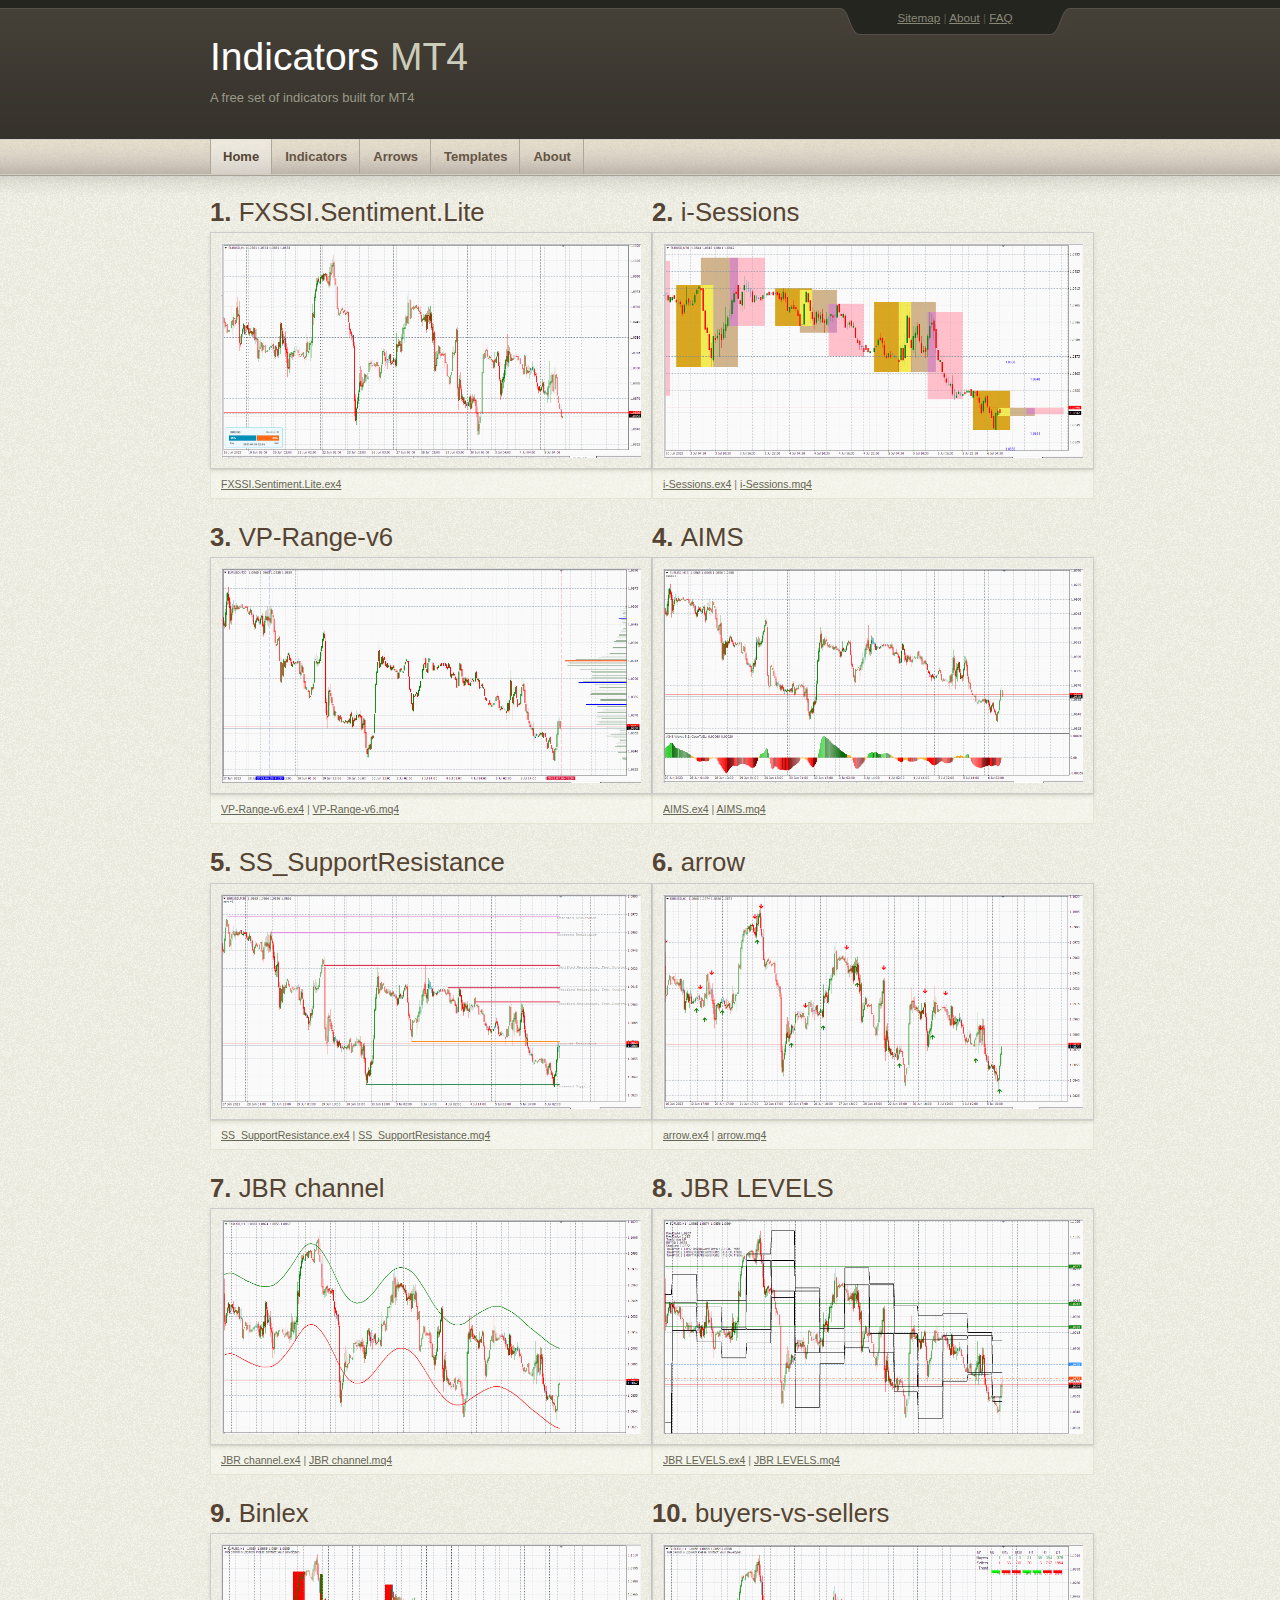
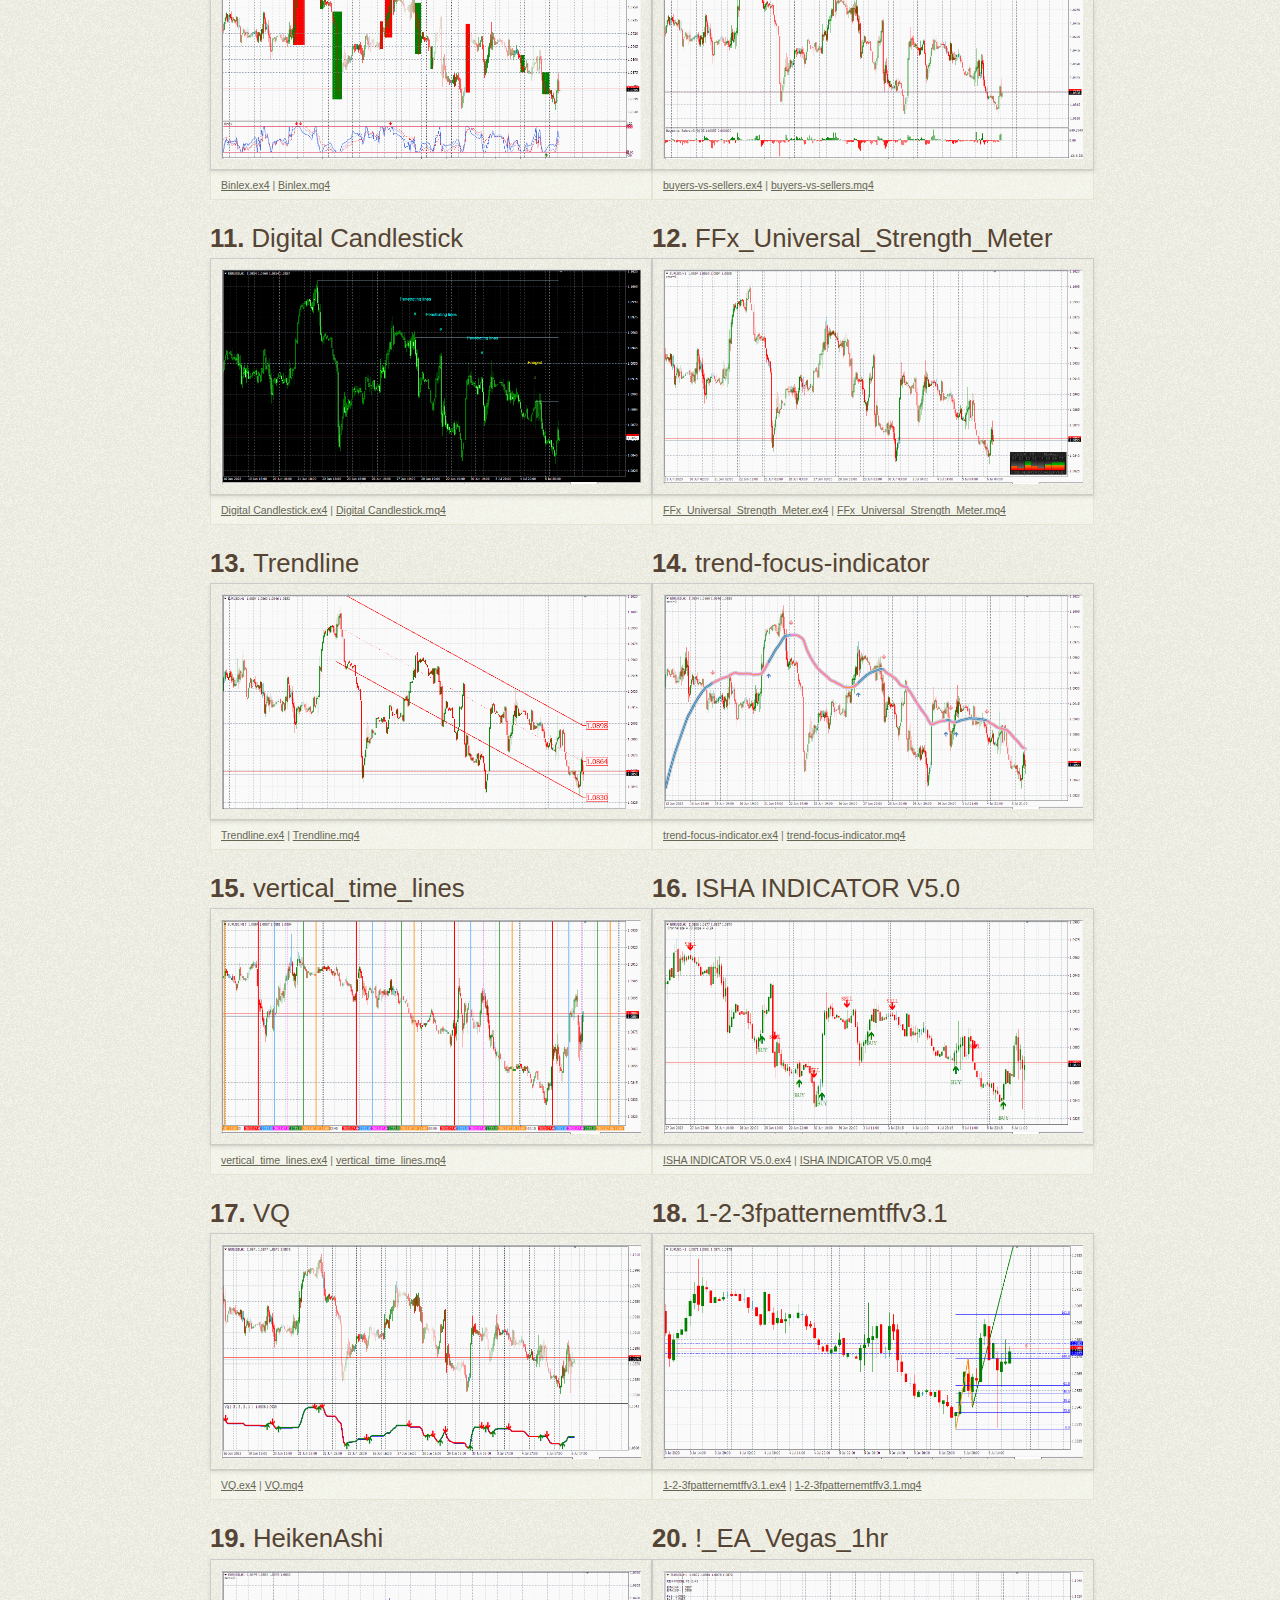
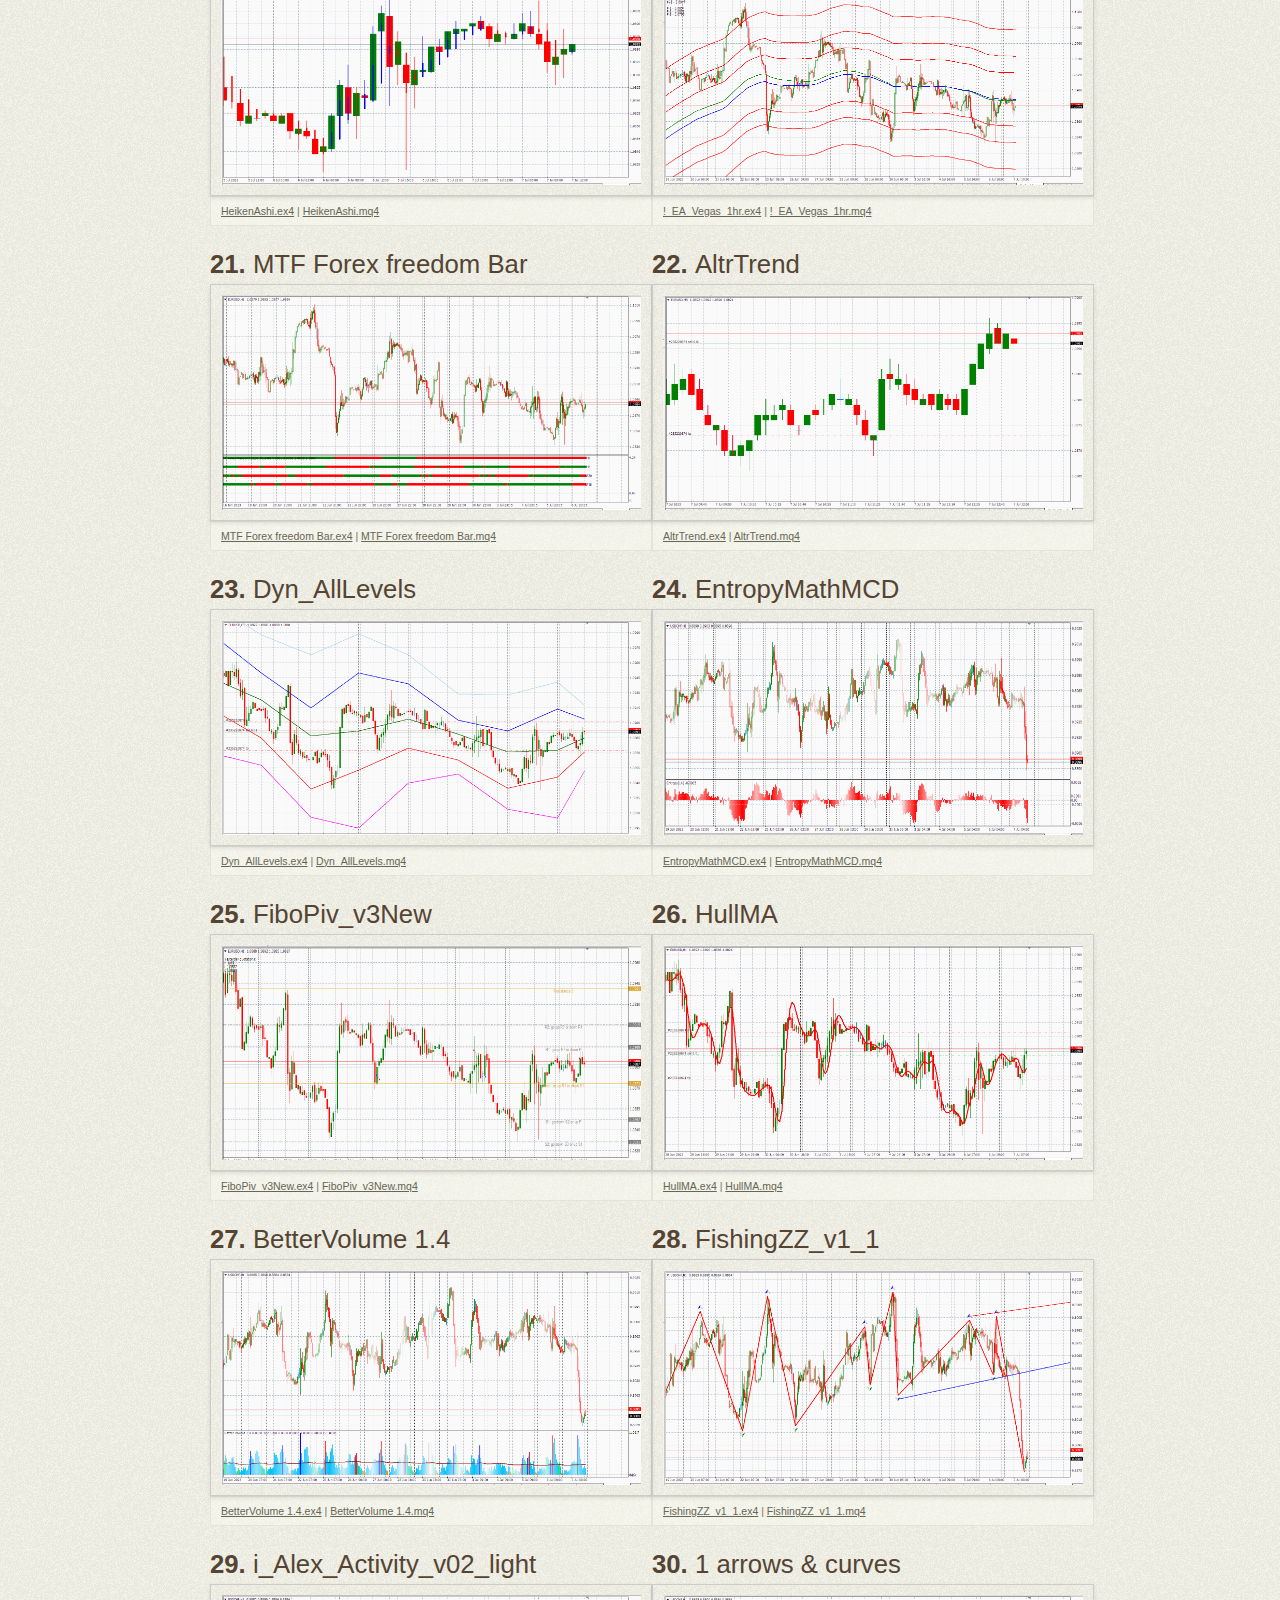
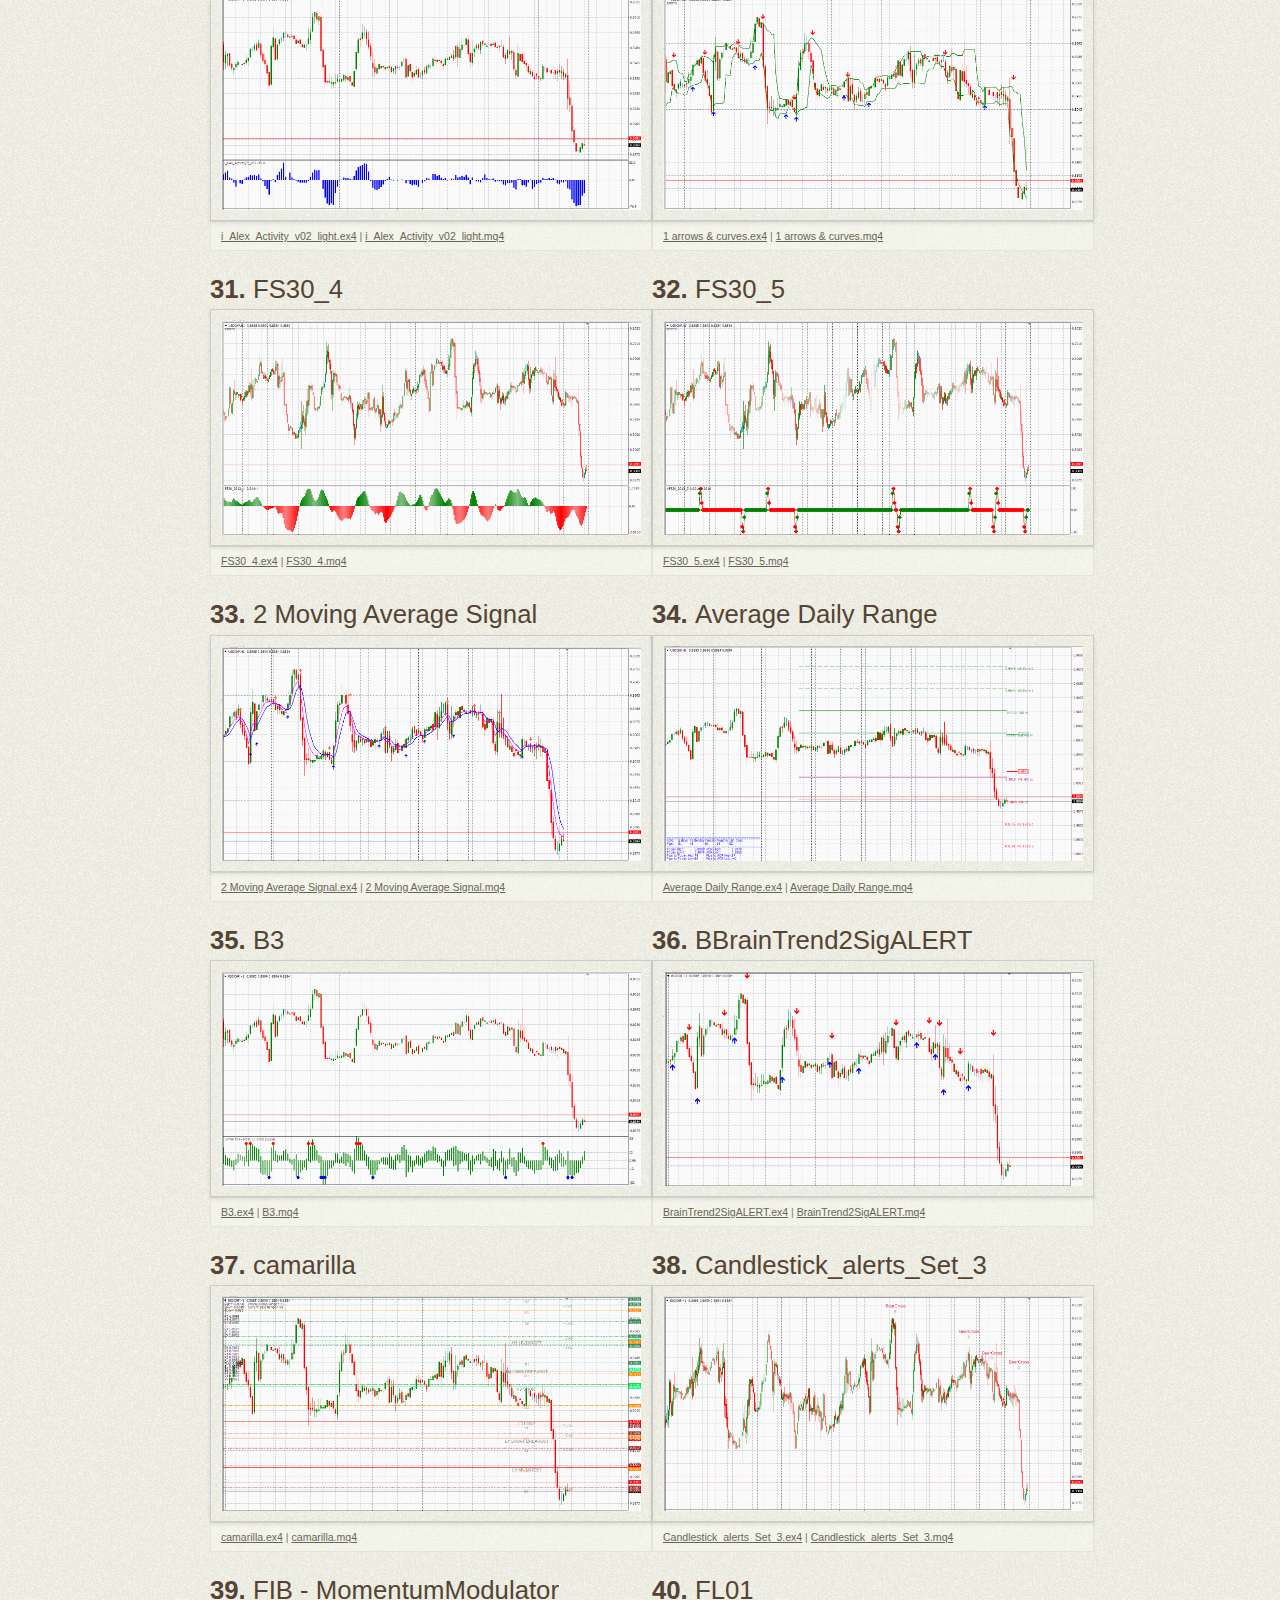
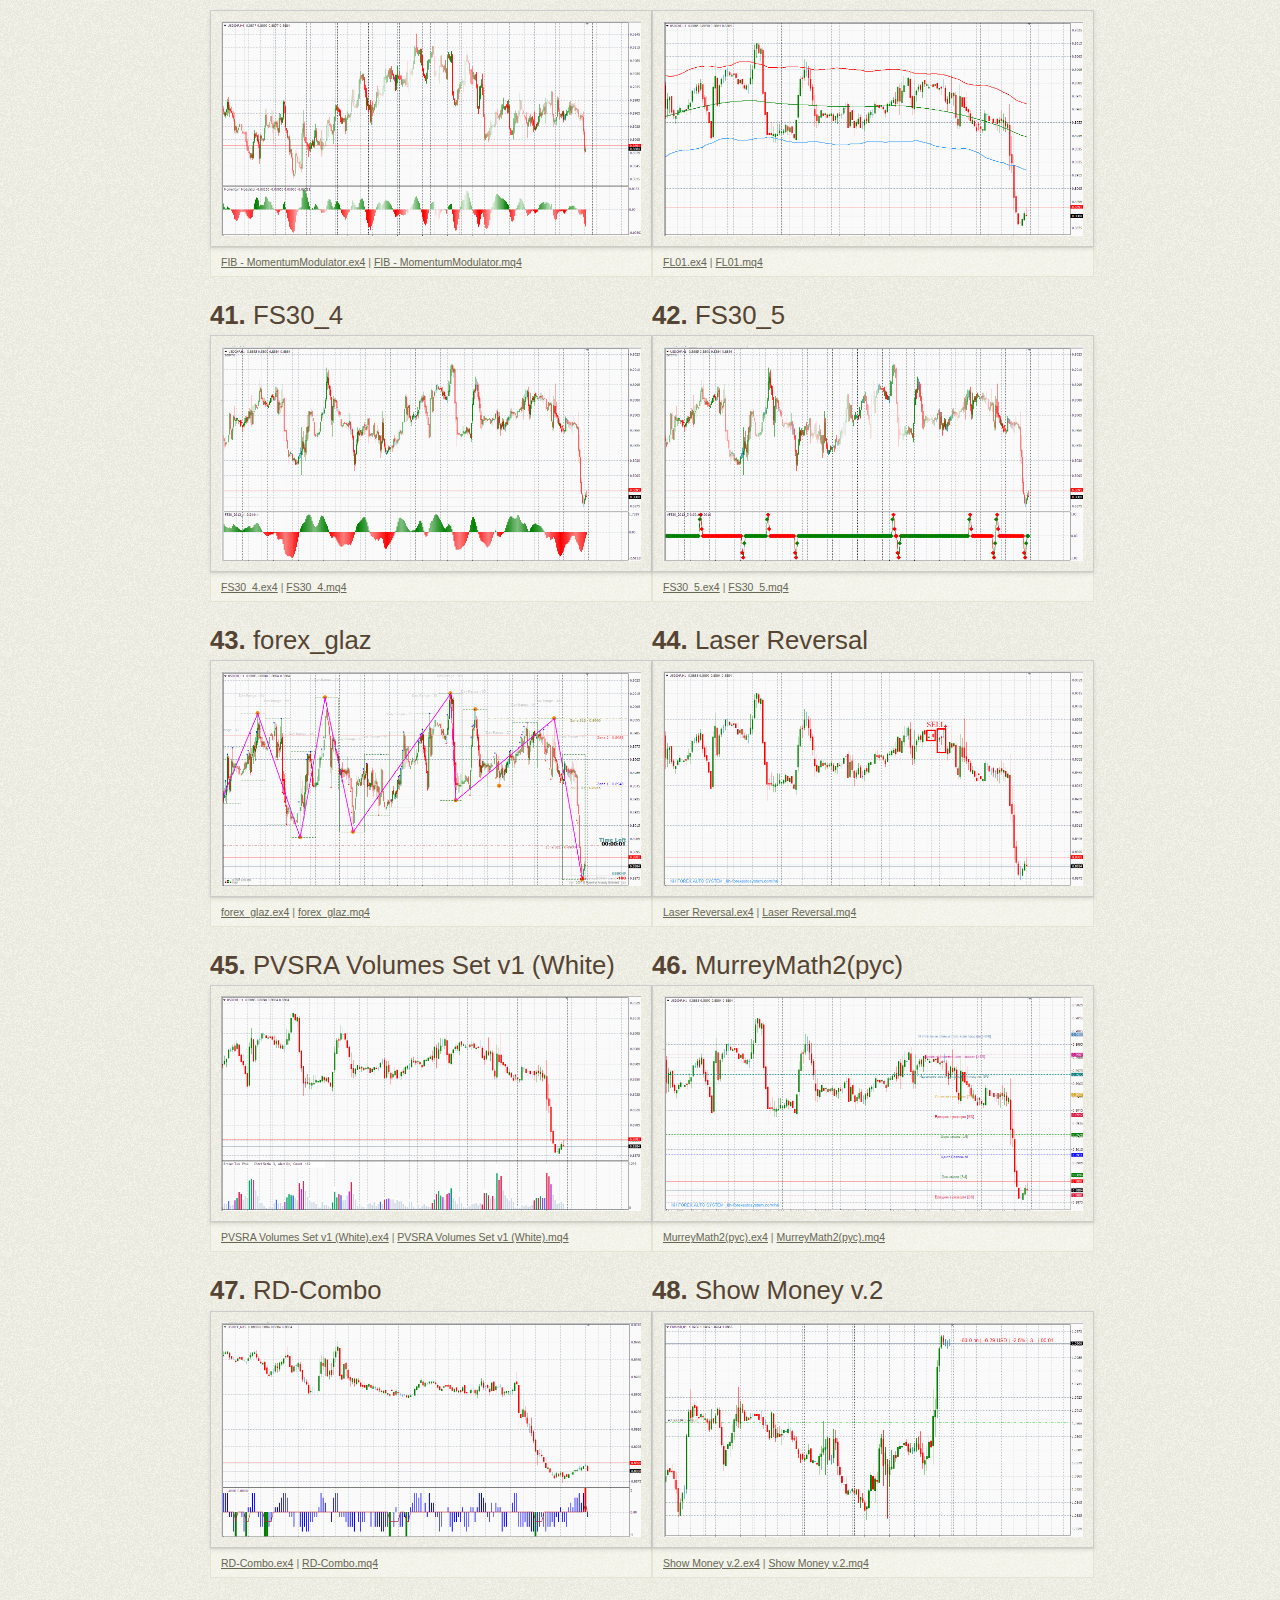
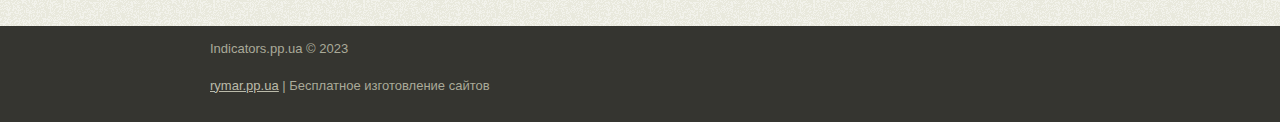
==== commit 058b3567: "09-Add new 2" ====
--- a/index.html
+++ b/index.html
@@ -28,8 +28,8 @@
 	<div class="center_wrapper">
 		<ul>
 			<li class="current_page_item"><a href="#">Home</a></li>
-			<li><a href="#">Indicators</a></li>
-			<li><a href="#">Scripts</a></li>
+			<li><a href="index.html">Indicators</a></li>
+			<li><a href="arrows.html">Arrows</a></li>
 			<li><a href="#">Templates</a></li>
 			<li><a href="#">About</a></li>
 		</ul>
@@ -45,7 +45,7 @@
 
 <!-- ============================================================================================  -->					
 	<tr><td><div class="post">
-		<div class="post_title"><h2><a href="#">FXSSI.Sentiment.Lite</a></h2></div>
+		<div class="post_title"><h2><a href="ind/FXSSI.Sentiment.Lite.ex4"> <span class="numbered-element"></span> FXSSI.Sentiment.Lite</a></h2></div>
 	    <div class="image-frame">
 			<img src="ind/FXSSI.Sentiment.Lite.png" width="420px" height="215px" alt="FXSSI.Sentiment.Lite" onclick="enlargeImage(this)">
 		</div>
@@ -56,7 +56,7 @@
 	</div></td>
 <!-- -------------------------------------------------------------------------------------------  -->						
 	<td><div class="post">
-		<div class="post_title"><h2><a href="#">i-Sessions</a></h2></div>
+		<div class="post_title"><h2><a href="ind/i-Sessions.ex4"><span class="numbered-element"></span>i-Sessions</a></h2></div>
 		<div class="image-frame">
 			<img src="ind/i-Sessions.png" width="420px" height="215px" alt="i-Sessions" onclick="enlargeImage(this)">
 		</div>
@@ -69,7 +69,7 @@
 
 <!-- ============================================================================================  -->					
 <tr><td><div class="post">
-	<div class="post_title"><h2><a href="VP-Range-v6.ex4">VP-Range-v6</a></h2></div>
+	<div class="post_title"><h2><a href="VP-Range-v6.ex4"><span class="numbered-element"></span>VP-Range-v6</a></h2></div>
 	<div class="image-frame">
 		<img src="ind/VP-Range-v6.png" width="420px" height="215px" alt="VP-Range-v6" onclick="enlargeImage(this)">
 	</div>
@@ -80,7 +80,7 @@
 </div></td>
 <!-- -------------------------------------------------------------------------------------------  -->						
 <td><div class="post">
-	<div class="post_title"><h2><a href="ind/AIMS.ex4">AIMS</a></h2></div>
+	<div class="post_title"><h2><a href="ind/AIMS.ex4"><span class="numbered-element"></span>AIMS</a></h2></div>
 	<div class="image-frame">
 		<img src="ind/AIMS.png" width="420px" height="215px" alt="AIMS" onclick="enlargeImage(this)">
 	</div>
@@ -93,7 +93,7 @@
 
 <!-- ============================================================================================  -->					
 <tr><td><div class="post">
-	<div class="post_title"><h2><a href="ind/SS_SupportResistance.ex4">SS_SupportResistance</a></h2></div>
+	<div class="post_title"><h2><a href="ind/SS_SupportResistance.ex4"><span class="numbered-element"></span>SS_SupportResistance</a></h2></div>
 	<div class="image-frame">
 		<img src="ind/SS_SupportResistance.png" width="420px" height="215px" alt="SS_SupportResistance" onclick="enlargeImage(this)">
 	</div>
@@ -104,7 +104,7 @@
 </div></td>
 <!-- -------------------------------------------------------------------------------------------  -->						
 <td><div class="post">
-	<div class="post_title"><h2><a href="ind/arrow.ex4">arrow</a></h2></div>
+	<div class="post_title"><h2><a href="ind/arrow.ex4"><span class="numbered-element"></span>arrow</a></h2></div>
 	<div class="image-frame">
 		<img src="ind/arrow.png" width="420px" height="215px" alt="arrow" onclick="enlargeImage(this)">
 	</div>
@@ -117,7 +117,7 @@
 
 <!-- ============================================================================================  -->					
 <tr><td><div class="post">
-	<div class="post_title"><h2><a href="ind/JBR channel.ex4">JBR channel</a></h2></div>
+	<div class="post_title"><h2><a href="ind/JBR channel.ex4"><span class="numbered-element"></span>JBR channel</a></h2></div>
 	<div class="image-frame">
 		<img src="ind/JBR channel.png" width="420px" height="215px" alt="JBR channel" onclick="enlargeImage(this)">
 	</div>
@@ -128,7 +128,7 @@
 </div></td>
 <!-- -------------------------------------------------------------------------------------------  -->						
 <td><div class="post">
-	<div class="post_title"><h2><a href="ind/JBR LEVELS.ex4">JBR LEVELS</a></h2></div>
+	<div class="post_title"><h2><a href="ind/JBR LEVELS.ex4"><span class="numbered-element"></span>JBR LEVELS</a></h2></div>
 	<div class="image-frame">
 		<img src="ind/JBR LEVELS.png" width="420px" height="215px" alt="JBR LEVELS" onclick="enlargeImage(this)">
 	</div>
@@ -141,7 +141,7 @@
 
 <!-- ============================================================================================  -->					
 <tr><td><div class="post">
-	<div class="post_title"><h2><a href=ind/Binlex.ex4">Binlex</a></h2></div>
+	<div class="post_title"><h2><a href=ind/Binlex.ex4"><span class="numbered-element"></span>Binlex</a></h2></div>
 	<div class="image-frame">
 		<img src="ind/Binlex.png" width="420px" height="215px" alt="Binlex" onclick="enlargeImage(this)">
 	</div>
@@ -152,7 +152,7 @@
 </div></td>
 <!-- -------------------------------------------------------------------------------------------  -->						
 <td><div class="post">
-	<div class="post_title"><h2><a href="ind/buyers-vs-sellers.ex4">buyers-vs-sellers</a></h2></div>
+	<div class="post_title"><h2><a href="ind/buyers-vs-sellers.ex4"><span class="numbered-element"></span>buyers-vs-sellers</a></h2></div>
 	<div class="image-frame">
 		<img src="ind/buyers-vs-sellers.png" width="420px" height="215px" alt="buyers-vs-sellers" onclick="enlargeImage(this)">
 	</div>
@@ -165,7 +165,7 @@
 
 <!-- ============================================================================================  -->					
 <tr><td><div class="post">
-	<div class="post_title"><h2><a href="ind/Digital Candlestick.ex4">Digital Candlestick</a></h2></div>
+	<div class="post_title"><h2><a href="ind/Digital Candlestick.ex4"><span class="numbered-element"></span>Digital Candlestick</a></h2></div>
 	<div class="image-frame">
 		<img src="ind/Digital Candlestick.png" width="420px" height="215px" alt="Digital Candlestick" onclick="enlargeImage(this)">
 	</div>
@@ -176,7 +176,7 @@
 </div></td>
 <!-- -------------------------------------------------------------------------------------------  -->						
 <td><div class="post">
-	<div class="post_title"><h2><a href="ind/FFx_Universal_Strength_Meter.ex4">FFx_Universal_Strength_Meter</a></h2></div>
+	<div class="post_title"><h2><a href="ind/FFx_Universal_Strength_Meter.ex4"><span class="numbered-element"></span>FFx_Universal_Strength_Meter</a></h2></div>
 	<div class="image-frame">
 		<img src="ind/FFx_Universal_Strength_Meter.png" width="420px" height="215px" alt="FFx_Universal_Strength_Meter" onclick="enlargeImage(this)">
 	</div>
@@ -189,7 +189,7 @@
 
 <!-- ============================================================================================  -->					
 <tr><td><div class="post">
-	<div class="post_title"><h2><a href="ind/Trendline.ex4">Trendline</a></h2></div>
+	<div class="post_title"><h2><a href="ind/Trendline.ex4"><span class="numbered-element"></span>Trendline</a></h2></div>
 	<div class="image-frame">
 		<img src="ind/Trendline.png" width="420px" height="215px" alt="Trendline" onclick="enlargeImage(this)">
 	</div>
@@ -200,7 +200,7 @@
 </div></td>
 <!-- -------------------------------------------------------------------------------------------  -->						
 <td><div class="post">
-	<div class="post_title"><h2><a href="ind/trend-focus-indicator.ex4">trend-focus-indicator</a></h2></div>
+	<div class="post_title"><h2><a href="ind/trend-focus-indicator.ex4"><span class="numbered-element"></span>trend-focus-indicator</a></h2></div>
 	<div class="image-frame">
 		<img src="ind/trend-focus-indicator.png" width="420px" height="215px" alt="trend-focus-indicator" onclick="enlargeImage(this)">
 	</div>
@@ -212,7 +212,7 @@
 <!-- ============================================================================================  -->	
 <!-- ============================================================================================  -->					
 <tr><td><div class="post">
-	<div class="post_title"><h2><a href="ind/vertical_time_lines.ex4">vertical_time_lines</a></h2></div>
+	<div class="post_title"><h2><a href="ind/vertical_time_lines.ex4"><span class="numbered-element"></span>vertical_time_lines</a></h2></div>
 	<div class="image-frame">
 		<img src="ind/vertical_time_lines.png" width="420px" height="215px" alt="vertical_time_lines" onclick="enlargeImage(this)">
 	</div>
@@ -223,7 +223,7 @@
 </div></td>
 <!-- -------------------------------------------------------------------------------------------  -->						
 <td><div class="post">
-	<div class="post_title"><h2><a href="ind/ISHA INDICATOR V5.0.ex4">ISHA INDICATOR V5.0</a></h2></div>
+	<div class="post_title"><h2><a href="ind/ISHA INDICATOR V5.0.ex4"><span class="numbered-element"></span>ISHA INDICATOR V5.0</a></h2></div>
 	<div class="image-frame">
 		<img src="ind/ISHA INDICATOR V5.0.png" width="420px" height="215px" alt="ISHA INDICATOR V5.0" onclick="enlargeImage(this)">
 	</div>
@@ -235,7 +235,7 @@
 <!-- ============================================================================================  -->	
 <!-- ============================================================================================  -->					
 <tr><td><div class="post">
-	<div class="post_title"><h2><a href="ind/VQ.ex4">VQ</a></h2></div>
+	<div class="post_title"><h2><a href="ind/VQ.ex4"><span class="numbered-element"></span>VQ</a></h2></div>
 	<div class="image-frame">
 		<img src="ind/VQ.png" width="420px" height="215px" alt="VQ" onclick="enlargeImage(this)">
 	</div>
@@ -246,7 +246,7 @@
 </div></td>
 <!-- -------------------------------------------------------------------------------------------  -->						
 <td><div class="post">
-	<div class="post_title"><h2><a href="ind/1-2-3fpatternemtffv3.1.ex4">1-2-3fpatternemtffv3.1</a></h2></div>
+	<div class="post_title"><h2><a href="ind/1-2-3fpatternemtffv3.1.ex4"><span class="numbered-element"></span>1-2-3fpatternemtffv3.1</a></h2></div>
 	<div class="image-frame">
 		<img src="ind/1-2-3fpatternemtffv3.1.png" width="420px" height="215px" alt="1-2-3fpatternemtffv3.1" onclick="enlargeImage(this)">
 	</div>
@@ -258,7 +258,7 @@
 <!-- ============================================================================================  -->	
 <!-- ============================================================================================  -->					
 <tr><td><div class="post">
-	<div class="post_title"><h2><a href="ind/HeikenAshi.ex4">HeikenAshi</a></h2></div>
+	<div class="post_title"><h2><a href="ind/HeikenAshi.ex4"><span class="numbered-element"></span>HeikenAshi</a></h2></div>
 	<div class="image-frame">
 		<img src="ind/HeikenAshi.png" width="420px" height="215px" alt="HeikenAshi" onclick="enlargeImage(this)">
 	</div>
@@ -269,7 +269,7 @@
 </div></td>
 <!-- -------------------------------------------------------------------------------------------  -->						
 <td><div class="post">
-	<div class="post_title"><h2><a href="ind/!_EA_Vegas_1hr.ex4">!_EA_Vegas_1hr</a></h2></div>
+	<div class="post_title"><h2><a href="ind/!_EA_Vegas_1hr.ex4"><span class="numbered-element"></span>!_EA_Vegas_1hr</a></h2></div>
 	<div class="image-frame">
 		<img src="ind/!_EA_Vegas_1hr.png" width="420px" height="215px" alt="!_EA_Vegas_1hr" onclick="enlargeImage(this)">
 	</div>
@@ -281,7 +281,7 @@
 <!-- ============================================================================================  -->	
 <!-- ============================================================================================  -->					
 <tr><td><div class="post">
-	<div class="post_title"><h2><a href="ind/MTF Forex freedom Bar.ex4">MTF Forex freedom Bar</a></h2></div>
+	<div class="post_title"><h2><a href="ind/MTF Forex freedom Bar.ex4"><span class="numbered-element"></span>MTF Forex freedom Bar</a></h2></div>
 	<div class="image-frame">
 		<img src="ind/MTF Forex freedom Bar.png" width="420px" height="215px" alt="MTF Forex freedom Bar" onclick="enlargeImage(this)">
 	</div>
@@ -292,7 +292,7 @@
 </div></td>
 <!-- -------------------------------------------------------------------------------------------  -->						
 <td><div class="post">
-	<div class="post_title"><h2><a href="ind/AltrTrend.ex4">AltrTrend</a></h2></div>
+	<div class="post_title"><h2><a href="ind/AltrTrend.ex4"><span class="numbered-element"></span>AltrTrend</a></h2></div>
 	<div class="image-frame">
 		<img src="ind/AltrTrend.png" width="420px" height="215px" alt="AltrTrend" onclick="enlargeImage(this)">
 	</div>
@@ -304,7 +304,7 @@
 <!-- ============================================================================================  -->	
 <!-- ============================================================================================  -->					
 <tr><td><div class="post">
-	<div class="post_title"><h2><a href="ind/Dyn_AllLevels.ex4">Dyn_AllLevels</a></h2></div>
+	<div class="post_title"><h2><a href="ind/Dyn_AllLevels.ex4"><span class="numbered-element"></span>Dyn_AllLevels</a></h2></div>
 	<div class="image-frame">
 		<img src="ind/Dyn_AllLevels.png" width="420px" height="215px" alt="Dyn_AllLevels" onclick="enlargeImage(this)">
 	</div>
@@ -315,7 +315,7 @@
 </div></td>
 <!-- -------------------------------------------------------------------------------------------  -->						
 <td><div class="post">
-	<div class="post_title"><h2><a href="ind/EntropyMathMCD.ex4">EntropyMathMCD</a></h2></div>
+	<div class="post_title"><h2><a href="ind/EntropyMathMCD.ex4"><span class="numbered-element"></span>EntropyMathMCD</a></h2></div>
 	<div class="image-frame">
 		<img src="ind/EntropyMathMCD.png" width="420px" height="215px" alt="EntropyMathMCD" onclick="enlargeImage(this)">
 	</div>
@@ -327,7 +327,7 @@
 <!-- ============================================================================================  -->	
 <!-- ============================================================================================  -->					
 <tr><td><div class="post">
-	<div class="post_title"><h2><a href="ind/FiboPiv_v3New.ex4">FiboPiv_v3New</a></h2></div>
+	<div class="post_title"><h2><a href="ind/FiboPiv_v3New.ex4"><span class="numbered-element"></span>FiboPiv_v3New</a></h2></div>
 	<div class="image-frame">
 		<img src="ind/FiboPiv_v3New.png" width="420px" height="215px" alt="FiboPiv_v3New" onclick="enlargeImage(this)">
 	</div>
@@ -338,7 +338,7 @@
 </div></td>
 <!-- -------------------------------------------------------------------------------------------  -->						
 <td><div class="post">
-	<div class="post_title"><h2><a href="ind/HullMA.ex4">HullMA</a></h2></div>
+	<div class="post_title"><h2><a href="ind/HullMA.ex4"><span class="numbered-element"></span>HullMA</a></h2></div>
 	<div class="image-frame">
 		<img src="ind/HullMA.png" width="420px" height="215px" alt="HullMA" onclick="enlargeImage(this)">
 	</div>
@@ -350,7 +350,7 @@
 <!-- ============================================================================================  -->	
 <!-- ============================================================================================  -->					
 <tr><td><div class="post">
-	<div class="post_title"><h2><a href="ind/BetterVolume 1.4.ex4">BetterVolume 1.4</a></h2></div>
+	<div class="post_title"><h2><a href="ind/BetterVolume 1.4.ex4"><span class="numbered-element"></span>BetterVolume 1.4</a></h2></div>
 	<div class="image-frame">
 		<img src="ind/BetterVolume 1.4.png" width="420px" height="215px" alt="BetterVolume 1.4" onclick="enlargeImage(this)">
 	</div>
@@ -361,16 +361,246 @@
 </div></td>
 <!-- -------------------------------------------------------------------------------------------  -->						
 <td><div class="post">
-	<div class="post_title"><h2><a href="ind/HullMA.ex4">HullMA</a></h2></div>
-	<div class="image-frame">
-		<img src="ind/HullMA.png" width="420px" height="215px" alt="HullMA" onclick="enlargeImage(this)">
-	</div>
-	<img id="enlarged-image" class="enlarged-image" onclick="closeEnlargedImage()">
-	<div class="post_meta">
-		<a href="ind/HullMA.ex4">HullMA.ex4</a> |  <a href="ind/HullMA.mq4">HullMA.mq4</a>
+	<div class="post_title"><h2><a href="ind/FishingZZ_v1_1.ex4"><span class="numbered-element"></span>FishingZZ_v1_1</a></h2></div>
+	<div class="image-frame">
+		<img src="ind/FishingZZ_v1_1.png" width="420px" height="215px" alt="FishingZZ_v1_1" onclick="enlargeImage(this)">
+	</div>
+	<img id="enlarged-image" class="enlarged-image" onclick="closeEnlargedImage()">
+	<div class="post_meta">
+		<a href="ind/FishingZZ_v1_1.ex4">FishingZZ_v1_1.ex4</a> |  <a href="ind/FishingZZ_v1_1.mq4">FishingZZ_v1_1.mq4</a>
 	</div>
 </div></td></tr>
 <!-- ============================================================================================  -->
+<!-- ============================================================================================  -->					
+<tr><td><div class="post">
+	<div class="post_title"><h2><a href="ind/i_Alex_Activity_v02_light.ex4"><span class="numbered-element"></span>i_Alex_Activity_v02_light</a></h2></div>
+	<div class="image-frame">
+		<img src="ind/i_Alex_Activity_v02_light.png" width="420px" height="215px" alt="i_Alex_Activity_v02_light" onclick="enlargeImage(this)">
+	</div>
+	<img id="enlarged-image" class="enlarged-image" onclick="closeEnlargedImage()">
+	<div class="post_meta">
+		<a href="ind/i_Alex_Activity_v02_light.ex4">i_Alex_Activity_v02_light.ex4</a> |  <a href="ind/i_Alex_Activity_v02_light.mq4">i_Alex_Activity_v02_light.mq4</a>
+	</div>
+</div></td>
+<!-- -------------------------------------------------------------------------------------------  -->						
+<td><div class="post">
+	<div class="post_title"><h2><a href="ind/1 arrows & curves.ex4"><span class="numbered-element"></span>1 arrows & curves</a></h2></div>
+	<div class="image-frame">
+		<img src="ind/1 arrows & curves.png" width="420px" height="215px" alt="1 arrows & curves" onclick="enlargeImage(this)">
+	</div>
+	<img id="enlarged-image" class="enlarged-image" onclick="closeEnlargedImage()">
+	<div class="post_meta">
+		<a href="ind/1 arrows & curves.ex4">1 arrows & curves.ex4</a> | <a href="ind/1 arrows & curves.mq4">1 arrows & curves.mq4</a>
+	</div>
+</div></td></tr>
+<!-- ============================================================================================  -->	
+<!-- ============================================================================================  -->					
+<tr><td><div class="post">
+	<div class="post_title"><h2><a href="ind/FS30_4.ex4"><span class="numbered-element"></span>FS30_4</a></h2></div>
+	<div class="image-frame">
+		<img src="ind/FS30_4.png" width="420px" height="215px" alt="FS30_4" onclick="enlargeImage(this)">
+	</div>
+	<img id="enlarged-image" class="enlarged-image" onclick="closeEnlargedImage()">
+	<div class="post_meta">
+		<a href="ind/FS30_4.ex4">FS30_4.ex4</a> |  <a href="ind/FS30_4.mq4">FS30_4.mq4</a>
+	</div>
+</div></td>
+<!-- -------------------------------------------------------------------------------------------  -->						
+<td><div class="post">
+	<div class="post_title"><h2><a href="ind/FS30_5.ex4"><span class="numbered-element"></span>FS30_5</a></h2></div>
+	<div class="image-frame">
+		<img src="ind/FS30_5.png" width="420px" height="215px" alt="FS30_5" onclick="enlargeImage(this)">
+	</div>
+	<img id="enlarged-image" class="enlarged-image" onclick="closeEnlargedImage()">
+	<div class="post_meta">
+		<a href="ind/FS30_5.ex4">FS30_5.ex4</a> | <a href="ind/FS30_5.mq4">FS30_5.mq4</a>
+	</div>
+</div></td></tr>
+<!-- ============================================================================================  -->	
+<!-- ============================================================================================  -->					
+<tr><td><div class="post">
+	<div class="post_title"><h2><a href="ind/2 Moving Average Signal.ex4"><span class="numbered-element"></span>2 Moving Average Signal</a></h2></div>
+	<div class="image-frame">
+		<img src="ind/2 Moving Average Signal.png" width="420px" height="215px" alt="2 Moving Average Signal" onclick="enlargeImage(this)">
+	</div>
+	<img id="enlarged-image" class="enlarged-image" onclick="closeEnlargedImage()">
+	<div class="post_meta">
+		<a href="ind/2 Moving Average Signal.ex4">2 Moving Average Signal.ex4</a> |  <a href="ind/2 Moving Average Signal.mq4">2 Moving Average Signal.mq4</a>
+	</div>
+</div></td>
+<!-- -------------------------------------------------------------------------------------------  -->						
+<td><div class="post">
+	<div class="post_title"><h2><a href="ind/Average Daily Range.ex4"><span class="numbered-element"></span>Average Daily Range</a></h2></div>
+	<div class="image-frame">
+		<img src="ind/Average Daily Range.png" width="420px" height="215px" alt="Average Daily Range" onclick="enlargeImage(this)">
+	</div>
+	<img id="enlarged-image" class="enlarged-image" onclick="closeEnlargedImage()">
+	<div class="post_meta">
+		<a href="ind/Average Daily Range.ex4">Average Daily Range.ex4</a> | <a href="ind/Average Daily Range.mq4">Average Daily Range.mq4</a>
+	</div>
+</div></td></tr>
+<!-- ============================================================================================  -->
+<!-- ============================================================================================  -->					
+<tr><td><div class="post">
+	<div class="post_title"><h2><a href="ind/B3.ex4"><span class="numbered-element"></span>B3</a></h2></div>
+	<div class="image-frame">
+		<img src="ind/B3.png" width="420px" height="215px" alt="B3" onclick="enlargeImage(this)">
+	</div>
+	<img id="enlarged-image" class="enlarged-image" onclick="closeEnlargedImage()">
+	<div class="post_meta">
+		<a href="ind/B3.ex4">B3.ex4</a> |  <a href="ind/B3.mq4">B3.mq4</a>
+	</div>
+</div></td>
+<!-- -------------------------------------------------------------------------------------------  -->						
+<td><div class="post">
+	<div class="post_title"><h2><a href="ind/BrainTrend2SigALERT.ex4"><span class="numbered-element"></span>BBrainTrend2SigALERT</a></h2></div>
+	<div class="image-frame">
+		<img src="ind/BrainTrend2SigALERT.png" width="420px" height="215px" alt="BrainTrend2SigALERT" onclick="enlargeImage(this)">
+	</div>
+	<img id="enlarged-image" class="enlarged-image" onclick="closeEnlargedImage()">
+	<div class="post_meta">
+		<a href="ind/BrainTrend2SigALERT.ex4">BrainTrend2SigALERT.ex4</a> | <a href="ind/BrainTrend2SigALERT.mq4">BrainTrend2SigALERT.mq4</a>
+	</div>
+</div></td></tr>
+<!-- ============================================================================================  -->	
+<!-- ============================================================================================  -->					
+<tr><td><div class="post">
+	<div class="post_title"><h2><a href="ind/camarilla.ex4"><span class="numbered-element"></span>camarilla</a></h2></div>
+	<div class="image-frame">
+		<img src="ind/camarilla.png" width="420px" height="215px" alt="camarilla" onclick="enlargeImage(this)">
+	</div>
+	<img id="enlarged-image" class="enlarged-image" onclick="closeEnlargedImage()">
+	<div class="post_meta">
+		<a href="ind/camarilla.ex4">camarilla.ex4</a> |  <a href="ind/camarilla.mq4">camarilla.mq4</a>
+	</div>
+</div></td>
+<!-- -------------------------------------------------------------------------------------------  -->						
+<td><div class="post">
+	<div class="post_title"><h2><a href="ind/Candlestick_alerts_Set_3.ex4"><span class="numbered-element"></span>Candlestick_alerts_Set_3</a></h2></div>
+	<div class="image-frame">
+		<img src="ind/Candlestick_alerts_Set_3.png" width="420px" height="215px" alt="Candlestick_alerts_Set_3" onclick="enlargeImage(this)">
+	</div>
+	<img id="enlarged-image" class="enlarged-image" onclick="closeEnlargedImage()">
+	<div class="post_meta">
+		<a href="ind/Candlestick_alerts_Set_3.ex4">Candlestick_alerts_Set_3.ex4</a> | <a href="ind/Candlestick_alerts_Set_3.mq4">Candlestick_alerts_Set_3.mq4</a>
+	</div>
+</div></td></tr>
+<!-- ============================================================================================  -->	
+<!-- ============================================================================================  -->					
+<tr><td><div class="post">
+	<div class="post_title"><h2><a href="ind/FIB - MomentumModulator.ex4"><span class="numbered-element"></span>FIB - MomentumModulator</a></h2></div>
+	<div class="image-frame">
+		<img src="ind/FIB - MomentumModulator.png" width="420px" height="215px" alt="FIB - MomentumModulator" onclick="enlargeImage(this)">
+	</div>
+	<img id="enlarged-image" class="enlarged-image" onclick="closeEnlargedImage()">
+	<div class="post_meta">
+		<a href="ind/FIB - MomentumModulator.ex4">FIB - MomentumModulator.ex4</a> |  <a href="ind/FIB - MomentumModulator.mq4">FIB - MomentumModulator.mq4</a>
+	</div>
+</div></td>
+<!-- -------------------------------------------------------------------------------------------  -->						
+<td><div class="post">
+	<div class="post_title"><h2><a href="ind/FL01.ex4"><span class="numbered-element"></span>FL01</a></h2></div>
+	<div class="image-frame">
+		<img src="ind/FL01.png" width="420px" height="215px" alt="FL01" onclick="enlargeImage(this)">
+	</div>
+	<img id="enlarged-image" class="enlarged-image" onclick="closeEnlargedImage()">
+	<div class="post_meta">
+		<a href="ind/FL01.ex4">FL01.ex4</a> | <a href="ind/FL01.mq4">FL01.mq4</a>
+	</div>
+</div></td></tr>
+<!-- ============================================================================================  -->	
+<!-- ============================================================================================  -->					
+<tr><td><div class="post">
+	<div class="post_title"><h2><a href="ind/FS30_4.ex4"><span class="numbered-element"></span>FS30_4</a></h2></div>
+	<div class="image-frame">
+		<img src="ind/FS30_4.png" width="420px" height="215px" alt="FS30_4" onclick="enlargeImage(this)">
+	</div>
+	<img id="enlarged-image" class="enlarged-image" onclick="closeEnlargedImage()">
+	<div class="post_meta">
+		<a href="ind/FS30_4.ex4">FS30_4.ex4</a> |  <a href="ind/FS30_4.mq4">FS30_4.mq4</a>
+	</div>
+</div></td>
+<!-- -------------------------------------------------------------------------------------------  -->						
+<td><div class="post">
+	<div class="post_title"><h2><a href="ind/FS30_5.ex4"><span class="numbered-element"></span>FS30_5</a></h2></div>
+	<div class="image-frame">
+		<img src="ind/FS30_5.png" width="420px" height="215px" alt="FS30_5" onclick="enlargeImage(this)">
+	</div>
+	<img id="enlarged-image" class="enlarged-image" onclick="closeEnlargedImage()">
+	<div class="post_meta">
+		<a href="ind/FS30_5.ex4">FS30_5.ex4</a> | <a href="ind/FS30_5.mq4">FS30_5.mq4</a>
+	</div>
+</div></td></tr>
+<!-- ============================================================================================  -->	
+<!-- ============================================================================================  -->					
+<tr><td><div class="post">
+	<div class="post_title"><h2><a href="ind/forex_glaz.ex4"><span class="numbered-element"></span>forex_glaz</a></h2></div>
+	<div class="image-frame">
+		<img src="ind/forex_glaz.png" width="420px" height="215px" alt="forex_glaz" onclick="enlargeImage(this)">
+	</div>
+	<img id="enlarged-image" class="enlarged-image" onclick="closeEnlargedImage()">
+	<div class="post_meta">
+		<a href="ind/forex_glaz.ex4">forex_glaz.ex4</a> |  <a href="ind/forex_glaz.mq4">forex_glaz.mq4</a>
+	</div>
+</div></td>
+<!-- -------------------------------------------------------------------------------------------  -->						
+<td><div class="post">
+	<div class="post_title"><h2><a href="ind/Laser Reversal.ex4"><span class="numbered-element"></span>Laser Reversal</a></h2></div>
+	<div class="image-frame">
+		<img src="ind/Laser Reversal.png" width="420px" height="215px" alt="Laser Reversal" onclick="enlargeImage(this)">
+	</div>
+	<img id="enlarged-image" class="enlarged-image" onclick="closeEnlargedImage()">
+	<div class="post_meta">
+		<a href="ind/Laser Reversal.ex4">Laser Reversal.ex4</a> | <a href="ind/Laser Reversal.mq4">Laser Reversal.mq4</a>
+	</div>
+</div></td></tr>
+<!-- ============================================================================================  -->	
+<!-- ============================================================================================  -->					
+<tr><td><div class="post">
+	<div class="post_title"><h2><a href="ind/PVSRA Volumes Set v1 (White).ex4"><span class="numbered-element"></span>PVSRA Volumes Set v1 (White)</a></h2></div>
+	<div class="image-frame">
+		<img src="ind/PVSRA Volumes Set v1 (White).png" width="420px" height="215px" alt="PVSRA Volumes Set v1 (White)" onclick="enlargeImage(this)">
+	</div>
+	<img id="enlarged-image" class="enlarged-image" onclick="closeEnlargedImage()">
+	<div class="post_meta">
+		<a href="ind/PVSRA Volumes Set v1 (White).ex4">PVSRA Volumes Set v1 (White).ex4</a> |  <a href="ind/PVSRA Volumes Set v1 (White).mq4">PVSRA Volumes Set v1 (White).mq4</a>
+	</div>
+</div></td>
+<!-- -------------------------------------------------------------------------------------------  -->						
+<td><div class="post">
+	<div class="post_title"><h2><a href="ind/MurreyMath2(рус).ex4"><span class="numbered-element"></span>MurreyMath2(рус)</a></h2></div>
+	<div class="image-frame">
+		<img src="ind/MurreyMath2(рус).png" width="420px" height="215px" alt="MurreyMath2(рус)" onclick="enlargeImage(this)">
+	</div>
+	<img id="enlarged-image" class="enlarged-image" onclick="closeEnlargedImage()">
+	<div class="post_meta">
+		<a href="ind/MurreyMath2(рус).ex4">MurreyMath2(рус).ex4</a> | <a href="ind/MurreyMath2(рус).mq4">MurreyMath2(рус).mq4</a>
+	</div>
+</div></td></tr>
+<!-- ============================================================================================  -->	
+<!-- ============================================================================================  -->					
+<tr><td><div class="post">
+	<div class="post_title"><h2><a href="ind/RD-Сombo.ex4"><span class="numbered-element"></span>RD-Сombo</a></h2></div>
+	<div class="image-frame">
+		<img src="ind/RD-Сombo.png" width="420px" height="215px" alt="RD-Сombo" onclick="enlargeImage(this)">
+	</div>
+	<img id="enlarged-image" class="enlarged-image" onclick="closeEnlargedImage()">
+	<div class="post_meta">
+		<a href="ind/RD-Сombo.ex4">RD-Сombo.ex4</a> |  <a href="ind/RD-Сombo.mq4">RD-Сombo.mq4</a>
+	</div>
+</div></td>
+<!-- -------------------------------------------------------------------------------------------  -->						
+<td><div class="post">
+	<div class="post_title"><h2><a href="ind/Show Money v.2.ex4"><span class="numbered-element"></span>Show Money v.2</a></h2></div>
+	<div class="image-frame">
+		<img src="ind/Show Money v.2.png" width="420px" height="215px" alt="Show Money v.2" onclick="enlargeImage(this)">
+	</div>
+	<img id="enlarged-image" class="enlarged-image" onclick="closeEnlargedImage()">
+	<div class="post_meta">
+		<a href="ind/Show Money v.2.ex4">Show Money v.2.ex4</a> | <a href="ind/Show Money v.2.mq4">Show Money v.2.mq4</a>
+	</div>
+</div></td></tr>
+<!-- ============================================================================================  -->	
 					</table>
 <!-- ============================================================================================  -->							
 				</div>
@@ -387,5 +617,13 @@
 		<div class="clearer">&nbsp;</div>
 	</div>
 </div>
+<script>
+    const elementsToNumber = document.querySelectorAll('.numbered-element');
+
+    elementsToNumber.forEach((element, index) => {
+      const number = index + 1;
+      element.textContent = number+". ";
+    });
+  </script>
 </body>
 </html>--- a/style.css
+++ b/style.css
@@ -120,7 +120,7 @@
 #footer .right, #footer .right a {color:#777;text-decoration:none}
 #footer a:hover {color:#CCB}
 /* Posts  */
-.post {margin-bottom:24px}
+.post {margin-bottom:24px;}
 .post_title a,.post_date a {text-decoration:none}
 .post_date a:hover,.post_meta a:hover {text-decoration:underline}
 .post_date {color:#777;margin-bottom:14px}
@@ -178,3 +178,7 @@
     z-index: 9999;
     display: none;
 }
+.numbered-element {
+    font-weight: bold;
+  }
+  
